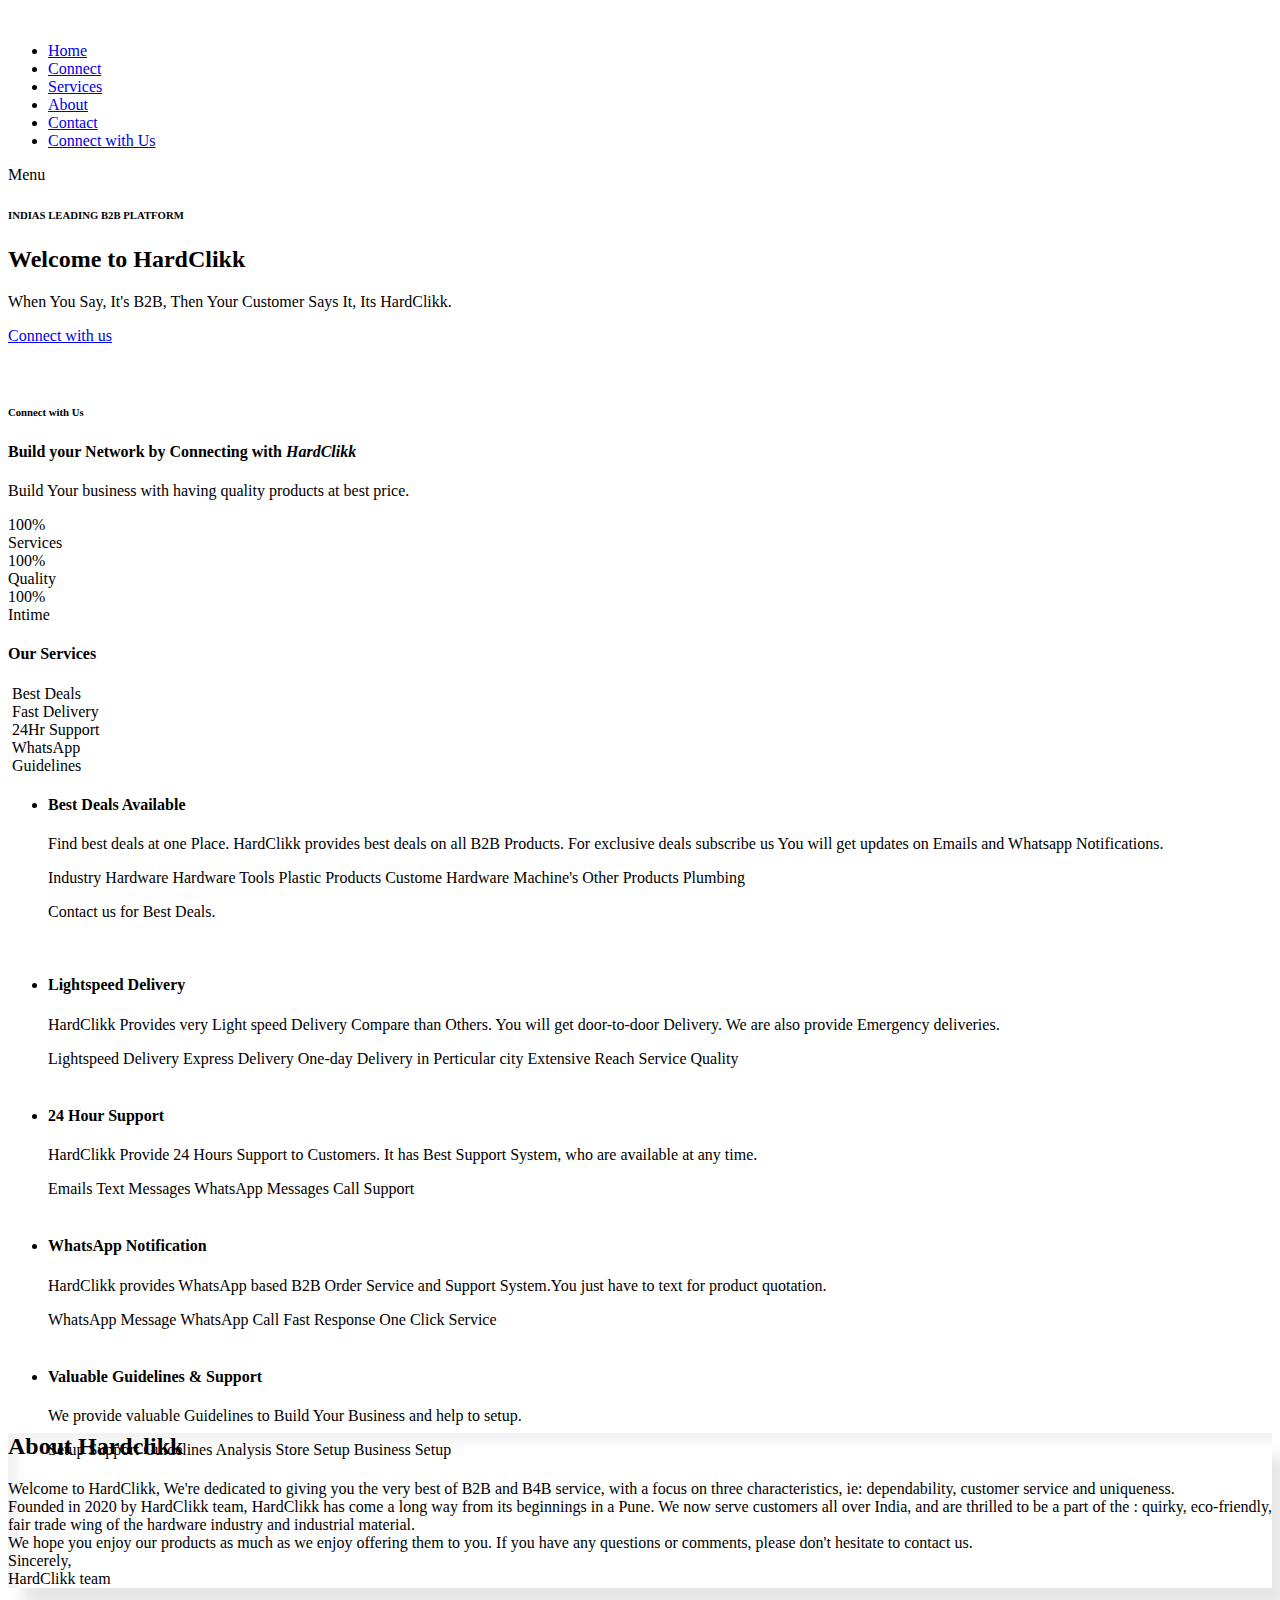
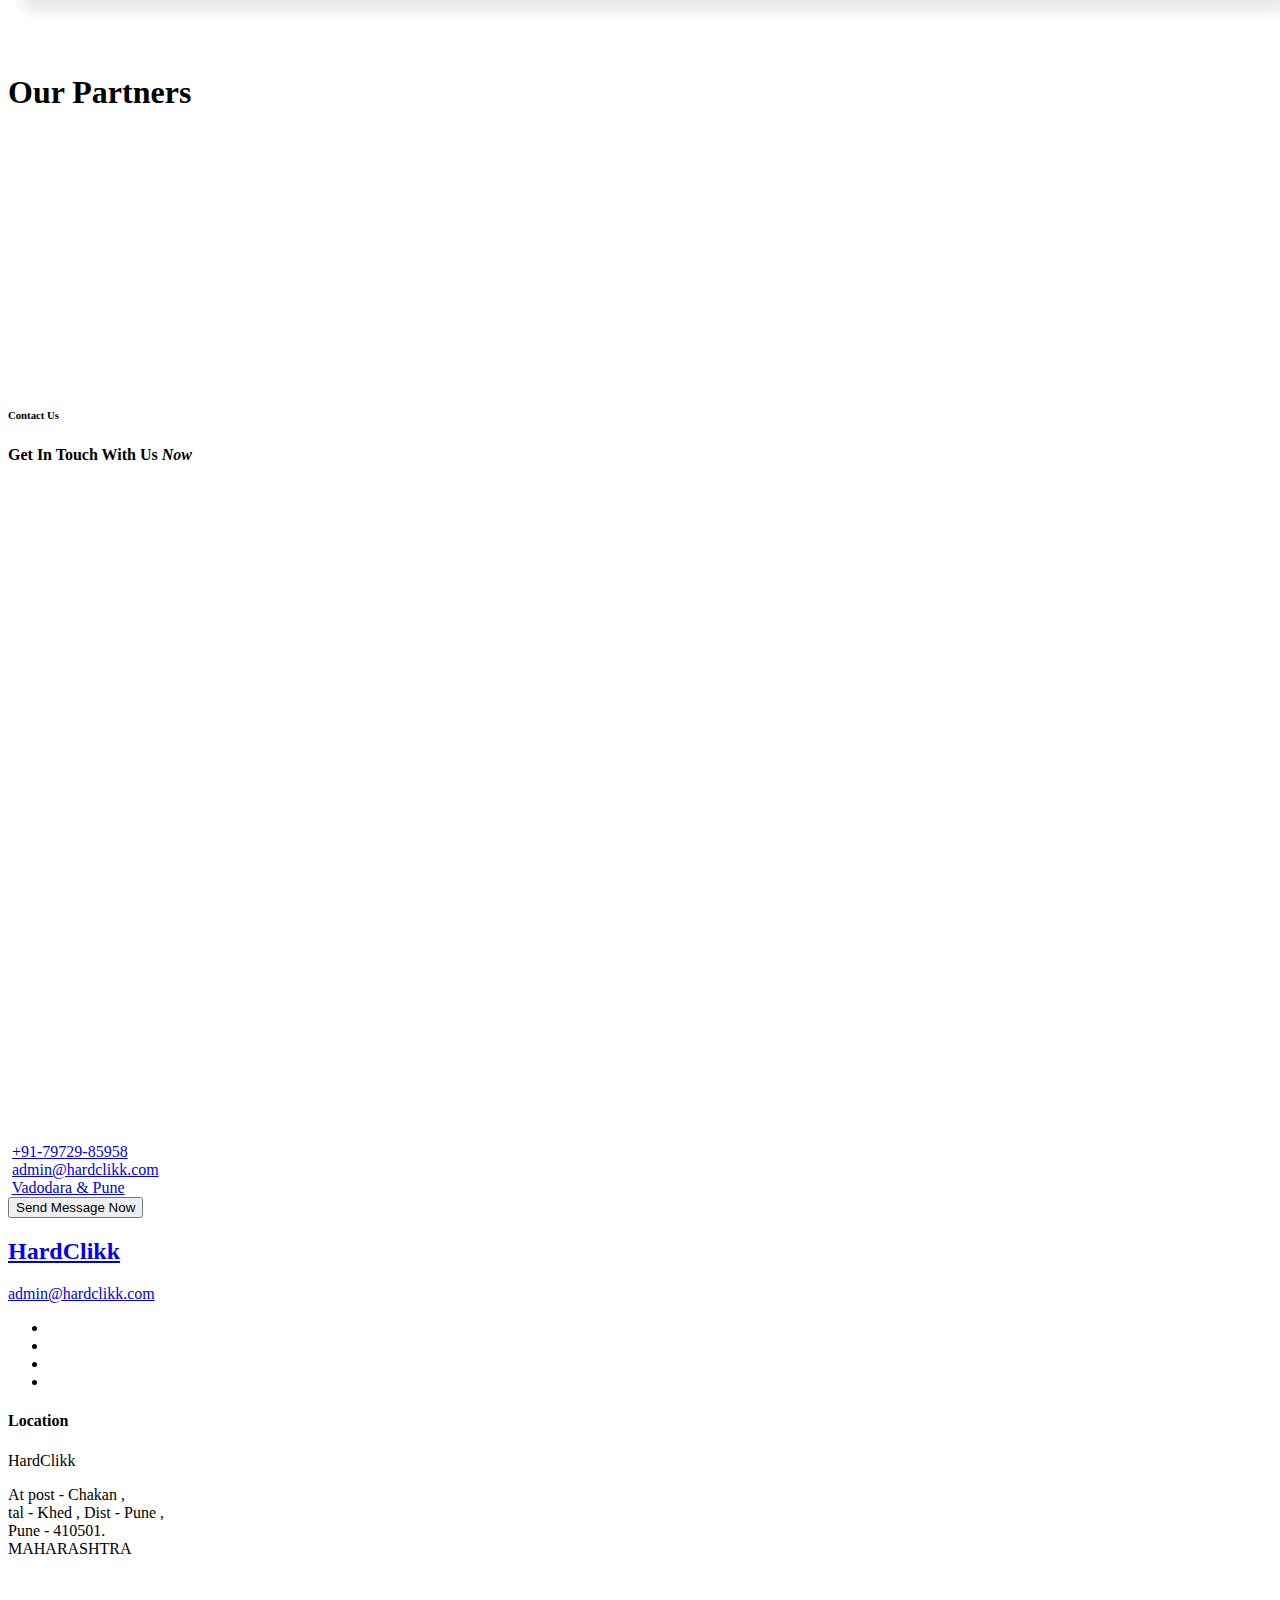
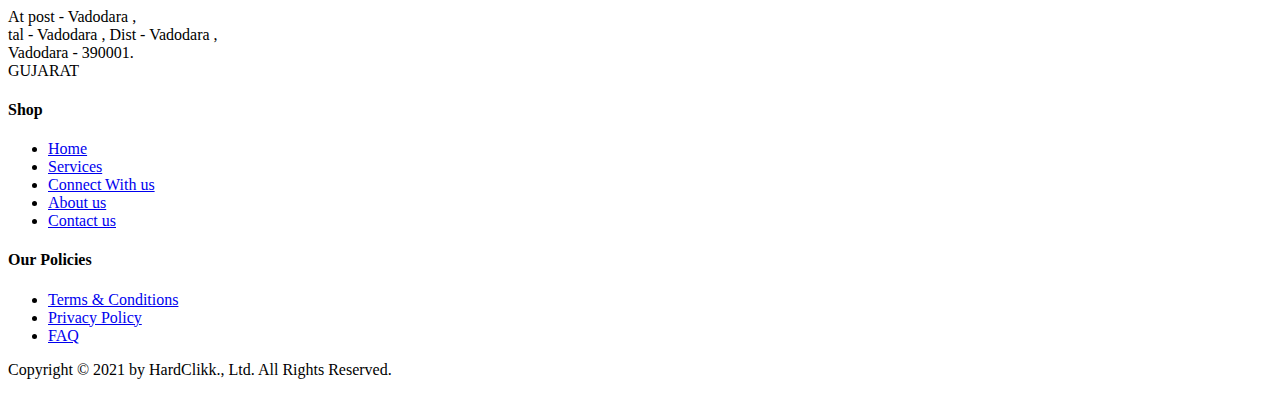
==== index.html @ 77396c47 "Add files via upload" ====
<!DOCTYPE html>
<html lang="en">

<head>

  <meta charset="UTF-8">
  <meta name="viewport" content="width=device-width, initial-scale=1, shrink-to-fit=no">
  <meta name="description" content="">
  <meta name="author" content="">
  <link rel="preconnect" href="https://fonts.googleapis.com">
  <link rel="preconnect" href="https://fonts.gstatic.com" crossorigin>
  <link href="https://fonts.googleapis.com/css2?family=Poppins:wght@100;200;300;400;500;600;700;800;900&display=swap"
    rel="stylesheet">

  <title> Hardclikk- Time to buy the best</title>

  <!-- Bootstrap core CSS -->
  <link href="vendor/bootstrap/css/bootstrap.min.css" rel="stylesheet">


  <!-- Additional CSS Files -->
  <link rel="stylesheet" href="assets/css/fontawesome.css">
  <link rel="stylesheet" href="assets/css/style.css">
  <link rel="stylesheet" href="assets/css/animated.css">
  <link rel="stylesheet" href="assets/css/owl.css">
 

</head>

<body>

  <!-- ***** Preloader Start ***** -->
  <div id="js-preloader" class="js-preloader">
    <div class="preloader-inner">
      <span class="dot"></span>
      <div class="dots">
        <span></span>
        <span></span>
        <span></span>
      </div>
    </div>
  </div>
  <!-- ***** Preloader End ***** -->

  <!-- ***** Header Area Start ***** -->
  <header class="header-area header-sticky wow slideInDown" data-wow-duration="0.75s" data-wow-delay="0s">
    <div class="container" style="background-color: #ffffff;">
      <div class="row">
        <div class="col-12">
          <nav class="main-nav">
            <!-- ***** Logo Start ***** -->
            <a href="index.html" class="logo">
              <img src="assets/images/logo-v3.png" alt="">
            </a>
            <!-- ***** Logo End ***** -->
            <!-- ***** Menu Start ***** -->
            <ul class="nav">
              <li class="scroll-to-section"><a href="#top" class="active">Home</a></li>
              <li class="scroll-to-section"><a href="#aboutconnect">Connect</a></li>
              <li class="scroll-to-section"><a href="#services">Services</a></li>
              <li class="scroll-to-section"><a href="#about">About</a></li>
              <li class="scroll-to-section"><a href="#contact">Contact</a></li>
              <li class="scroll-to-section">
                <div class="border-first-button"><a href="#contact">Connect with Us</a></div>
              </li>
            </ul>
            <a class="menu-trigger">
              <span>Menu</span>
            </a>
            <!-- ***** Menu End ***** -->
          </nav>
        </div>
      </div>
    </div>
  </header>
  <!-- ***** Header Area End ***** -->

  <div class="main-banner wow fadeIn" id="top" data-wow-duration="1s" data-wow-delay="0.5s">
    <div class="container">
      <div class="row">
        <div class="col-lg-12">
          <div class="row">
            <div class="col-lg-6 align-self-center">
              <div class="left-content show-up header-text wow fadeInLeft" data-wow-duration="1s" data-wow-delay="1s">
                <div class="row">
                  <div class="col-lg-12">
                    <h6>INDIAS LEADING B2B PLATFORM</h6>
                    <h2>Welcome to HardClikk</h2>
                    <p>When You Say, It's B2B, Then Your Customer Says It, Its HardClikk.</p>
                  </div>
                  <div class="col-lg-12">
                    <div class="border-first-button scroll-to-section">
                      <a href="#contact">Connect with us</a>
                    </div>
                  </div>
                </div>
              </div>
            </div>
            <div class="col-lg-6">
              <div class="right-image wow fadeInRight" data-wow-duration="1s" data-wow-delay="0.5s">
                <img src="assets/images/slider-dec-v3.png" alt="">
              </div>
            </div>
          </div>
        </div>
      </div>
    </div>
  </div>

  <div id="aboutconnect" class="aboutconnect section">
    <div class="container">
      <div class="row">
        <div class="col-lg-12">
          <div class="row">
            <div class="col-lg-6">
              <div class="aboutconnect-left-image  wow fadeInLeft" data-wow-duration="1s" data-wow-delay="0.5s">
                <img src="assets/images/about-dec-v3.png" alt="">
              </div>
            </div>
            <div class="col-lg-6 align-self-center  wow fadeInRight" data-wow-duration="1s" data-wow-delay="0.5s">
              <div class="aboutconnect-right-content">
                <div class="section-heading">
                  <h6>Connect with Us</h6>
                  <h4>Build your Network by Connecting with <em>HardClikk</em></h4>
                  <div class="line-dec"></div>
                </div>
                <p>Build Your business with having quality products at best price.</p>
                <div class="row">
                  <div class="col-lg-4 col-sm-4">
                    <div class="skill-item first-skill-item wow fadeIn" data-wow-duration="1s" data-wow-delay="0s">
                      <div class="progress" data-percentage="90">
                        <span class="progress-left">
                          <span class="progress-bar"></span>
                        </span>
                        <span class="progress-right">
                          <span class="progress-bar"></span>
                        </span>
                        <div class="progress-value">
                          <div>
                            100%<br>
                            <span>Services</span>
                          </div>
                        </div>
                      </div>
                    </div>
                  </div>
                  <div class="col-lg-4 col-sm-4">
                    <div class="skill-item second-skill-item wow fadeIn" data-wow-duration="1s" data-wow-delay="0s">
                      <div class="progress" data-percentage="80">
                        <span class="progress-left">
                          <span class="progress-bar"></span>
                        </span>
                        <span class="progress-right">
                          <span class="progress-bar"></span>
                        </span>
                        <div class="progress-value">
                          <div>
                            100%<br>
                            <span>Quality</span>
                          </div>
                        </div>
                      </div>
                    </div>
                  </div>
                  <div class="col-lg-4 col-sm-4">
                    <div class="skill-item third-skill-item wow fadeIn" data-wow-duration="1s" data-wow-delay="0s">
                      <div class="progress" data-percentage="80">
                        <span class="progress-left">
                          <span class="progress-bar"></span>
                        </span>
                        <span class="progress-right">
                          <span class="progress-bar"></span>
                        </span>
                        <div class="progress-value">
                          <div>
                            100%<br>
                            <span>Intime</span>
                          </div>
                        </div>
                      </div>
                    </div>
                  </div>
                </div>
              </div>
            </div>
          </div>
        </div>
      </div>
    </div>
  </div>

  <div id="services" class="services section">
    <div class="container">
      <div class="row">
        <div class="col-lg-12">
          <div class="section-heading  wow fadeInDown" data-wow-duration="1s" data-wow-delay="0.5s">
            <h4>Our Services</h4>
            <!-- <h4>What Our Agency <em>Provides</em></h4> -->
            <div class="line-dec"></div>
          </div>
        </div>
        <div class="col-lg-12">
          <div class="naccs">
            <div class="grid">
              <div class="row">
                <div class="col-lg-12">
                  <div class="menu">
                    <div class="first-thumb active">
                      <div class="thumb">
                        <span class="icon"><img src="assets/images/service-icon-01.png" alt=""></span>
                        Best Deals
                      </div>
                    </div>
                    <div>
                      <div class="thumb">
                        <span class="icon"><img src="assets/images/service-icon-02.png" alt=""></span>
                        Fast Delivery
                      </div>
                    </div>
                    <div>
                      <div class="thumb">
                        <span class="icon"><img src="assets/images/service-icon-03.png" alt=""></span>
                        24Hr Support
                      </div>
                    </div>
                    <div>
                      <div class="thumb">
                        <span class="icon"><img src="assets/images/service-icon-04.png" alt=""></span>
                        WhatsApp
                      </div>
                    </div>
                    <div class="last-thumb">
                      <div class="thumb">
                        <span class="icon"><img src="assets/images/service-icon-01.png" alt=""></span>
                        Guidelines
                      </div>
                    </div>
                  </div>
                </div>
                <div class="col-lg-12">
                  <ul class="nacc">
                    <li class="active">
                      <div>
                        <div class="thumb">
                          <div class="row">
                            <div class="col-lg-6 align-self-center">
                              <div class="left-text">
                                <h4>Best Deals Available</h4>
                                <p>Find best deals at one Place. HardClikk provides best deals on all B2B Products. For
                                  exclusive deals subscribe us You will get updates on Emails and Whatsapp
                                  Notifications.</p>
                                <div class="ticks-list"><span><i class="fa fa-check"></i> Industry Hardware</span>
                                  <span><i class="fa fa-check"></i> Hardware Tools</span> <span><i class="fa fa-check"></i>
                                    Plastic Products</span>
                                  <span><i class="fa fa-check"></i> Custome Hardware Machine's</span> <span><i class="fa fa-check"></i>
                                    Other Products</span> <span><i class="fa fa-check"></i> Plumbing</span>
                                </div>
                                <p>Contact us for Best Deals.</p>
                              </div>
                            </div>
                            <div class="col-lg-6 align-self-center">
                              <div class="right-image">
                                <img src="assets/images/services-image.png" alt="">
                              </div>
                            </div>
                          </div>
                        </div>
                      </div>
                    </li>
                    <li>
                      <div>
                        <div class="thumb">
                          <div class="row">
                            <div class="col-lg-6 align-self-center">
                              <div class="left-text">
                                <h4>Lightspeed Delivery</h4>
                                <p>HardClikk Provides very Light speed Delivery Compare than Others. You will get door-to-door Delivery. We are also provide Emergency deliveries.</p>
                                <div class="ticks-list"><span><i class="fa fa-check"></i> Lightspeed Delivery</span>
                                  <span><i class="fa fa-check"></i> Express Delivery</span> <span><i class="fa fa-check"></i>
                                    One-day Delivery in Perticular city</span>
                                  <span><i class="fa fa-check"></i> Extensive Reach</span> <span><i class="fa fa-check"></i>
                                    Service Quality</span> 
                                </div>
                                
                              </div>
                            </div>
                            <div class="col-lg-6 align-self-center">
                              <div class="right-image">
                                <img src="assets/images/services-image-02.png" alt="">
                              </div>
                            </div>
                          </div>
                        </div>
                      </div>
                    </li>
                    <li>
                      <div>
                        <div class="thumb">
                          <div class="row">
                            <div class="col-lg-6 align-self-center">
                              <div class="left-text">
                                <h4>24 Hour Support</h4>
                                <p>HardClikk Provide 24 Hours Support to Customers. It has Best Support System, who are available at any time.</p>
                                <div class="ticks-list"><span><i class="fa fa-check"></i> Emails</span>
                                  <span><i class="fa fa-check"></i> Text Messages</span> <span><i class="fa fa-check"></i>
                                    WhatsApp Messages</span>
                                  <span><i class="fa fa-check"></i> Call Support</span> 
                                </div>
                                
                              </div>
                            </div>
                            <div class="col-lg-6 align-self-center">
                              <div class="right-image">
                                <img src="assets/images/services-image-03.png" alt="">
                              </div>
                            </div>
                          </div>
                        </div>
                      </div>
                    </li>
                    <li>
                      <div>
                        <div class="thumb">
                          <div class="row">
                            <div class="col-lg-6 align-self-center">
                              <div class="left-text">
                                <h4>WhatsApp Notification</h4>
                                <p>HardClikk provides WhatsApp based B2B Order Service and Support System.You just have to text for product quotation.</p>
                                <div class="ticks-list"><span><i class="fa fa-check"></i> WhatsApp Message</span>
                                  <span><i class="fa fa-check"></i> WhatsApp Call</span> <span><i class="fa fa-check"></i>
                                    Fast Response</span>
                                  <span><i class="fa fa-check"></i> One Click Service</span> 
                                </div>
                                
                              </div>
                            </div>
                            <div class="col-lg-6 align-self-center">
                              <div class="right-image">
                                <img src="assets/images/services-image-04.png" alt="">
                              </div>
                            </div>
                          </div>
                        </div>
                      </div>
                    </li>
                    <li>
                      <div>
                        <div class="thumb">
                          <div class="row">
                            <div class="col-lg-6 align-self-center">
                              <div class="left-text">
                                <h4>Valuable Guidelines &amp; Support</h4>
                                <p>We provide valuable Guidelines to Build Your Business and help to setup.</p>
                                <div class="ticks-list"><span><i class="fa fa-check"></i> Setup Support</span>
                                  <span><i class="fa fa-check"></i> Guidelines</span> <span><i class="fa fa-check"></i>
                                    Analysis</span>
                                  <span><i class="fa fa-check"></i> Store Setup</span> <span><i class="fa fa-check"></i>
                                    Business Setup</span> 
                                </div>
                                
                              </div>
                            </div>
                            <div class="col-lg-6 align-self-center">
                              <div class="right-image">
                                <img src="assets/images/services-image-05.png" alt="">
                              </div>
                            </div>
                          </div>
                        </div>
                      </div>
                    </li>
                  </ul>
                </div>
              </div>
            </div>
          </div>
        </div>
      </div>
    </div>
  </div>
  
  
  <!-- About us starts -->
  <div id="about" class="our-services section">
    <div class="container" style="box-shadow: inset 10px 10px 10px rgba(0,0,0,0.05),
      15px 25px 10px rgba(0, 0, 0, 0.05),
      15px 20px 20px rgba(0, 0, 0, 0.05),
      inset -10px -10px 15px rgba(255, 255, 255, 0.9); position:relative; bottom:4em;">
      <div class="row">
        <div class="col-lg-6 offset-lg-3">
          <div class="section-heading" style="margin-top:20px;">
            <h2>About <a>Hardclikk</a></h2>
          </div>
        </div>
      </div>
      <div class="row">
        <div class="col-lg-12">
          <div class="item">
            <div style="text-align:justify;">
              Welcome to HardClikk, We're dedicated to giving you the very best of B2B and B4B service, with a focus on three
              characteristics, ie: dependability, customer service and uniqueness.</div>
            <div style="text-align:justify;">
              Founded in 2020 by HardClikk team, HardClikk has come a long way from its beginnings in a Pune. We now
              serve customers all over India, and are thrilled to be a part of the : quirky, eco-friendly, fair trade
              wing of the hardware industry and industrial material.</div>
            <div style="text-align:justify;">
              We hope you enjoy our products as much as we enjoy offering them to you. If you have any questions or
              comments, please don't hesitate to contact us.
            </div>
            <div style="text-align:justify;">
              Sincerely,
            </div>
            <div style="text-align:justify;">
              HardClikk team
            </div>
          </div>
        </div>
      </div>
    </div>
  </div>

  <!-- About us Ends -->
  
  
  
  <div id="free-quote" class="free-quote">
    <div class="container">
      <div class="row">
        <div class="col-lg-4 offset-lg-4">
          <div class="section-heading  wow fadeIn" data-wow-duration="1s" data-wow-delay="0.3s">
            <h1>Our Partners</h1>
            <div class="line-dec"></div>
          </div>
        </div>
        <div class="col-lg-12  wow fadeIn" data-wow-duration="1s" data-wow-delay="0.8s">
          <div class="row">
            <div class="col-lg-2">
              <img src="assets/images/1.png" alt="">
            </div>
            <div class="col-lg-2">
              <img src="assets/images/2.png" alt="">
            </div>
            <div class="col-lg-2">
              <img src="assets/images/3.png" alt="">
            </div>
            <div class="col-lg-2">
              <img src="assets/images/4.png" alt="">
            </div>
            <div class="col-lg-2">
              <img src="assets/images/5.png" alt="">
            </div>
            <div class="col-lg-2">
              <img src="assets/images/6.png" alt="">
            </div>
            <div class="col-lg-2">
              <img src="assets/images/7.png" alt="">
            </div>
            <div class="col-lg-2">
              <img src="assets/images/8.png" alt="">
            </div>
            <div class="col-lg-2">
              <img src="assets/images/9.png" alt="">
            </div>
            <div class="col-lg-2">
              <img src="assets/images/10.png" alt="">
            </div>
            <div class="col-lg-2">
              <img src="assets/images/11.png" alt="">
            </div>
            <div class="col-lg-2">
              <img src="assets/images/12.png" alt="">
            </div>
            <div class="col-lg-2 offset-lg-4">
              <img src="assets/images/13.png" alt="">
            </div>
            <div class="col-lg-2">
              <img src="assets/images/14.png" alt="">
            </div>
          </div>
        </div>
      </div>
    </div>
  </div>

  <!-- Contact form  -->
  <div id="contact" class="contact-us section">
    <div class="container">
      <div class="row">
        <div class="col-lg-6 offset-lg-3">
          <div class="section-heading wow fadeIn" data-wow-duration="1s" data-wow-delay="0.5s">
            <h6>Contact Us</h6>
            <h4>Get In Touch With Us <em>Now</em></h4>
            <div class="line-dec"></div>
          </div>
        </div>
        <div class="col-lg-12 wow fadeInUp" data-wow-duration="0.5s" data-wow-delay="0.25s">
          <form id="contact" method="POST" action="contact.php">
            <div class="row">
              <div class="col-lg-12">
                <div class="contact-dec">
                  <img src="assets/images/contact-dec-v3.png" alt="">
                </div>
              </div>
              <div class="col-lg-5">
                <div id="map">
                  <iframe src="https://www.google.com/maps/d/u/2/embed?mid=1jVLb3lazgufJfF5Opi6e1o_I4y-th_Ui&ehbc=2E312F" width="100%" height="636px" frameborder="0" style="border:0" allowfullscreen></iframe>
                </div>
              </div>
              
              <div class="col-lg-7">
                <div class="fill-form">
                  <div class="row">
                    <div class="col-lg-4">
                      <div class="info-post">
                        <div class="icon">
                          <img src="assets/images/phone-icon.png" alt="">
                          <a href="#">+91-79729-85958</a>
                        </div>
                      </div>
                    </div>
                    <div class="col-lg-4">
                      <div class="info-post">
                        <div class="icon">
                          <img src="assets/images/email-icon.png" alt="">
                          <a href="#">admin@hardclikk.com</a>
                        </div>
                      </div>
                    </div>
                    <div class="col-lg-4">
                      <div class="info-post">
                        <div class="icon">
                          <img src="assets/images/location-icon.png" alt="">
                          <a href="#">Vadodara & Pune</a>
                        </div>
                      </div>
                    </div>
                    <div class="col-lg-6">
                      <!-- <fieldset>
                        <input type="name" name="name" id="name" placeholder="Name" autocomplete="on" required>
                      </fieldset>
                      <fieldset>
                        <input type="text" name="email" id="email" pattern="[^ @]*@[^ @]*" placeholder="Your Email"
                          required="">
                      </fieldset>
                      <fieldset>
                        <input type="subject" name="subject" id="subject" placeholder="Subject" autocomplete="on">
                      </fieldset>
                    </div>
                    <div class="col-lg-6">
                      <fieldset>
                        <textarea name="message" type="text" class="form-control" id="message" placeholder="Message"
                          required=""></textarea>
                      </fieldset>
                    </div>
                    <div class="col-lg-12">
                      <fieldset> -->
                        <button type="submit" id="form-submit" class="main-button ">Send Message Now</button>
                      </fieldset>
                    </div>
                  </div>
                </div>
              </div>
            </div>
          </form>
        </div>
      </div>
    </div>
  </div>
  <!-- Contact form Ends -->

  <!-- Footer Starts -->
  <footer>
    <div class="container">
      <div class="row">
        <div class="col-lg-3">
          <div class="about footer-item">
            <div class="log">
              <a href="#"><h2>HardClikk</h2></a>
            </div>
            <a href="https://www.gmail.com mailto: admin@hardclikk.com">admin@hardclikk.com</a>
            <ul>
              <li><a href="https://business.facebook.com/HardClikk/?business_id=145772686737886" target="_blank"><i
                    class="fa fa-facebook"></i></a></li>
              <li><a href="https://twitter.com/HClikk" target="_blank"><i class="fa fa-twitter"></i></a></li>
              <li><a href="https://www.linkedin.com/company/hardclikk" target="_blank"><i
                    class="fa fa-linkedin"></i></a></li>
              <li><a href="https://www.instagram.com/hardclikk/?hl=en" target="_blank"><i
                    class="fa fa-instagram"></i></a></li>
            </ul>
          </div>
        </div>
        <div class="col-lg-3">
          <div class="location footer-item">
            <h4>Location</h4>
            <p>HardClikk</p>
              <p>At post - Chakan ,<br>
              tal - Khed , Dist - Pune ,<br>
              Pune - 410501. <br>
              MAHARASHTRA</p>
              <br>
              <p>At post - Vadodara ,<br>
                tal - Vadodara , Dist - Vadodara ,<br>
                Vadodara - 390001. <br>
                GUJARAT</p>
          </div>
        </div>
        <div class="col-lg-3">
          <div class="Shop footer-item">
            <h4>Shop</h4>
            <ul>
              <li><a href="#top">Home</a></li>
              <li><a href="#services">Services</a></li>
              <li><a href="#aboutconnect">Connect With us</a></li>
              <li><a href="#about">About us</a></li>
              <li><a href="#contact">Contact us</a></li>
            </ul>
          </div>
        </div>
        <div class="col-lg-3">
          <div class="policies footer-item">
            <h4>Our Policies</h4>
            <ul>
              <li><a href="Terms.html">Terms & Conditions</a></li>
              <li><a href="https://www.hardclikk.com/privacypolicy">Privacy Policy</a></li>
              <li><a href="faq.html">FAQ</a></li>
              
            </ul>
          </div>
        </div>
        <div class="col-lg-12">
          <div class="copyright">
            <p>Copyright © 2021 by HardClikk., Ltd. All Rights Reserved.</p>
          </div>
        </div>
      </div>
    </div>
  </footer>
  <!-- Footer Ends -->


  <!-- Scripts -->
  <script src="vendor/jquery/jquery.min.js"></script>
  <script src="vendor/bootstrap/js/bootstrap.bundle.min.js"></script>
  <script src="assets/js/owl-carousel.js"></script>
  <script src="assets/js/animation.js"></script>
  <script src="assets/js/imagesloaded.js"></script>
  <script src="assets/js/custom.js"></script>
  <!-- <script src="mail.js"></script> -->
  <script src="https://smtpjs.com/v3/smtp.js">
  </script>
  <script>
    function sendEmail() {
      Email.send({
          Host: "smtp.elasticemail.com",
          Username: "viv275949@gmail.com",
          Password: "8345EBDD35D8D612D6618E2D9A9720C26355",
          To: 'viv275949@gmail.com',
          From: document.getElementById('email').value,
          Subject: document.getElementById('subject').value,
          Body: "And this is the body"
      }).then(
          message => alert(message)
      );
  }
  </script>

</body>

</html>
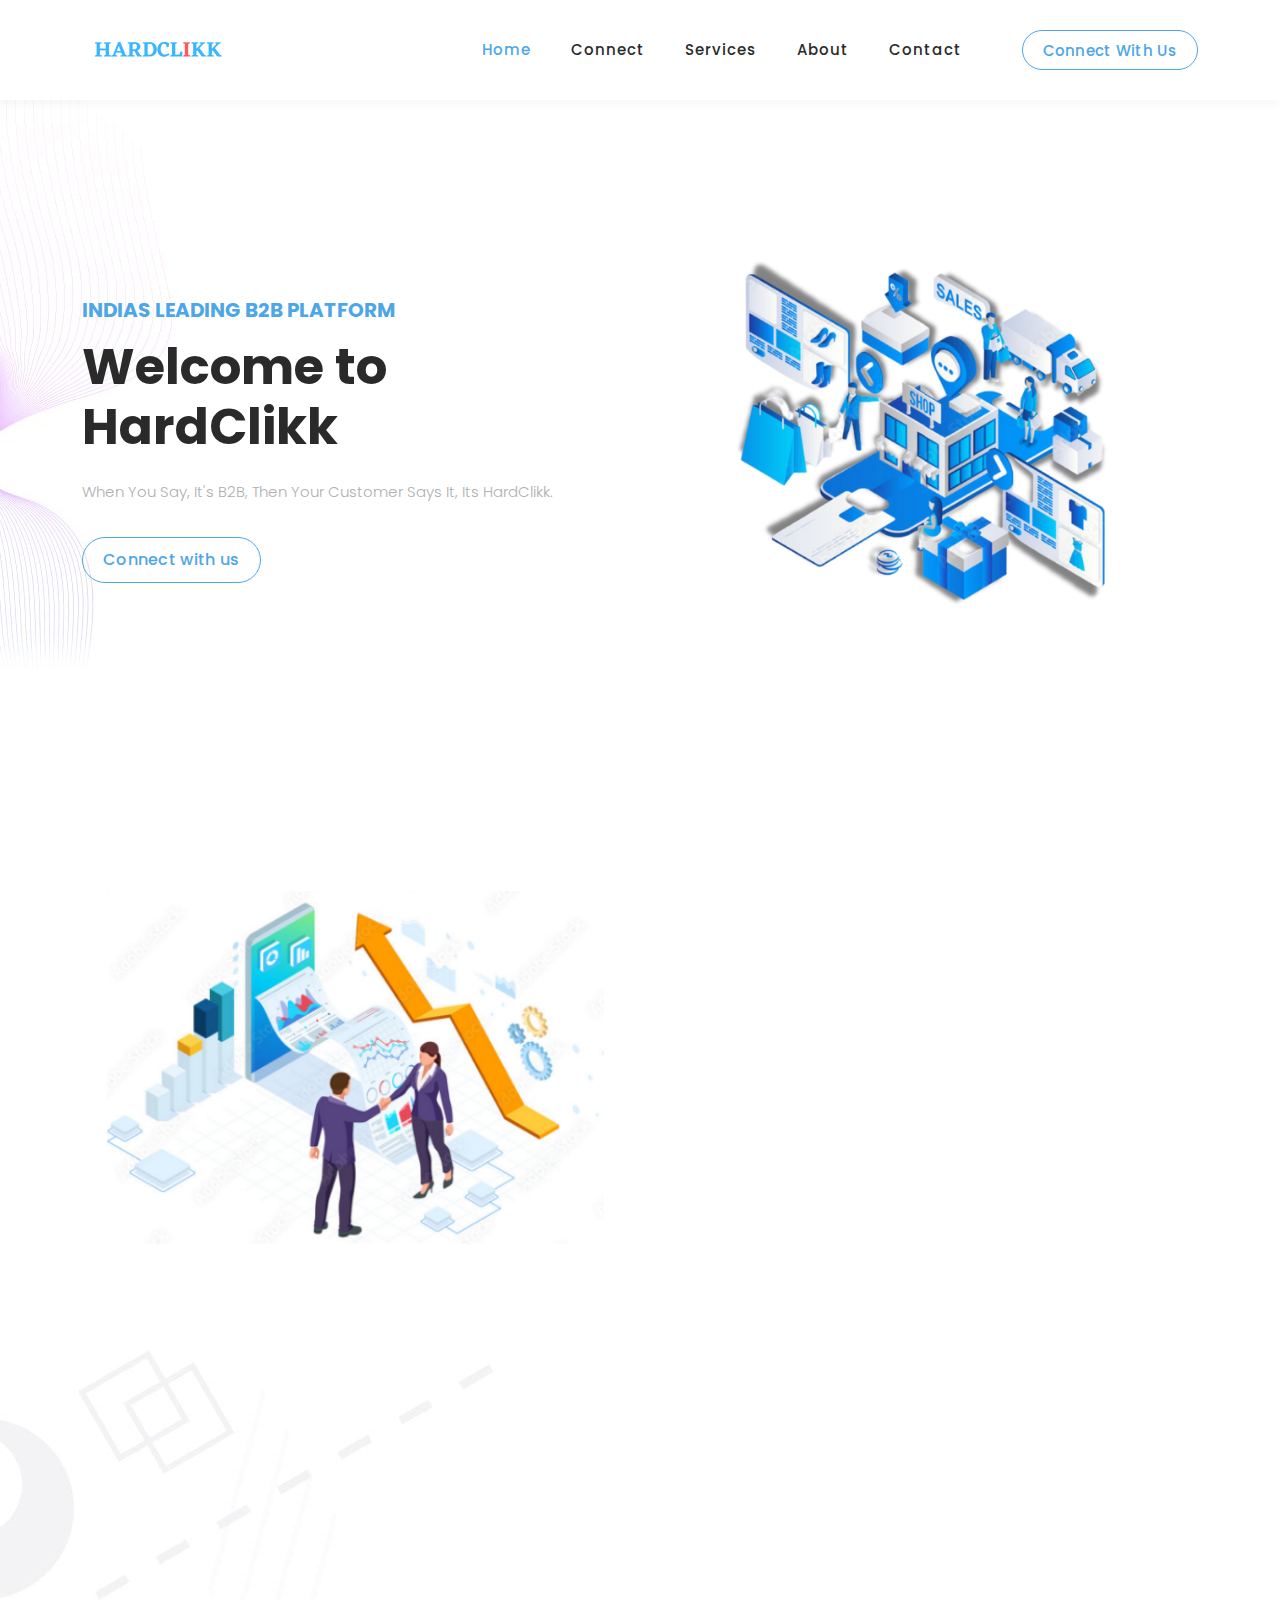
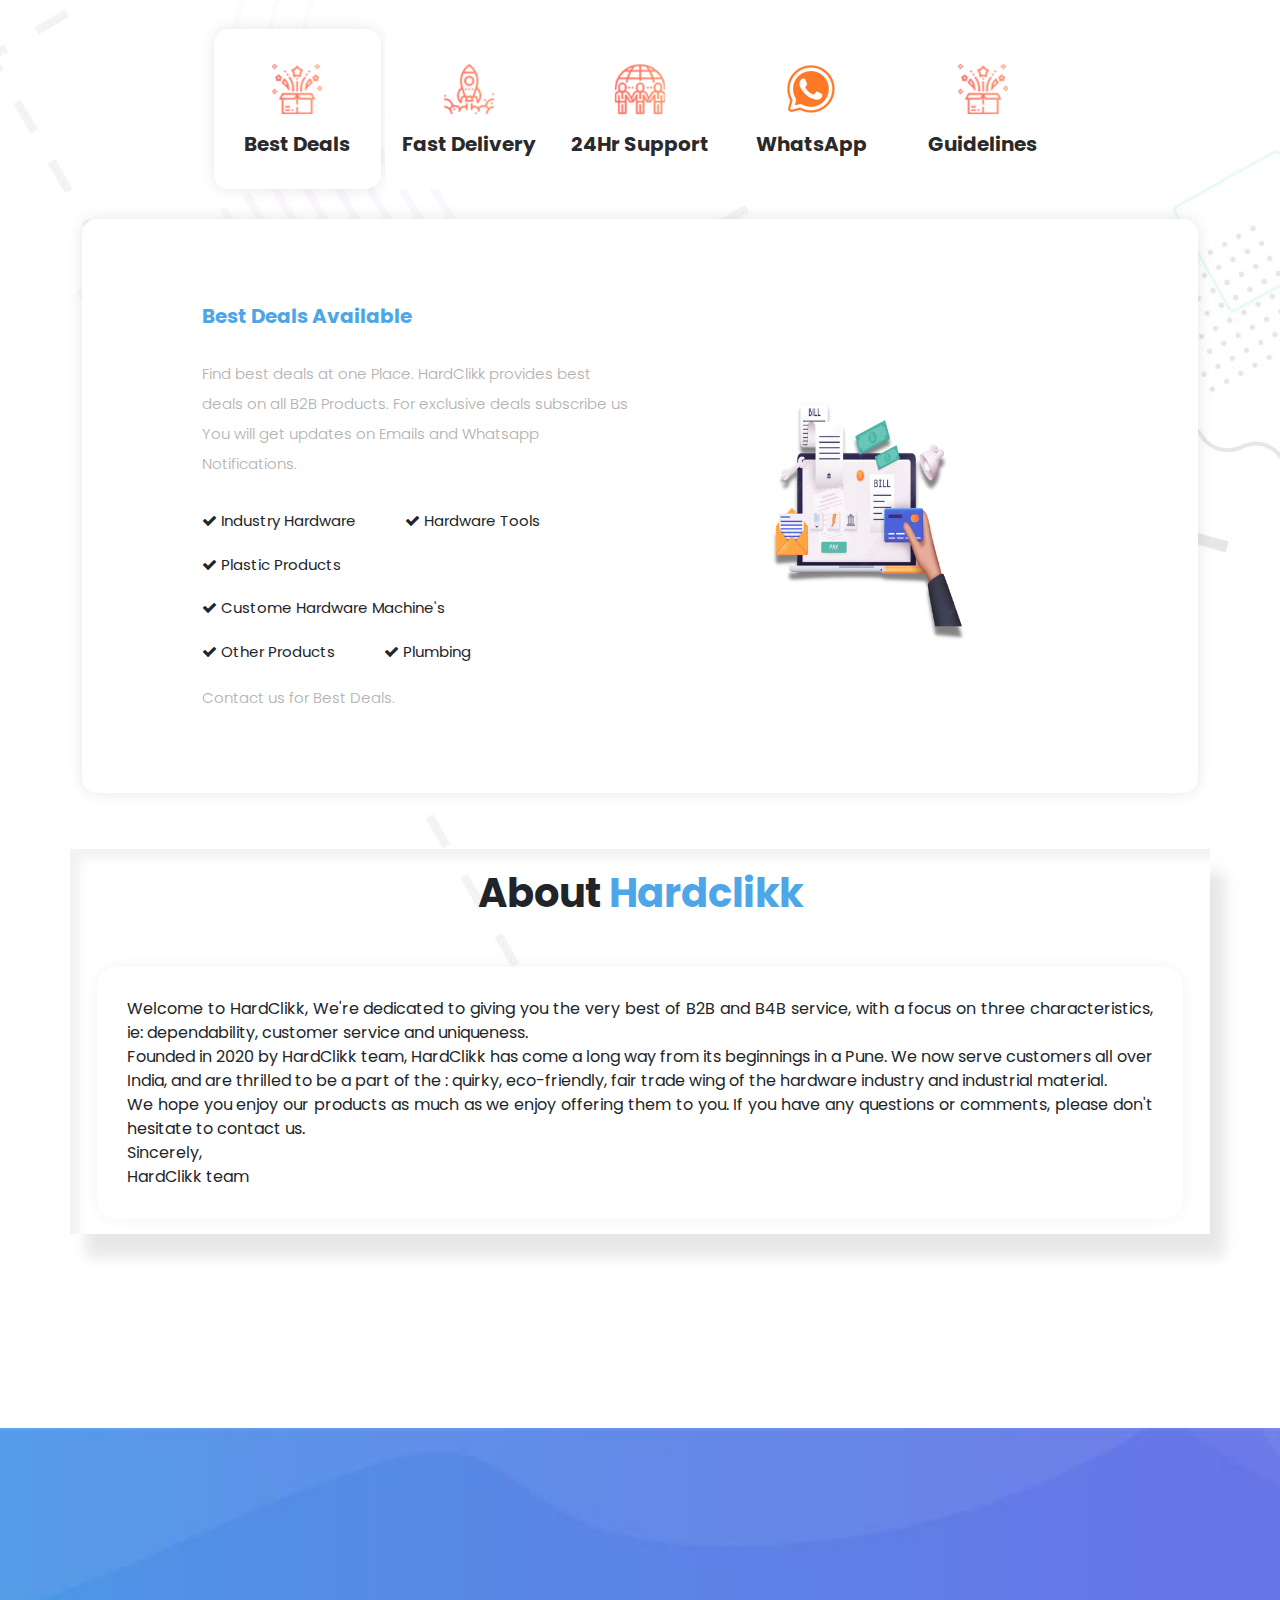
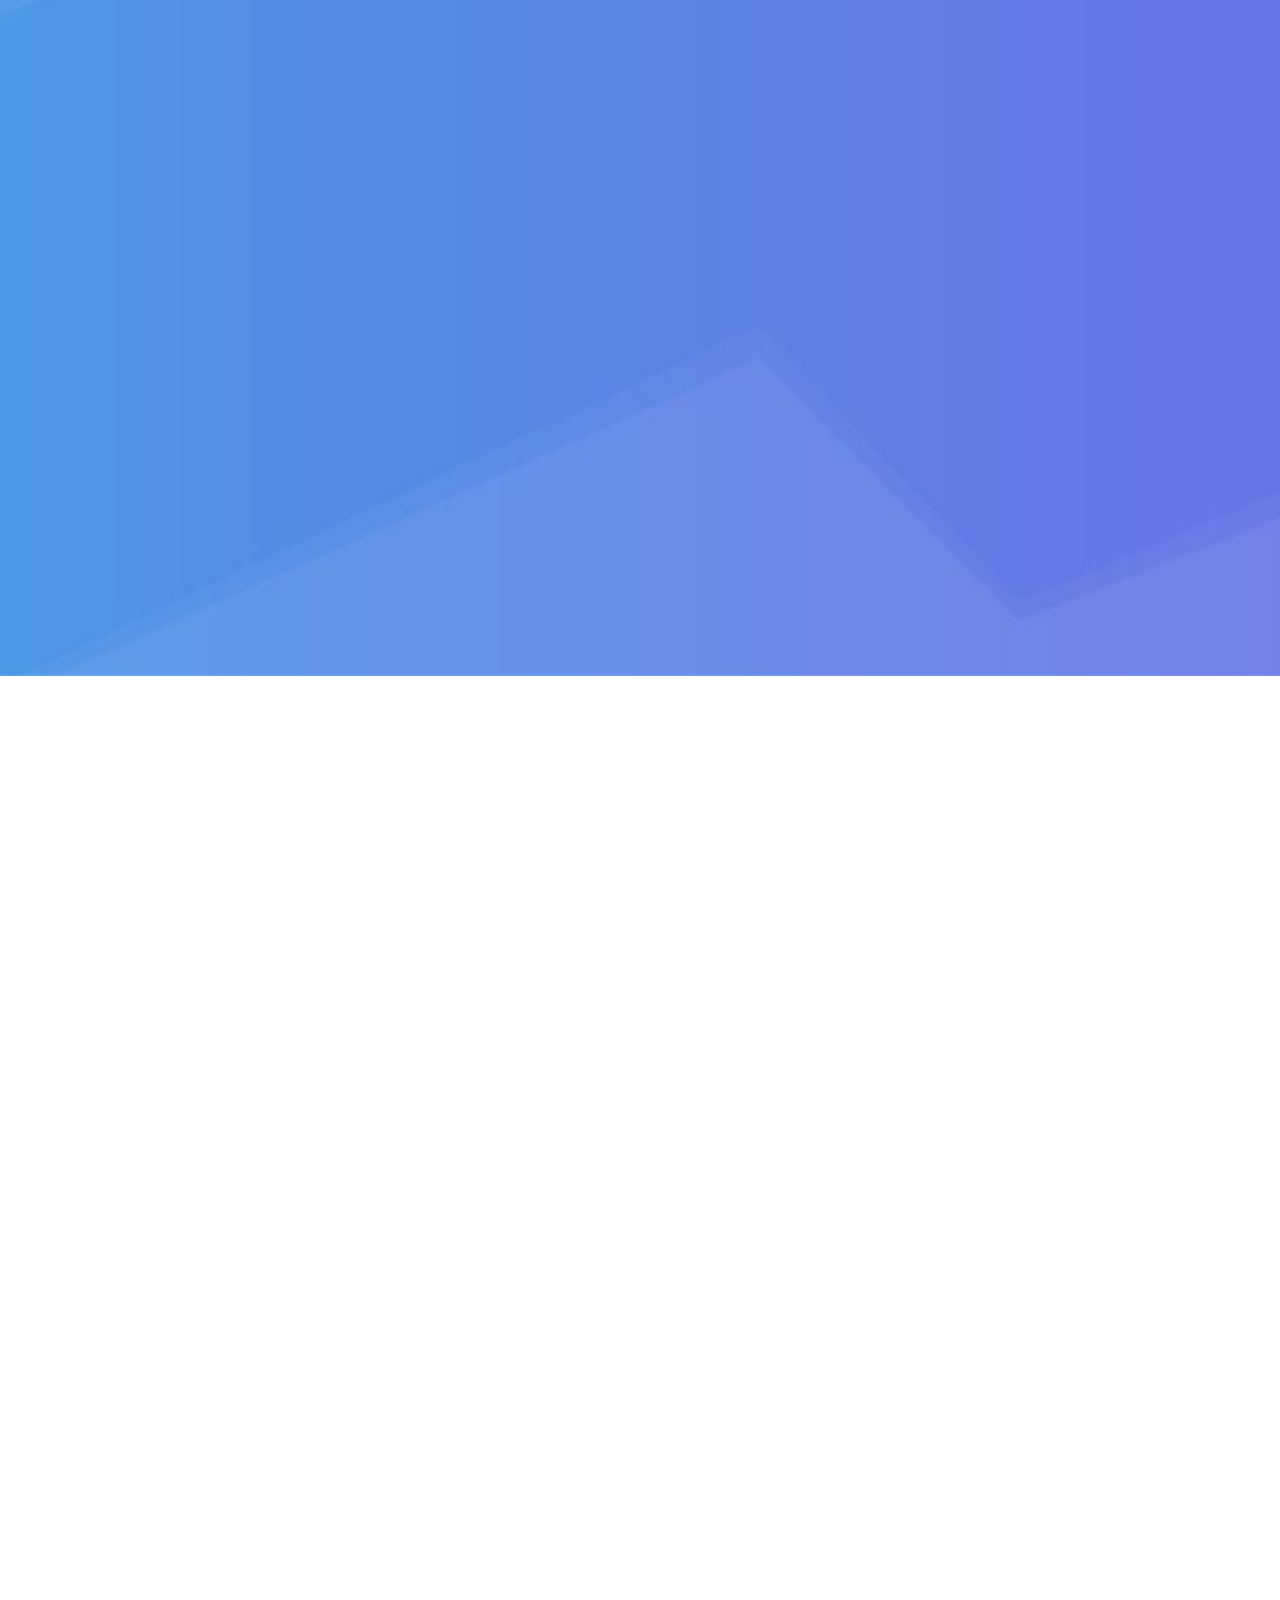
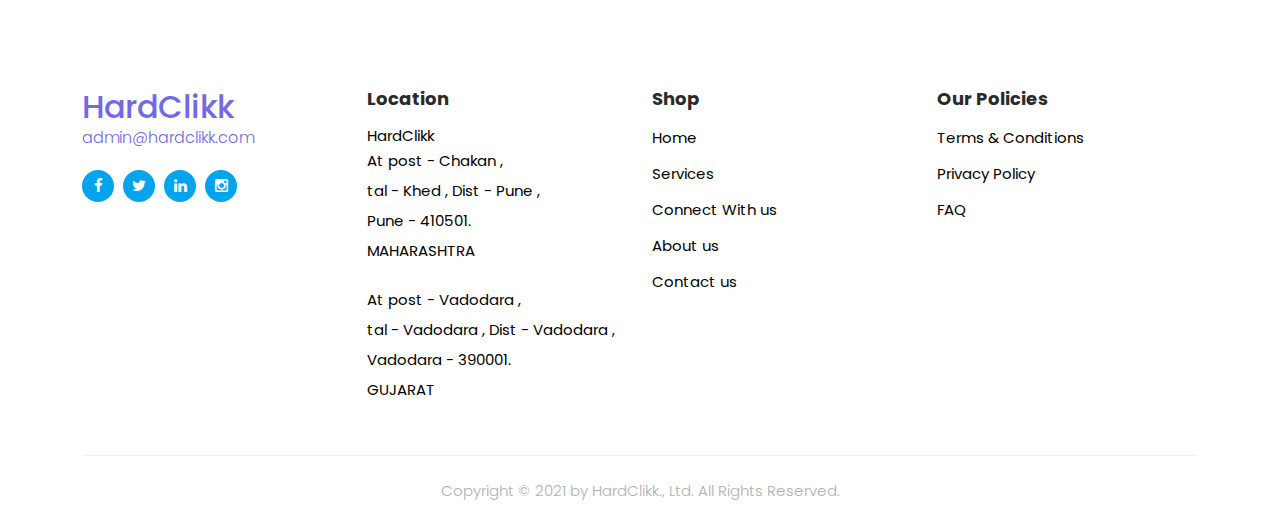
==== commit 4a4ff6cc: "Update index.html" ====
--- a/index.html
+++ b/index.html
@@ -554,8 +554,8 @@
                     </div>
                     <div class="col-lg-12">
                       <fieldset> -->
-                        <button type="submit" id="form-submit" class="main-button ">Send Message Now</button>
-                      </fieldset>
+<!--                         <button type="submit" id="form-submit" class="main-button ">Send Message Now</button>
+                      </fieldset> -->
                     </div>
                   </div>
                 </div>
@@ -666,4 +666,4 @@
 
 </body>
 
-</html>+</html>
--- a/assets/css/style.css
+++ b/assets/css/style.css
@@ -0,0 +1,2213 @@
+/*
+
+TemplateMo 568 DigiMedia
+
+https://templatemo.com/tm-568-digimedia
+
+*/
+
+/* ---------------------------------------------
+Table of contents
+------------------------------------------------
+01. font & reset css
+02. reset
+03. global styles
+04. header
+05. banner
+06. features
+07. testimonials
+08. contact
+09. footer
+10. preloader
+11. search
+12. portfolio
+
+--------------------------------------------- */
+/* 
+---------------------------------------------
+font & reset css
+--------------------------------------------- 
+*/
+/* 
+---------------------------------------------
+reset
+--------------------------------------------- 
+*/
+html, body, div, span, applet, object, iframe, h1, h2, h3, h4, h5, h6, p, blockquote, div
+pre, a, abbr, acronym, address, big, cite, code, del, dfn, em, font, img, ins, kbd, q,
+s, samp, small, strike, strong, sub, sup, tt, var, b, u, i, center, dl, dt, dd, ol, ul, li,
+figure, header, nav, section, article, aside, footer, figcaption {
+  margin: 0;
+  padding: 0;
+  border: 0;
+  outline: 0;
+}
+
+/* clear fix */
+.grid:after {
+  content: '';
+  display: block;
+  clear: both;
+}
+
+/* ---- .grid-item ---- */
+
+.grid-sizer,
+.grid-item {
+  width: 50%;
+}
+
+.grid-item {
+  float: left;
+}
+
+.grid-item img {
+  display: block;
+  max-width: 100%;
+}
+
+.clearfix:after {
+  content: ".";
+  display: block;
+  clear: both;
+  visibility: hidden;
+  line-height: 0;
+  height: 0;
+}
+
+.clearfix {
+  display: inline-block;
+}
+
+html[xmlns] .clearfix {
+  display: block;
+}
+
+* html .clearfix {
+  height: 1%;
+}
+
+ul, li {
+  padding: 0;
+  margin: 0;
+  list-style: none;
+}
+
+header, nav, section, article, aside, footer, hgroup {
+  display: block;
+}
+
+* {
+  box-sizing: border-box;
+}
+
+html, body {
+  font-family: 'Poppins', sans-serif;
+  font-weight: 400;
+  background-color: #fff;
+  -ms-text-size-adjust: 100%;
+  -webkit-font-smoothing: antialiased;
+  -moz-osx-font-smoothing: grayscale;
+}
+
+a {
+  text-decoration: none !important;
+}
+
+h1, h2, h3, h4, h5, h6 {
+  margin-top: 0px;
+  margin-bottom: 0px;
+}
+
+ul {
+  margin-bottom: 0px;
+}
+
+p {
+  font-size: 15px;
+  line-height: 30px;
+  font-weight: 300;
+  color: #afafaf;
+}
+
+img {
+  width: 100%;
+  overflow: hidden;
+}
+
+/* 
+---------------------------------------------
+global styles
+--------------------------------------------- 
+*/
+html,
+body {
+  background: #fff;
+  font-family: 'Poppins', sans-serif;
+}
+
+::selection {
+  background: #4da6e7;
+  color: #fff !important;
+}
+
+::-moz-selection {
+  background: #4da6e7;
+  color: #fff !important;
+}
+
+@media (max-width: 991px) {
+  html, body {
+    overflow-x: hidden;
+  }
+  .mobile-top-fix {
+    margin-top: 30px;
+    margin-bottom: 0px;
+  }
+  .mobile-bottom-fix {
+    margin-bottom: 30px;
+  }
+  .mobile-bottom-fix-big {
+    margin-bottom: 60px;
+  }
+}
+
+.page-section {
+  margin-top: 120px;
+}
+
+.section-heading {
+  position: relative;
+  z-index: 2;
+}
+
+.section-heading h6 {
+  font-size: 15px;
+  font-weight: 700;
+  color: #4da6e7;
+  text-transform: uppercase;
+  margin-bottom: 15px;
+}
+
+.section-heading h4 {
+  color: #2a2a2a;
+  font-size: 35px;
+  font-weight: 700;
+  text-transform: capitalize;
+  margin-bottom: 25px;
+}
+
+.section-heading h4 em {
+  font-style: normal;
+  color: #4da6e7;
+}
+
+.section-heading .line-dec {
+  width: 50px;
+  height: 2px;
+  background-color: #4da6e7;
+}
+
+.border-first-button a {
+  display: inline-block !important;
+  padding: 10px 20px !important;
+  color: #4da6e7 !important;
+  border: 1px solid #4da6e7 !important;
+  border-radius: 23px;
+  font-weight: 500 !important;
+  letter-spacing: 0.3px !important;
+  transition: all .5s;
+}
+
+.border-first-button a:hover {
+  background-color: #4da6e7;
+  color: #fff !important;
+}
+
+
+
+/* 
+---------------------------------------------
+header
+--------------------------------------------- 
+*/
+
+.background-header {
+  background-color: #fff!important;
+  height: 80px!important;
+  position: fixed!important;
+  top: 0px;
+  left: 0px;
+  right: 0px;
+  box-shadow: 0px 5px 8px rgba(0,0,0,0.03);
+}
+
+.background-header .logo,
+.background-header .main-nav .nav li a {
+  color: #fff;
+}
+
+.background-header .main-nav .nav li:hover a {
+  color: #4da6e7;
+}
+
+.background-header .nav li a.active {
+  position: relative;
+  color: #fff;
+}
+
+.background-header .nav li a.active:after {
+  position: absolute;
+  width: 100%;
+  height: 1px;
+  background-color: #4da6e7;
+  content: '';
+  left: 50%;
+  bottom: -20px;
+  transform: translateX(-50%);
+}
+
+.background-header .nav li:last-child a.active:after {
+  background-color: transparent;
+}
+
+.header-area {
+  background-color: #fff;
+  box-shadow: 0px 5px 8px rgba(0,0,0,0.03);
+  position: absolute;
+  left: 0px;
+  right: 0px;
+  z-index: 100;
+  height: 100px;
+  -webkit-transition: all .5s ease 0s;
+  -moz-transition: all .5s ease 0s;
+  -o-transition: all .5s ease 0s;
+  transition: all .5s ease 0s;
+}
+
+.header-area .main-nav {
+  min-height: 80px;
+  background: transparent;
+}
+
+.header-area .main-nav .logo {
+  float: left;
+  -webkit-transition: all 0.3s ease 0s;
+  -moz-transition: all 0.3s ease 0s;
+  -o-transition: all 0.3s ease 0s;
+  transition: all 0.3s ease 0s;
+}
+
+.header-area .main-nav .logo {
+    line-height: 100px;
+    float: left;
+    -webkit-transition: all 0.3s ease 0s;
+    -moz-transition: all 0.3s ease 0s;
+    -o-transition: all 0.3s ease 0s;
+    transition: all 0.3s ease 0s;
+}
+
+.background-header .main-nav .logo {
+  line-height: 80px;
+}
+
+.background-header .main-nav .nav {
+  margin-top: 20px !important;
+}
+
+.header-area .main-nav .nav {
+  float: right;
+  margin-top: 30px;
+  margin-right: 0px;
+  background-color: transparent;
+  -webkit-transition: all 0.3s ease 0s;
+  -moz-transition: all 0.3s ease 0s;
+  -o-transition: all 0.3s ease 0s;
+  transition: all 0.3s ease 0s;
+  position: relative;
+  z-index: 999;
+}
+
+.header-area .main-nav .nav li {
+  padding-left: 20px;
+  padding-right: 20px;
+}
+
+.header-area .main-nav .nav li:last-child {
+  padding-right: 0px;
+  padding-left: 40px;
+}
+
+.header-area .main-nav .nav li:last-child a ,
+.background-header .main-nav .nav li:last-child a {
+  padding: 0px 20px !important;
+  font-weight: 400;
+}
+
+.header-area .main-nav .nav li:last-child a:hover ,
+.background-header .main-nav .nav li:last-child a:hover {
+  color: #fff !important;
+}
+
+.header-area .main-nav .nav li a {
+  display: block;
+  font-weight: 500;
+  font-size: 15px;
+  color: #2a2a2a;
+  text-transform: capitalize;
+  -webkit-transition: all 0.3s ease 0s;
+  -moz-transition: all 0.3s ease 0s;
+  -o-transition: all 0.3s ease 0s;
+  transition: all 0.3s ease 0s;
+  height: 40px;
+  line-height: 40px;
+  border: transparent;
+  letter-spacing: 1px;
+}
+
+.header-area .main-nav .nav li:hover a,
+.header-area .main-nav .nav li a.active {
+  color: #4da6e7!important;
+}
+
+.background-header .main-nav .nav li:hover a,
+.background-header .main-nav .nav li a.active {
+  color: #4da6e7!important;
+  opacity: 1;
+}
+
+.header-area .main-nav .nav li.submenu {
+  position: relative;
+  padding-right: 30px;
+}
+
+.header-area .main-nav .nav li.submenu:after {
+  font-family: FontAwesome;
+  content: "\f107";
+  font-size: 12px;
+  color: #2a2a2a;
+  position: absolute;
+  right: 18px;
+  top: 12px;
+}
+
+.background-header .main-nav .nav li.submenu:after {
+  color: #2a2a2a;
+}
+
+.header-area .main-nav .nav li.submenu ul {
+  position: absolute;
+  width: 200px;
+  box-shadow: 0 2px 28px 0 rgba(0, 0, 0, 0.06);
+  overflow: hidden;
+  top: 50px;
+  opacity: 0;
+  transform: translateY(+2em);
+  visibility: hidden;
+  z-index: -1;
+  transition: all 0.3s ease-in-out 0s, visibility 0s linear 0.3s, z-index 0s linear 0.01s;
+}
+
+.header-area .main-nav .nav li.submenu ul li {
+  margin-left: 0px;
+  padding-left: 0px;
+  padding-right: 0px;
+}
+
+.header-area .main-nav .nav li.submenu ul li a {
+  opacity: 1;
+  display: block;
+  background: #f7f7f7;
+  color: #2a2a2a!important;
+  padding-left: 20px;
+  height: 40px;
+  line-height: 40px;
+  -webkit-transition: all 0.3s ease 0s;
+  -moz-transition: all 0.3s ease 0s;
+  -o-transition: all 0.3s ease 0s;
+  transition: all 0.3s ease 0s;
+  position: relative;
+  font-size: 13px;
+  font-weight: 400;
+  border-bottom: 1px solid #eee;
+}
+
+.header-area .main-nav .nav li.submenu ul li a:hover {
+  background: #fff;
+  color: #4da6e7!important;
+  padding-left: 25px;
+}
+
+.header-area .main-nav .nav li.submenu ul li a:hover:before {
+  width: 3px;
+}
+
+.header-area .main-nav .nav li.submenu:hover ul {
+  visibility: visible;
+  opacity: 1;
+  z-index: 1;
+  transform: translateY(0%);
+  transition-delay: 0s, 0s, 0.3s;
+}
+
+.header-area .main-nav .menu-trigger {
+  cursor: pointer;
+  display: block;
+  position: absolute;
+  top: 33px;
+  width: 32px;
+  height: 40px;
+  text-indent: -9999em;
+  z-index: 99;
+  right: 40px;
+  display: none;
+}
+
+.background-header .main-nav .menu-trigger {
+  top: 23px;
+}
+
+.header-area .main-nav .menu-trigger span,
+.header-area .main-nav .menu-trigger span:before,
+.header-area .main-nav .menu-trigger span:after {
+  -moz-transition: all 0.4s;
+  -o-transition: all 0.4s;
+  -webkit-transition: all 0.4s;
+  transition: all 0.4s;
+  background-color: #2a2a2a;
+  display: block;
+  position: absolute;
+  width: 30px;
+  height: 2px;
+  left: 0;
+}
+
+.background-header .main-nav .menu-trigger span,
+.background-header .main-nav .menu-trigger span:before,
+.background-header .main-nav .menu-trigger span:after {
+  background-color: #2a2a2a;
+}
+
+.header-area .main-nav .menu-trigger span:before,
+.header-area .main-nav .menu-trigger span:after {
+  -moz-transition: all 0.4s;
+  -o-transition: all 0.4s;
+  -webkit-transition: all 0.4s;
+  transition: all 0.4s;
+  background-color: #2a2a2a;
+  display: block;
+  position: absolute;
+  width: 30px;
+  height: 2px;
+  left: 0;
+  width: 75%;
+}
+
+.background-header .main-nav .menu-trigger span:before,
+.background-header .main-nav .menu-trigger span:after {
+  background-color: #2a2a2a;
+}
+
+.header-area .main-nav .menu-trigger span:before,
+.header-area .main-nav .menu-trigger span:after {
+  content: "";
+}
+
+.header-area .main-nav .menu-trigger span {
+  top: 16px;
+}
+
+.header-area .main-nav .menu-trigger span:before {
+  -moz-transform-origin: 33% 100%;
+  -ms-transform-origin: 33% 100%;
+  -webkit-transform-origin: 33% 100%;
+  transform-origin: 33% 100%;
+  top: -10px;
+  z-index: 10;
+}
+
+.header-area .main-nav .menu-trigger span:after {
+  -moz-transform-origin: 33% 0;
+  -ms-transform-origin: 33% 0;
+  -webkit-transform-origin: 33% 0;
+  transform-origin: 33% 0;
+  top: 10px;
+}
+
+.header-area .main-nav .menu-trigger.active span,
+.header-area .main-nav .menu-trigger.active span:before,
+.header-area .main-nav .menu-trigger.active span:after {
+  background-color: transparent;
+  width: 100%;
+}
+
+.header-area .main-nav .menu-trigger.active span:before {
+  -moz-transform: translateY(6px) translateX(1px) rotate(45deg);
+  -ms-transform: translateY(6px) translateX(1px) rotate(45deg);
+  -webkit-transform: translateY(6px) translateX(1px) rotate(45deg);
+  transform: translateY(6px) translateX(1px) rotate(45deg);
+  background-color: #2a2a2a;
+}
+
+.background-header .main-nav .menu-trigger.active span:before {
+  background-color: #2a2a2a;
+}
+
+.header-area .main-nav .menu-trigger.active span:after {
+  -moz-transform: translateY(-6px) translateX(1px) rotate(-45deg);
+  -ms-transform: translateY(-6px) translateX(1px) rotate(-45deg);
+  -webkit-transform: translateY(-6px) translateX(1px) rotate(-45deg);
+  transform: translateY(-6px) translateX(1px) rotate(-45deg);
+  background-color: #2a2a2a;
+}
+
+.background-header .main-nav .menu-trigger.active span:after {
+  background-color: #2a2a2a;
+}
+
+.header-area.header-sticky {
+  min-height: 80px;
+}
+
+.header-area .nav {
+  margin-top: 30px;
+}
+
+.header-area.header-sticky .nav li a.active {
+  color: #4da6e7;
+}
+
+@media (max-width: 1200px) {
+  .header-area .main-nav .nav li {
+    padding-left: 12px;
+    padding-right: 12px;
+  }
+  .header-area .main-nav:before {
+    display: none;
+  }
+}
+
+@media (max-width: 992px) {
+  .header-area .main-nav .nav li:last-child  ,
+  .background-header .main-nav .nav li:last-child {
+    display: none;
+  }
+  .header-area .main-nav .nav li:nth-child(6),
+  .background-header .main-nav .nav li:nth-child(6) {
+    padding-right: 0px;
+  }
+  .background-header .nav li a.active:after {
+    display: none;
+  }
+}
+
+@media (max-width: 767px) {
+  .pre-header ul.info li:last-child {
+    display: none;
+  }
+  .background-header .main-nav .nav {
+    margin-top: 80px !important;
+  }
+  .header-area .main-nav .logo {
+    color: #1e1e1e;
+  }
+  .header-area.header-sticky .nav li a:hover,
+  .header-area.header-sticky .nav li a.active {
+    color: #4da6e7!important;
+    opacity: 1;
+  }
+  .header-area.header-sticky .nav li.search-icon a {
+    width: 100%;
+  }
+  .header-area {
+    background-color: #fff;
+    padding: 0px 15px;
+    height: 100px;
+    box-shadow: none;
+    text-align: center;
+    box-shadow: 0px 5px 8px rgba(0,0,0,0.03);
+  }
+  .header-area .container {
+    padding: 0px;
+  }
+  .header-area .logo {
+    margin-left: 30px;
+  }
+  .header-area .menu-trigger {
+    display: block !important;
+  }
+  .header-area .main-nav {
+    overflow: hidden;
+  }
+  .header-area .main-nav .nav {
+    float: none;
+    width: 100%;
+    display: none;
+    -webkit-transition: all 0s ease 0s;
+    -moz-transition: all 0s ease 0s;
+    -o-transition: all 0s ease 0s;
+    transition: all 0s ease 0s;
+    margin-left: 0px;
+  }
+  .background-header .nav {
+    margin-top: 80px;
+  }
+  .header-area .main-nav .nav li:first-child {
+    border-top: 1px solid #eee;
+  }
+  .header-area.header-sticky .nav {
+    margin-top: 100px;
+  }
+  .header-area .main-nav .nav li {
+    width: 100%;
+    background: #fff;
+    border-bottom: 1px solid #e7e7e7;
+    padding-left: 0px !important;
+    padding-right: 0px !important;
+  }
+  .header-area .main-nav .nav li a {
+    height: 50px !important;
+    line-height: 50px !important;
+    padding: 0px !important;
+    border: none !important;
+    background: #f7f7f7 !important;
+    color: #191a20 !important;
+  }
+  .header-area .main-nav .nav li a:hover {
+    background: #eee !important;
+    color: #4da6e7!important;
+  }
+  .header-area .main-nav .nav li.submenu ul {
+    position: relative;
+    visibility: inherit;
+    opacity: 1;
+    z-index: 1;
+    transform: translateY(0%);
+    transition-delay: 0s, 0s, 0.3s;
+    top: 0px;
+    width: 100%;
+    box-shadow: none;
+    height: 0px;
+  }
+  .header-area .main-nav .nav li.submenu ul li a {
+    font-size: 12px;
+    font-weight: 400;
+  }
+  .header-area .main-nav .nav li.submenu ul li a:hover:before {
+    width: 0px;
+  }
+  .header-area .main-nav .nav li.submenu ul.active {
+    height: auto !important;
+  }
+  .header-area .main-nav .nav li.submenu:after {
+    color: #3B566E;
+    right: 25px;
+    font-size: 14px;
+    top: 15px;
+  }
+  .header-area .main-nav .nav li.submenu:hover ul, .header-area .main-nav .nav li.submenu:focus ul {
+    height: 0px;
+  }
+}
+
+@media (min-width: 767px) {
+  .header-area .main-nav .nav {
+    display: flex !important;
+  }
+}
+
+/* 
+---------------------------------------------
+preloader
+--------------------------------------------- 
+*/
+
+.js-preloader {
+    position: fixed;
+    top: 0;
+    left: 0;
+    right: 0;
+    bottom: 0;
+    background-color: #fff;
+    display: -webkit-box;
+    display: flex;
+    -webkit-box-align: center;
+    align-items: center;
+    -webkit-box-pack: center;
+    justify-content: center;
+    opacity: 1;
+    visibility: visible;
+    z-index: 9999;
+    -webkit-transition: opacity 0.25s ease;
+    transition: opacity 0.25s ease;
+}
+
+.js-preloader.loaded {
+    opacity: 0;
+    visibility: hidden;
+    pointer-events: none;
+}
+
+@-webkit-keyframes dot {
+    50% {
+        -webkit-transform: translateX(96px);
+        transform: translateX(96px);
+    }
+}
+
+@keyframes dot {
+    50% {
+        -webkit-transform: translateX(96px);
+        transform: translateX(96px);
+    }
+}
+
+@-webkit-keyframes dots {
+    50% {
+        -webkit-transform: translateX(-31px);
+        transform: translateX(-31px);
+    }
+}
+
+@keyframes dots {
+    50% {
+        -webkit-transform: translateX(-31px);
+        transform: translateX(-31px);
+    }
+}
+
+.preloader-inner {
+    position: relative;
+    width: 142px;
+    height: 40px;
+    background: #fff;
+}
+
+.preloader-inner .dot {
+    position: absolute;
+    width: 16px;
+    height: 16px;
+    top: 12px;
+    left: 15px;
+    background: #4da6e7;
+    border-radius: 50%;
+    -webkit-transform: translateX(0);
+    transform: translateX(0);
+    -webkit-animation: dot 2.8s infinite;
+    animation: dot 2.8s infinite;
+}
+
+.preloader-inner .dots {
+    -webkit-transform: translateX(0);
+    transform: translateX(0);
+    margin-top: 12px;
+    margin-left: 31px;
+    -webkit-animation: dots 2.8s infinite;
+    animation: dots 2.8s infinite;
+}
+
+.preloader-inner .dots span {
+    display: block;
+    float: left;
+    width: 16px;
+    height: 16px;
+    margin-left: 16px;
+    background: #4da6e7;
+    border-radius: 50%;
+}
+
+
+
+/* 
+---------------------------------------------
+Banner Style
+--------------------------------------------- 
+*/
+
+.main-banner {
+  background-repeat: no-repeat;
+  background-position: center center;
+  background-size: cover;
+  padding: 226px 0px 120px 0px;
+  position: relative;
+  overflow: hidden;
+}
+
+.main-banner:after {
+  content: '';
+  background-image: url(../images/slider-left-dec.jpg);
+  background-repeat: no-repeat;
+  position: absolute;
+  left: 0;
+  top: 60px;
+  width: 262px;
+  height: 625px;
+  z-index: 1;
+}
+
+.main-banner:before {
+  content: '';
+  background-image: url(../images/slider-right-dec.jpg);
+  background-repeat: no-repeat;
+  position: absolute;
+  right: 0;
+  top: 60px;
+  width: 1159px;
+  height: 797px;
+  z-index: -1;
+}
+
+.main-banner .left-content {
+  margin-right: 15px;
+}
+
+.main-banner .left-content h6 {
+  text-transform: capitalize;
+  font-size: 20px;
+  font-weight: 700;
+  color: #4da6e7;
+  margin-bottom: 15px;
+  text-transform: uppercase;
+}
+
+.main-banner .left-content h2 {
+  z-index: 2;
+  position: relative;
+  font-weight: 700;
+  font-size: 50px;
+  color: #2a2a2a;
+  margin-bottom: 20px;
+}
+
+.main-banner .left-content p {
+  margin-bottom: 30px;
+  margin-right: 45px;
+}
+
+.main-banner .right-image {
+  text-align: right;
+  position: relative;
+  z-index: 20;
+}
+
+.main-banner .right-image img {
+  max-width: 593px;
+}
+
+
+
+/* 
+---------------------------------------------
+About Style
+--------------------------------------------- 
+*/
+
+#aboutconnect {
+  padding-top: 10px;
+}
+
+.aboutconnect-left-image img {
+  margin-right: 45px;
+}
+
+.aboutconnect-right-content p {
+  margin-top: 30px;
+  margin-bottom: 45px;
+}
+
+.skills-content {
+  position: relative;
+  z-index: 1;
+  margin-top: -50px;
+  background-color: #f5f5f5;
+  border-bottom-right-radius: 50px;
+  border-bottom-left-radius: 50px;
+  padding: 110px 0px 50px 0px;
+}
+
+.skill-item {
+  text-align: center;
+}
+
+.progress {
+  width: 150px;
+  height: 150px;
+  line-height: 150px;
+  background: none;
+  margin: 0 auto;
+  box-shadow: none;
+  position: relative;
+}
+.progress:after {
+  content: "";
+  width: 100%;
+  height: 100%;
+  border-radius: 50%;
+  border: 5px solid #fff;
+  position: absolute;
+  top: 0;
+  left: 0;
+}
+.progress > span {
+  width: 50%;
+  height: 100%;
+  overflow: hidden;
+  position: absolute;
+  top: 0;
+  z-index: 1;
+}
+.progress .progress-left {
+  left: 0;
+}
+.progress .progress-bar {
+  width: 100%;
+  height: 100%;
+  background: none;
+  border-width: 5px;
+  border-style: solid;
+  position: absolute;
+  top: 0;
+  border-color: #fd6a54;
+}
+
+.first-skill-item .progress .progress-bar {
+  border-color: #4da6e7;
+}
+
+.second-skill-item .progress .progress-bar {
+  border-color: #726ae3;
+}
+
+.third-skill-item .progress .progress-bar {
+  border-color: #f58b56;
+}
+
+.progress .progress-left .progress-bar {
+  right: -100%;
+  border-top-right-radius: 75px;
+  border-bottom-right-radius: 75px;
+  border-left: 0;
+  -webkit-transform-origin: center left;
+  transform-origin: center left;
+}
+.progress .progress-right {
+  right: 0;
+}
+.progress .progress-right .progress-bar {
+  left: -100%;
+  border-top-left-radius: 75px;
+  border-bottom-left-radius: 75px;
+  border-right: 0;
+  -webkit-transform-origin: center right;
+  transform-origin: center right;
+}
+.progress .progress-value {
+  text-align: center;
+  color: #2a2a2a;
+  display: flex;
+  width: 100%;
+  border-radius: 50%;
+  font-size: 35px;
+  text-align: center;
+  line-height: 25px;
+  align-items: center;
+  justify-content: center;
+  height: 100%;
+  font-weight: 700;
+}
+.progress .progress-value div {
+  margin-top: 10px;
+}
+.progress .progress-value span {
+  font-size: 18px;
+  text-transform: none;
+  color: #afafaf;
+  font-weight: 300;
+}
+
+/* This for loop creates the  necessary css animation names 
+Due to the split circle of progress-left and progress right, we must use the animations on each side. 
+*/
+.progress[data-percentage="10"] .progress-right .progress-bar {
+  animation: loading-1 1.5s linear forwards;
+}
+.progress[data-percentage="10"] .progress-left .progress-bar {
+  animation: 0;
+}
+
+.progress[data-percentage="20"] .progress-right .progress-bar {
+  animation: loading-2 1.5s linear forwards;
+}
+.progress[data-percentage="20"] .progress-left .progress-bar {
+  animation: 0;
+}
+
+.progress[data-percentage="30"] .progress-right .progress-bar {
+  animation: loading-3 1.5s linear forwards;
+}
+.progress[data-percentage="30"] .progress-left .progress-bar {
+  animation: 0;
+}
+
+.progress[data-percentage="40"] .progress-right .progress-bar {
+  animation: loading-4 1.5s linear forwards;
+}
+.progress[data-percentage="40"] .progress-left .progress-bar {
+  animation: 0;
+}
+
+.progress[data-percentage="50"] .progress-right .progress-bar {
+  animation: loading-5 1.5s linear forwards;
+}
+.progress[data-percentage="50"] .progress-left .progress-bar {
+  animation: 0;
+}
+
+.progress[data-percentage="60"] .progress-right .progress-bar {
+  animation: loading-5 1.5s linear forwards;
+}
+.progress[data-percentage="60"] .progress-left .progress-bar {
+  animation: loading-1 1.5s linear forwards 1.5s;
+}
+
+.progress[data-percentage="70"] .progress-right .progress-bar {
+  animation: loading-5 1.5s linear forwards;
+}
+.progress[data-percentage="70"] .progress-left .progress-bar {
+  animation: loading-2 1.5s linear forwards 1.5s;
+}
+
+.progress[data-percentage="80"] .progress-right .progress-bar {
+  animation: loading-5 1.5s linear forwards;
+}
+.progress[data-percentage="80"] .progress-left .progress-bar {
+  animation: loading-3 1.5s linear forwards 1.5s;
+}
+
+.progress[data-percentage="90"] .progress-right .progress-bar {
+  animation: loading-5 1.5s linear forwards;
+}
+.progress[data-percentage="90"] .progress-left .progress-bar {
+  animation: loading-4 1.5s linear forwards 1.5s;
+}
+
+.progress[data-percentage="100"] .progress-right .progress-bar {
+  animation: loading-5 1.5s linear forwards;
+}
+.progress[data-percentage="100"] .progress-left .progress-bar {
+  animation: loading-5 1.5s linear forwards 1.5s;
+}
+
+@keyframes loading-1 {
+  0% {
+    -webkit-transform: rotate(0deg);
+    transform: rotate(0deg);
+  }
+  100% {
+    -webkit-transform: rotate(36);
+    transform: rotate(36deg);
+  }
+}
+@keyframes loading-2 {
+  0% {
+    -webkit-transform: rotate(0deg);
+    transform: rotate(0deg);
+  }
+  100% {
+    -webkit-transform: rotate(72);
+    transform: rotate(72deg);
+  }
+}
+@keyframes loading-3 {
+  0% {
+    -webkit-transform: rotate(0deg);
+    transform: rotate(0deg);
+  }
+  100% {
+    -webkit-transform: rotate(108);
+    transform: rotate(108deg);
+  }
+}
+@keyframes loading-4 {
+  0% {
+    -webkit-transform: rotate(0deg);
+    transform: rotate(0deg);
+  }
+  100% {
+    -webkit-transform: rotate(144);
+    transform: rotate(144deg);
+  }
+}
+@keyframes loading-5 {
+  0% {
+    -webkit-transform: rotate(0deg);
+    transform: rotate(0deg);
+  }
+  100% {
+    -webkit-transform: rotate(180);
+    transform: rotate(180deg);
+  }
+}
+.progress {
+  margin-bottom: 1em;
+}
+
+/* 
+---------------------------------------------
+Services Style
+--------------------------------------------- 
+*/
+
+.services {
+  padding-top: 130px;
+  position: relative;
+}
+
+.services:after {
+  content: '';
+  background-image: url(../images/services-left-dec.jpg);
+  background-repeat: no-repeat;
+  position: absolute;
+  left: 0;
+  top: 0px;
+  width: 786px;
+  height: 1217px;
+  z-index: 0;
+}
+
+.services:before {
+  content: '';
+  background-image: url(../images/services-right-dec.jpg);
+  background-repeat: no-repeat;
+  position: absolute;
+  right: 0;
+  top: 400px;
+  width: 161px;
+  height: 413px;
+  z-index: 0;
+}
+
+.services .section-heading {
+  text-align: center;
+  margin-bottom: 80px;
+}
+
+.services .section-heading .line-dec {
+  margin: 0 auto;
+}
+
+.services .naccs {
+  position: relative;
+  z-index: 1;
+}
+
+.services .icon {
+  display: block;
+  text-align: center;
+  margin: 0 auto;
+}
+
+.services .naccs .menu div h4 {
+  color: #fff;
+  font-size: 15px;
+  font-weight: 400;
+  width: 100%;
+}
+
+.services .icon img {
+  margin-bottom: 10px;
+  max-width: 60px;
+  min-width: 60px;
+}
+
+.services .naccs .menu {
+  text-align: center;
+  margin-bottom: 30px;
+}
+
+.services .naccs .menu div {
+  color: #2a2a2a;
+  margin: 0px;
+  width: 15%;
+  font-size: 20px;
+  font-weight: 700;
+  display: inline-block;
+  text-align: center;
+  cursor: pointer;
+  position: relative;
+  border-radius: 15px;
+  transition: 1s all cubic-bezier(0.075, 0.82, 0.165, 1);
+}
+
+.services .naccs .menu div .thumb {
+  display: inline-block;
+  width: 100%;
+  padding: 30px 0px;
+  background-color: #fff;
+}
+
+.services .naccs .menu div.active {
+  box-shadow: 0px 0px 15px rgba(0,0,0,0.1);
+}
+
+.services ul.nacc {
+  height: 100% !important;
+  position: relative;
+  min-height: 100%;
+  list-style: none;
+  margin: 0;
+  padding: 0;
+  transition: 0.5s all cubic-bezier(0.075, 0.82, 0.165, 1);
+}
+
+.services ul.nacc li {
+  opacity: 0;
+  transform: translateX(-50px);
+  position: absolute;
+  list-style: none;
+  transition: 1s all cubic-bezier(0.075, 0.82, 0.165, 1);
+}
+
+.services ul.nacc li.active {
+  transition-delay: 0.3s;
+  position: relative;
+  z-index: 2;
+  opacity: 1;
+  transform: translateX(0px);
+  box-shadow: 0px 0px 15px rgba(0,0,0,0.1);
+  background-color: #fff;
+  border-radius: 15px;
+  padding: 80px 120px 50px 120px;
+}
+
+.services ul.nacc li {
+  width: 100%;
+}
+
+.services ul.nacc li .right-image img {
+  max-width: 420px;
+  float: right;
+}
+
+.services .nacc .thumb h4 {
+  color: #2a2a2a;
+  font-size: 20px;
+  font-weight: 700;
+  line-height: 35px;
+  margin-bottom: 25px;
+}
+
+.services .nacc .thumb .main-white-button {
+  text-align: right;
+  margin-top: 40px;
+}
+
+.services .nacc .thumb .main-white-button a {
+  background-color: #8d99af;
+  color: #fff;
+}
+
+.services .nacc .thumb .main-white-button a i {
+  background-color: #fff;
+  color: #8d99af;
+}
+
+.services .left-text h4 {
+  font-size: 20px;
+  font-weight: 700;
+  color: #4da6e7 !important;
+}
+
+.services .left-text p {
+  margin-bottom: 30px;
+}
+
+.nacc .ticks-list span {
+  display: inline-block;
+  opacity: 1;
+  margin-right: 45px;
+  margin-bottom: 20px;
+  font-size: 15px;
+  font-weight: 400;
+}
+
+/* 
+---------------------------------------------
+About us part
+--------------------------------------------- 
+*/
+
+.our-services .services-left-dec img {
+  width: 387px;
+  height: 638px;
+  left: -80px;
+  top: -140px;
+  position: absolute;
+  z-index: 1;
+}
+
+.our-services .services-right-dec img {
+  width: 305px;
+  height: 305px;
+  right: 25px;
+  bottom: -120px;
+  position: absolute;
+  z-index: 1;
+}
+
+.our-services .container {
+  position: relative;
+}
+
+.our-services {
+  position: relative;
+  margin-top: 0px;
+  padding-top: 120px;
+}
+
+.our-services .section-heading {
+  text-align: center;
+  margin-bottom: 45px;
+}
+
+.our-services .section-heading h2 {
+  margin: 0px 60px;
+  margin-bottom: -10px;
+  font-weight: bold;
+  font-size: 2.5rem;
+}
+
+.our-services .section-heading h2 a{
+  color: #4DA6E7;
+}
+.our-services .item {
+  text-align: center;
+  margin: 15px;
+  border-radius: 20px;
+  background-color: #fff;
+  padding: 30px;
+  box-shadow: 0px 0px 15px rgba(0,0,0,0.05);
+}
+
+.our-services .item p {
+  margin-top: 35px;
+  padding-top: 30px;
+  border-top: 1px solid #eee;
+}
+
+/* 
+---------------------------------------------
+Free Quote
+--------------------------------------------- 
+*/
+
+.free-quote {
+  background-image: url(../images/quote-bg-v3.jpg);
+  background-repeat: no-repeat;
+  background-position: center center;
+  background-size: cover;
+  padding: 120px 0px;
+  text-align: center;
+  position: relative;
+  z-index: 2;
+  margin-top: 130px;
+}
+
+.free-quote .section-heading {
+  margin-bottom: 60px;
+}
+
+.free-quote .section-heading h6,
+.free-quote .section-heading h4 {
+  color: #fff;
+}
+
+.free-quote .section-heading .line-dec {
+  margin: 0 auto;
+  background-color: #fff;
+}
+
+.free-quote form {
+  background-color: #fff;
+  display: inline-block;
+  width: 100%;
+  min-height: 80px;
+  border-radius: 40px;
+  position: relative;
+  z-index: 1;
+}
+
+.free-quote form input {
+  width: 100%;
+  margin-top: 20px;
+  margin-left: 30px;
+  color: #afafaf;
+  font-weight: 400;
+  font-size: 15px;
+  height: 40px;
+  background-color: transparent;
+  border-bottom: 1px solid #eee;
+  border-top: none;
+  border-left: none;
+  border-right: none;
+  position: relative;
+  z-index: 2;
+  outline: none;
+}
+
+.free-quote form button {
+  width: 100%;
+  height: 80px;
+  border-top-right-radius: 40px;
+  border-bottom-right-radius: 40px;
+  outline: none;
+  border: none;
+  margin-left: 30px;
+  background-color: #4da6e7;
+  font-size: 15px;
+  color: #fff;
+}
+
+
+/* 
+---------------------------------------------
+Portfolio
+--------------------------------------------- 
+*/
+
+.our-portfolio {
+  padding-top: 130px;
+  overflow: hidden;
+  position: relative;
+}
+
+.our-portfolio:before {
+  content: '';
+  background-image: url(../images/portfolio-right-dec.jpg);
+  background-repeat: no-repeat;
+  position: absolute;
+  right: 0;
+  top: 0px;
+  width: 414px;
+  height: 861px;
+  z-index: 1;
+}
+
+.our-portfolio:after {
+  content: '';
+  background-image: url(../images/portfolio-left-dec.jpg);
+  background-repeat: no-repeat;
+  position: absolute;
+  left: 0;
+  top: 0px;
+  width: 677px;
+  height: 759px;
+  z-index: 1;
+}
+
+.our-portfolio .section-heading {
+  margin-bottom: 80px;
+}
+
+.our-portfolio .container-fluid {
+  padding-right: 15px;
+  padding-left: 15px;
+  position: relative;
+  z-index: 2;
+}
+
+.our-portfolio .item {
+  position: relative;
+  z-index: 222;
+}
+
+.portfolio-item {
+  border-radius: 25px;
+  box-shadow: 0px 0px 15px rgba(0,0,0,0.1);
+  margin: 15px;
+}
+
+.portfolio-item .thumb {
+  position: relative;
+  border-radius: 50px;
+}
+
+.portfolio-item:hover .down-content h4,
+.portfolio-item:hover .down-content span {
+  color: #4da6e7;
+}
+
+.portfolio-item .thumb img {
+  border-top-right-radius: 23px;
+  border-top-left-radius: 23px;
+  overflow: hidden;
+}
+
+.portfolio-item .down-content {
+  background-color: #fff;
+  text-align: center;
+  padding: 18px 0px;
+  border-bottom-right-radius: 23px;
+  border-bottom-left-radius: 23px;
+}
+
+.portfolio-item .down-content h4 {
+  font-size: 20px;
+  font-weight: 700;
+  color: #2a2a2a;
+  margin-bottom: 8px;
+  transition: all .3s;
+}
+
+.portfolio-item .down-content span {
+  font-size: 15px;
+  color: #afafaf;
+  transition: all .3s;
+}
+
+.our-portfolio .owl-nav {
+  display: inline-block!important;
+  position: absolute;
+  top: -125px;
+  right: 15%;
+  max-width: 1320px;
+}
+
+.our-portfolio .owl-nav .owl-next {
+  margin-left: 10px;
+}
+
+.our-portfolio .owl-nav span {
+  width: 46px;
+  height: 46px;
+  display: inline-block;
+  text-align: center;
+  line-height: 46px;
+  font-size: 30px;
+  background-color: #eee;
+  border-radius: 50%;
+  color: #fff;
+  transition: all 0.5s;
+}
+
+.our-portfolio .owl-nav span:hover {
+  color: #fff;
+  background-color: #4da6e7;
+}
+
+
+/* 
+---------------------------------------------
+Blog
+--------------------------------------------- 
+*/
+
+.blog:before {
+  content: '';
+  background-image: url(../images/blog-left-dec.jpg);
+  background-repeat: no-repeat;
+  position: absolute;
+  left: 0;
+  top: 0px;
+  width: 961px;
+  height: 1020px;
+  z-index: 0;
+}
+
+.blog {
+  position: relative;
+  padding-top: 130px;
+}
+
+.blog .section-heading {
+  text-align: center;
+  margin-bottom: 80px;
+}
+
+.blog .section-heading .line-dec {
+  margin: 0 auto;
+}
+
+.blog-post {
+  box-shadow: 0px 0px 15px rgba(0,0,0,0.1);
+  border-radius: 25px;
+  position: relative;
+  z-index: 2;
+}
+
+.show-up {
+  position: relative;
+  z-index: 222;
+}
+
+.blog-post .thumb img {
+  border-top-right-radius: 23px;
+  border-top-left-radius: 23px;
+}
+
+.blog-post .down-content {
+  border-bottom-right-radius: 23px;
+  border-bottom-left-radius: 23px;
+  background-color: #fff;
+  padding: 30px;
+}
+
+.blog-post .down-content span.category {
+  font-size: 15px;
+  color: #fff;
+  padding: 8px 12px;
+  background-color: #4da6e7;
+  border-radius: 18px;
+  display: inline-block;
+}
+
+.blog-post .down-content span.date {
+  font-size: 15px;
+  color: #afafaf;
+  text-align: right;
+  float: right;
+  margin-top: 4px;
+}
+
+.blog-post .down-content h4 {
+  font-size: 20px;
+  font-weight: 700;
+  color: #2a2a2a;
+  margin-top: 20px;
+  margin-bottom: 20px;
+  line-height: 30px;
+}
+
+.blog-post .down-content p {
+  margin-bottom: 30px;
+}
+
+.blog-post .down-content span.author {
+  font-size: 15px;
+  color: #2a2a2a;
+}
+
+.blog-post .down-content span.author img {
+  max-width: 56px;
+  border-radius: 50%;
+  margin-right: 15px;
+}
+
+.blog-post .down-content .border-first-button {
+  display: inline-block;
+  float: right;
+}
+
+.blog-posts {
+  margin-left: 30px;
+}
+
+.post-item {
+  margin-bottom: 62px;
+}
+
+.last-post-item {
+  margin-bottom: 0px;
+}
+
+.post-item .thumb {
+  display: inline-block;
+  float: left;
+  margin-right: 30px;
+}
+
+.post-item .thumb img {
+  border-radius: 23px;
+  display: inline-block;
+}
+
+.post-item .right-content {
+  padding-top: 20px;
+}
+
+.post-item .right-content span.category {
+  font-size: 15px;
+  color: #fff;
+  padding: 8px 12px;
+  background-color: #4da6e7;
+  border-radius: 18px;
+  display: inline-block;
+}
+
+.post-item .right-content span.date {
+  font-size: 15px;
+  color: #afafaf;
+  text-align: right;
+  float: right;
+  margin-top: 4px;
+}
+
+.post-item .right-content h4 {
+  font-size: 20px;
+  font-weight: 700;
+  color: #2a2a2a;
+  margin-top: 20px;
+  margin-bottom: 20px;
+  line-height: 30px;
+}
+
+
+/* 
+---------------------------------------------
+contact
+--------------------------------------------- 
+*/
+
+.contact-us {
+  padding-top: 130px;
+}
+
+.contact-us .section-heading .line-dec {
+  margin: 0 auto;
+}
+
+.contact-us .section-heading {
+  text-align: center;
+  margin-bottom: 80px;
+}
+
+
+form#contact:before {
+  background-image: url(../images/contact-top-right-v3.png);
+  position: absolute;
+  right: 0;
+  top: 0;
+  padding-top: 200px;
+  width: 726px;
+  height: 78px;
+  background-repeat: no-repeat;
+  content: '';
+  z-index: 1;
+}
+
+.contact-dec img {
+  max-width: 224px;
+  position: absolute;
+  right: 25px;
+  top: -242px;
+}
+
+form#contact:after {
+  background-image: url(../images/contact-bottom-right-v3.png);
+  position: absolute;
+  right: 0;
+  bottom: 0;
+  width: 532px;
+  height: 106px;
+  background-repeat: no-repeat;
+  content: '';
+  z-index: 1;
+}
+
+form#contact {
+  box-shadow: 0px 0px 15px rgba(0,0,0,0.1);
+  position: relative;
+  background-color: #fff;
+  border-radius: 23px;
+  text-align: center;
+}
+
+form#contact #map iframe {
+  margin-bottom: -7px;
+  position: relative;
+  z-index: 2;
+}
+
+.fill-form {
+  padding: 180px 60px 80px 30px;
+}
+
+.fill-form .info-post {
+  margin-bottom: 20px;
+}
+
+.fill-form .icon {
+  text-align: center;
+  box-shadow: 0px 0px 15px rgba(0,0,0,0.1);
+  border-radius: 23px;
+  padding: 25px 15px;
+}
+
+.fill-form .icon img {
+  max-width: 60px;
+  display: block;
+  margin: 0 auto;
+}
+
+.fill-form .icon a {
+  margin-top: 15px;
+  display: inline-block;
+  font-size: 15px;
+  font-weight: 500;
+  color: #2a2a2a;
+  transition: all .3s;
+}
+
+.fill-form .icon:hover a {
+  color: #4da6e7;
+}
+
+form#contact input {
+  width: 100%;
+  height: 46px;
+  background-color: transparent;
+  border: 1px solid #eee;
+  outline: none;
+  font-size: 15px;
+  font-weight: 300;
+  color: #2a2a2a;
+  padding: 0px 20px;
+  border-radius: 23px;
+  margin-top: 30px;
+}
+
+form#contact input::placeholder {
+  color: #aaa;
+}
+
+form#contact textarea {
+  width: 100%;
+  min-width: 100%;
+  max-width: 100%;
+  max-height: 200px;
+  min-height: 200px;
+  height: 200px;
+  border-radius: 23px;
+  background-color: transparent;
+  border: 1px solid #eee;
+  outline: none;
+  font-size: 15px;
+  font-weight: 300;
+  color: #2a2a2a;
+  padding: 15px 20px;
+  margin-top: 30px;
+}
+
+form#contact textarea::placeholder {
+  color: #aaa;
+}
+
+form#contact button {
+  display: inline-block;
+  background-color: #fff;
+  font-size: 15px;
+  font-weight: 400;
+  color: #4da6e7;
+  margin-top: 60px;
+  margin-left: 160px;
+  margin-right: 100px;
+  width: 100%;
+  text-transform: capitalize;
+  padding: 12px 40px;
+  border-radius: 23px;
+  letter-spacing: 0.25px;
+  border: 1px solid #4da6e7;
+  transition: all .3s;
+  outline: none;
+}
+
+form#contact button:hover {
+  background-color: #4da6e7!important;
+  color: #fff!important;
+}
+
+/* 
+---------------------------------------------
+Footer Style
+--------------------------------------------- 
+*/
+
+footer {
+  margin-top: 4rem;
+  z-index: 2;
+  position: relative;
+}
+
+footer .footer-item h4 {
+  font-size: 18px;
+  font-weight: 700;
+  color: #2a2a2a;
+  margin-bottom: 1rem;
+}
+
+footer .about .logo img {
+  width: 89px;
+  margin-bottom: 30px;
+}
+
+footer .about a {
+  color: #726AE3;
+  font-weight: 300;
+}
+
+footer .about ul {
+  margin-top: 20px;
+}
+
+footer .about ul li {
+  display: inline-block !important;
+  margin-right: 5px;
+}
+
+footer .about ul li a {
+  width: 32px;
+  height: 32px;
+  background-color: #03a4ed;
+  color: #fff !important;
+  border-radius: 50%;
+  text-align: center;
+  display: inline-block;
+  line-height: 32px;
+  font-size: 15px;
+}
+
+footer .about ul li a:hover {
+  background-color: #ff695f;
+}
+
+footer .footer-item ul li {
+  display: block;
+  margin-bottom: 12px;
+}
+
+footer .footer-item ul li:last-child {
+  margin-bottom: 0px;
+}
+
+footer .footer-item ul li a {
+  font-size: 15px;
+  color: black;
+  font-weight: 400;
+  transition: all .3s;
+}
+
+footer .footer-item ul li a:hover {
+  color: #ff695f;
+}
+
+footer .footer-item p {
+  font-size: 15px;
+  color: black;
+  font-weight: 400;
+  margin-top: -5px;
+}
+
+footer .footer-item form {
+  background-color: #03a4ed;
+  height: 46px;
+  border-radius: 23px;
+  position: relative;
+  margin-top: 15px;
+}
+
+footer .footer-item form input {
+  line-height: 46px;
+  background-color: transparent;
+  border: none;
+  font-size: 14px;
+  padding: 0px 20px;
+  outline: none;
+}
+
+footer .footer-item form input::placeholder {
+  color: #fff;
+}
+
+footer .footer-item form button {
+  position: absolute;
+  right: 20px;
+  top: 10px;
+  color: #fff;
+  background-color: transparent;
+  border: none;
+  outline: none;
+}
+
+footer .copyright p {
+  text-align: center;
+  border-top: 1px solid #eee;
+  color: #afafaf;
+  margin-top: 50px;
+  padding: 20px 0px;
+  font-weight: 300;
+}
+
+footer .copyright p a {
+  color: #ff695f;
+}
+
+/* 
+---------------------------------------------
+responsive
+--------------------------------------------- 
+*/
+
+@media (max-width: 1200px) {
+  .header-area .main-nav .logo h4 {
+    font-size: 24px;
+  }
+  .header-area .main-nav .logo h4 img {
+    max-width: 25px;
+    margin-left: 0px;
+  }
+  .header-area .main-nav .nav li:last-child {
+    padding-left: 20px;
+  }
+}
+
+@media (max-width: 992px) {
+  form#contact {
+    overflow: hidden;
+  }
+  .header-area .main-nav .logo h4 {
+    font-size: 20px;
+  }
+  .main-banner .left-content {
+    margin-right: 0px;
+  }
+  .main-banner {
+    text-align: center;
+    padding: 226px 0px 30px 0px;
+  }
+  .main-banner:before {
+    display: none;
+  }
+  .main-banner .right-image {
+    margin: 30px auto 0px auto;
+    text-align: center;
+  }
+  .features-item {
+    margin-bottom: 45px;
+  }
+  .last-features-item,
+  .last-skill-item {
+    margin-bottom: 0px !important;
+  }
+  .skill-item {
+    margin-bottom: 30px;
+  }
+  .about-left-image img {
+    margin-right: 0px;
+    margin-bottom: 45px;;
+  }
+  .services .naccs .menu div {
+    font-size: 15px;
+    font-weight: 500;
+  }
+  .service-item {
+    text-align: center;
+  }
+  .service-item .icon {
+    margin-top: 0px;
+    margin-bottom: 30px;
+  }
+  .about-us .left-image {
+    margin-right: 30px;
+    margin-left: 30px;
+    margin-bottom: 45px;
+  }
+  .blog-posts {
+    margin-left: 0px;
+    margin-top: 30px;
+  }
+  .post-item {
+    margin-bottom: 70px;
+  }
+  .our-portfolio .owl-nav {
+    display: none !important;
+  }
+  .contact-info {
+    margin-top: 60px;
+  }
+  form#contact {
+    padding: 45px;
+  }
+  
+}
+
+@media (max-width: 767px) {
+  .header-area .main-nav .logo h4 {
+    font-size: 30px;
+  }
+  .header-area .main-nav .logo h4 img {
+    max-width: 30px;
+    margin-left: 5px;
+  }
+  .main-banner .info-stat {
+    margin-bottom: 15px;
+  }
+  .service-item {
+    text-align: center;
+    padding: 30px;
+  }
+  .service-item .icon {
+    float: none;
+    margin-right: 0px;
+    margin-bottom: 15px;
+  }
+  .service-item .right-content {
+    display: inline-block;
+  }
+  .services .naccs .menu div .thumb {
+    padding: 5px;
+  }
+  .services .icon img {
+    margin: 0px;
+  }
+  .services ul.nacc li.active {
+    padding: 45px;
+  }
+  .services .naccs .menu div  {
+    font-size: 0px;
+  }
+  .services ul.nacc li .right-image img {
+    float: none;
+  }
+  .our-portfolio .section-heading,
+  .about-us .section-heading,
+  .about-us .about-item,
+  .about-us p,
+  .about-us .main-green-button {
+    text-align: center;
+  }
+  .our-portfolio .section-heading .line-dec {
+    margin: 0 auto;
+  }
+  .our-services .section-heading {
+    margin-left: 15px;
+    margin-right: 15px;
+  }
+  .free-quote form input {
+    margin-left: 0px;
+    padding: 0px 30px;
+  }
+  .free-quote form button {
+    margin-left: 0px;
+    border-bottom-left-radius: 40px;
+    border-top-right-radius: 0px;
+  }
+  .blog-posts {
+    margin-left: 0px;
+    margin-top: 30px;
+  }
+  .post-item {
+    margin-bottom: 30px;
+  }
+  .post-item .thumb img {
+    max-width: 140px;
+  }
+  .post-item .right-content p {
+    display: none;
+  }
+  .about-us .about-item {
+    margin-top: 15px;
+  }
+  form#contact {
+    padding: 30px;
+  }
+}--- a/assets/css/animated.css
+++ b/assets/css/animated.css
@@ -0,0 +1,3158 @@
+@charset "UTF-8";
+/*!
+Animate.css - http://daneden.me/animate
+Licensed under the MIT license - http://opensource.org/licenses/MIT
+
+Copyright (c) 2014 Daniel Eden
+*/
+
+.animated {
+  -webkit-animation-duration: 1s;
+          animation-duration: 1s;
+  -webkit-animation-fill-mode: both;
+          animation-fill-mode: both;
+}
+
+.animated.infinite {
+  -webkit-animation-iteration-count: infinite;
+          animation-iteration-count: infinite;
+}
+
+.animated.hinge {
+  -webkit-animation-duration: 2s;
+          animation-duration: 2s;
+}
+
+@-webkit-keyframes bounce {
+  0%, 20%, 53%, 80%, 100% {
+    -webkit-transition-timing-function: cubic-bezier(0.215, 0.610, 0.355, 1.000);
+            transition-timing-function: cubic-bezier(0.215, 0.610, 0.355, 1.000);
+    -webkit-transform: translate3d(0,0,0);
+            transform: translate3d(0,0,0);
+  }
+
+  40%, 43% {
+    -webkit-transition-timing-function: cubic-bezier(0.755, 0.050, 0.855, 0.060);
+            transition-timing-function: cubic-bezier(0.755, 0.050, 0.855, 0.060);
+    -webkit-transform: translate3d(0, -30px, 0);
+            transform: translate3d(0, -30px, 0);
+  }
+
+  70% {
+    -webkit-transition-timing-function: cubic-bezier(0.755, 0.050, 0.855, 0.060);
+            transition-timing-function: cubic-bezier(0.755, 0.050, 0.855, 0.060);
+    -webkit-transform: translate3d(0, -15px, 0);
+            transform: translate3d(0, -15px, 0);
+  }
+
+  90% {
+    -webkit-transform: translate3d(0,-4px,0);
+            transform: translate3d(0,-4px,0);
+  }
+}
+
+@keyframes bounce {
+  0%, 20%, 53%, 80%, 100% {
+    -webkit-transition-timing-function: cubic-bezier(0.215, 0.610, 0.355, 1.000);
+            transition-timing-function: cubic-bezier(0.215, 0.610, 0.355, 1.000);
+    -webkit-transform: translate3d(0,0,0);
+            transform: translate3d(0,0,0);
+  }
+
+  40%, 43% {
+    -webkit-transition-timing-function: cubic-bezier(0.755, 0.050, 0.855, 0.060);
+            transition-timing-function: cubic-bezier(0.755, 0.050, 0.855, 0.060);
+    -webkit-transform: translate3d(0, -30px, 0);
+            transform: translate3d(0, -30px, 0);
+  }
+
+  70% {
+    -webkit-transition-timing-function: cubic-bezier(0.755, 0.050, 0.855, 0.060);
+            transition-timing-function: cubic-bezier(0.755, 0.050, 0.855, 0.060);
+    -webkit-transform: translate3d(0, -15px, 0);
+            transform: translate3d(0, -15px, 0);
+  }
+
+  90% {
+    -webkit-transform: translate3d(0,-4px,0);
+            transform: translate3d(0,-4px,0);
+  }
+}
+
+.bounce {
+  -webkit-animation-name: bounce;
+          animation-name: bounce;
+  -webkit-transform-origin: center bottom;
+      -ms-transform-origin: center bottom;
+          transform-origin: center bottom;
+}
+
+@-webkit-keyframes flash {
+  0%, 50%, 100% {
+    opacity: 1;
+  }
+
+  25%, 75% {
+    opacity: 0;
+  }
+}
+
+@keyframes flash {
+  0%, 50%, 100% {
+    opacity: 1;
+  }
+
+  25%, 75% {
+    opacity: 0;
+  }
+}
+
+.flash {
+  -webkit-animation-name: flash;
+          animation-name: flash;
+}
+
+/* originally authored by Nick Pettit - https://github.com/nickpettit/glide */
+
+@-webkit-keyframes pulse {
+  0% {
+    -webkit-transform: scale3d(1, 1, 1);
+            transform: scale3d(1, 1, 1);
+  }
+
+  50% {
+    -webkit-transform: scale3d(1.05, 1.05, 1.05);
+            transform: scale3d(1.05, 1.05, 1.05);
+  }
+
+  100% {
+    -webkit-transform: scale3d(1, 1, 1);
+            transform: scale3d(1, 1, 1);
+  }
+}
+
+@keyframes pulse {
+  0% {
+    -webkit-transform: scale3d(1, 1, 1);
+            transform: scale3d(1, 1, 1);
+  }
+
+  50% {
+    -webkit-transform: scale3d(1.05, 1.05, 1.05);
+            transform: scale3d(1.05, 1.05, 1.05);
+  }
+
+  100% {
+    -webkit-transform: scale3d(1, 1, 1);
+            transform: scale3d(1, 1, 1);
+  }
+}
+
+.pulse {
+  -webkit-animation-name: pulse;
+          animation-name: pulse;
+}
+
+@-webkit-keyframes rubberBand {
+  0% {
+    -webkit-transform: scale3d(1, 1, 1);
+            transform: scale3d(1, 1, 1);
+  }
+
+  30% {
+    -webkit-transform: scale3d(1.25, 0.75, 1);
+            transform: scale3d(1.25, 0.75, 1);
+  }
+
+  40% {
+    -webkit-transform: scale3d(0.75, 1.25, 1);
+            transform: scale3d(0.75, 1.25, 1);
+  }
+
+  50% {
+    -webkit-transform: scale3d(1.15, 0.85, 1);
+            transform: scale3d(1.15, 0.85, 1);
+  }
+
+  65% {
+    -webkit-transform: scale3d(.95, 1.05, 1);
+            transform: scale3d(.95, 1.05, 1);
+  }
+
+  75% {
+    -webkit-transform: scale3d(1.05, .95, 1);
+            transform: scale3d(1.05, .95, 1);
+  }
+
+  100% {
+    -webkit-transform: scale3d(1, 1, 1);
+            transform: scale3d(1, 1, 1);
+  }
+}
+
+@keyframes rubberBand {
+  0% {
+    -webkit-transform: scale3d(1, 1, 1);
+            transform: scale3d(1, 1, 1);
+  }
+
+  30% {
+    -webkit-transform: scale3d(1.25, 0.75, 1);
+            transform: scale3d(1.25, 0.75, 1);
+  }
+
+  40% {
+    -webkit-transform: scale3d(0.75, 1.25, 1);
+            transform: scale3d(0.75, 1.25, 1);
+  }
+
+  50% {
+    -webkit-transform: scale3d(1.15, 0.85, 1);
+            transform: scale3d(1.15, 0.85, 1);
+  }
+
+  65% {
+    -webkit-transform: scale3d(.95, 1.05, 1);
+            transform: scale3d(.95, 1.05, 1);
+  }
+
+  75% {
+    -webkit-transform: scale3d(1.05, .95, 1);
+            transform: scale3d(1.05, .95, 1);
+  }
+
+  100% {
+    -webkit-transform: scale3d(1, 1, 1);
+            transform: scale3d(1, 1, 1);
+  }
+}
+
+.rubberBand {
+  -webkit-animation-name: rubberBand;
+          animation-name: rubberBand;
+}
+
+@-webkit-keyframes shake {
+  0%, 100% {
+    -webkit-transform: translate3d(0, 0, 0);
+            transform: translate3d(0, 0, 0);
+  }
+
+  10%, 30%, 50%, 70%, 90% {
+    -webkit-transform: translate3d(-10px, 0, 0);
+            transform: translate3d(-10px, 0, 0);
+  }
+
+  20%, 40%, 60%, 80% {
+    -webkit-transform: translate3d(10px, 0, 0);
+            transform: translate3d(10px, 0, 0);
+  }
+}
+
+@keyframes shake {
+  0%, 100% {
+    -webkit-transform: translate3d(0, 0, 0);
+            transform: translate3d(0, 0, 0);
+  }
+
+  10%, 30%, 50%, 70%, 90% {
+    -webkit-transform: translate3d(-10px, 0, 0);
+            transform: translate3d(-10px, 0, 0);
+  }
+
+  20%, 40%, 60%, 80% {
+    -webkit-transform: translate3d(10px, 0, 0);
+            transform: translate3d(10px, 0, 0);
+  }
+}
+
+.shake {
+  -webkit-animation-name: shake;
+          animation-name: shake;
+}
+
+@-webkit-keyframes swing {
+  20% {
+    -webkit-transform: rotate3d(0, 0, 1, 15deg);
+            transform: rotate3d(0, 0, 1, 15deg);
+  }
+
+  40% {
+    -webkit-transform: rotate3d(0, 0, 1, -10deg);
+            transform: rotate3d(0, 0, 1, -10deg);
+  }
+
+  60% {
+    -webkit-transform: rotate3d(0, 0, 1, 5deg);
+            transform: rotate3d(0, 0, 1, 5deg);
+  }
+
+  80% {
+    -webkit-transform: rotate3d(0, 0, 1, -5deg);
+            transform: rotate3d(0, 0, 1, -5deg);
+  }
+
+  100% {
+    -webkit-transform: rotate3d(0, 0, 1, 0deg);
+            transform: rotate3d(0, 0, 1, 0deg);
+  }
+}
+
+@keyframes swing {
+  20% {
+    -webkit-transform: rotate3d(0, 0, 1, 15deg);
+            transform: rotate3d(0, 0, 1, 15deg);
+  }
+
+  40% {
+    -webkit-transform: rotate3d(0, 0, 1, -10deg);
+            transform: rotate3d(0, 0, 1, -10deg);
+  }
+
+  60% {
+    -webkit-transform: rotate3d(0, 0, 1, 5deg);
+            transform: rotate3d(0, 0, 1, 5deg);
+  }
+
+  80% {
+    -webkit-transform: rotate3d(0, 0, 1, -5deg);
+            transform: rotate3d(0, 0, 1, -5deg);
+  }
+
+  100% {
+    -webkit-transform: rotate3d(0, 0, 1, 0deg);
+            transform: rotate3d(0, 0, 1, 0deg);
+  }
+}
+
+.swing {
+  -webkit-transform-origin: top center;
+      -ms-transform-origin: top center;
+          transform-origin: top center;
+  -webkit-animation-name: swing;
+          animation-name: swing;
+}
+
+@-webkit-keyframes tada {
+  0% {
+    -webkit-transform: scale3d(1, 1, 1);
+            transform: scale3d(1, 1, 1);
+  }
+
+  10%, 20% {
+    -webkit-transform: scale3d(.9, .9, .9) rotate3d(0, 0, 1, -3deg);
+            transform: scale3d(.9, .9, .9) rotate3d(0, 0, 1, -3deg);
+  }
+
+  30%, 50%, 70%, 90% {
+    -webkit-transform: scale3d(1.1, 1.1, 1.1) rotate3d(0, 0, 1, 3deg);
+            transform: scale3d(1.1, 1.1, 1.1) rotate3d(0, 0, 1, 3deg);
+  }
+
+  40%, 60%, 80% {
+    -webkit-transform: scale3d(1.1, 1.1, 1.1) rotate3d(0, 0, 1, -3deg);
+            transform: scale3d(1.1, 1.1, 1.1) rotate3d(0, 0, 1, -3deg);
+  }
+
+  100% {
+    -webkit-transform: scale3d(1, 1, 1);
+            transform: scale3d(1, 1, 1);
+  }
+}
+
+@keyframes tada {
+  0% {
+    -webkit-transform: scale3d(1, 1, 1);
+            transform: scale3d(1, 1, 1);
+  }
+
+  10%, 20% {
+    -webkit-transform: scale3d(.9, .9, .9) rotate3d(0, 0, 1, -3deg);
+            transform: scale3d(.9, .9, .9) rotate3d(0, 0, 1, -3deg);
+  }
+
+  30%, 50%, 70%, 90% {
+    -webkit-transform: scale3d(1.1, 1.1, 1.1) rotate3d(0, 0, 1, 3deg);
+            transform: scale3d(1.1, 1.1, 1.1) rotate3d(0, 0, 1, 3deg);
+  }
+
+  40%, 60%, 80% {
+    -webkit-transform: scale3d(1.1, 1.1, 1.1) rotate3d(0, 0, 1, -3deg);
+            transform: scale3d(1.1, 1.1, 1.1) rotate3d(0, 0, 1, -3deg);
+  }
+
+  100% {
+    -webkit-transform: scale3d(1, 1, 1);
+            transform: scale3d(1, 1, 1);
+  }
+}
+
+.tada {
+  -webkit-animation-name: tada;
+          animation-name: tada;
+}
+
+/* originally authored by Nick Pettit - https://github.com/nickpettit/glide */
+
+@-webkit-keyframes wobble {
+  0% {
+    -webkit-transform: none;
+            transform: none;
+  }
+
+  15% {
+    -webkit-transform: translate3d(-25%, 0, 0) rotate3d(0, 0, 1, -5deg);
+            transform: translate3d(-25%, 0, 0) rotate3d(0, 0, 1, -5deg);
+  }
+
+  30% {
+    -webkit-transform: translate3d(20%, 0, 0) rotate3d(0, 0, 1, 3deg);
+            transform: translate3d(20%, 0, 0) rotate3d(0, 0, 1, 3deg);
+  }
+
+  45% {
+    -webkit-transform: translate3d(-15%, 0, 0) rotate3d(0, 0, 1, -3deg);
+            transform: translate3d(-15%, 0, 0) rotate3d(0, 0, 1, -3deg);
+  }
+
+  60% {
+    -webkit-transform: translate3d(10%, 0, 0) rotate3d(0, 0, 1, 2deg);
+            transform: translate3d(10%, 0, 0) rotate3d(0, 0, 1, 2deg);
+  }
+
+  75% {
+    -webkit-transform: translate3d(-5%, 0, 0) rotate3d(0, 0, 1, -1deg);
+            transform: translate3d(-5%, 0, 0) rotate3d(0, 0, 1, -1deg);
+  }
+
+  100% {
+    -webkit-transform: none;
+            transform: none;
+  }
+}
+
+@keyframes wobble {
+  0% {
+    -webkit-transform: none;
+            transform: none;
+  }
+
+  15% {
+    -webkit-transform: translate3d(-25%, 0, 0) rotate3d(0, 0, 1, -5deg);
+            transform: translate3d(-25%, 0, 0) rotate3d(0, 0, 1, -5deg);
+  }
+
+  30% {
+    -webkit-transform: translate3d(20%, 0, 0) rotate3d(0, 0, 1, 3deg);
+            transform: translate3d(20%, 0, 0) rotate3d(0, 0, 1, 3deg);
+  }
+
+  45% {
+    -webkit-transform: translate3d(-15%, 0, 0) rotate3d(0, 0, 1, -3deg);
+            transform: translate3d(-15%, 0, 0) rotate3d(0, 0, 1, -3deg);
+  }
+
+  60% {
+    -webkit-transform: translate3d(10%, 0, 0) rotate3d(0, 0, 1, 2deg);
+            transform: translate3d(10%, 0, 0) rotate3d(0, 0, 1, 2deg);
+  }
+
+  75% {
+    -webkit-transform: translate3d(-5%, 0, 0) rotate3d(0, 0, 1, -1deg);
+            transform: translate3d(-5%, 0, 0) rotate3d(0, 0, 1, -1deg);
+  }
+
+  100% {
+    -webkit-transform: none;
+            transform: none;
+  }
+}
+
+.wobble {
+  -webkit-animation-name: wobble;
+          animation-name: wobble;
+}
+
+@-webkit-keyframes bounceIn {
+  0%, 20%, 40%, 60%, 80%, 100% {
+    -webkit-transition-timing-function: cubic-bezier(0.215, 0.610, 0.355, 1.000);
+            transition-timing-function: cubic-bezier(0.215, 0.610, 0.355, 1.000);
+  }
+
+  0% {
+    opacity: 0;
+    -webkit-transform: scale3d(.3, .3, .3);
+            transform: scale3d(.3, .3, .3);
+  }
+
+  20% {
+    -webkit-transform: scale3d(1.1, 1.1, 1.1);
+            transform: scale3d(1.1, 1.1, 1.1);
+  }
+
+  40% {
+    -webkit-transform: scale3d(.9, .9, .9);
+            transform: scale3d(.9, .9, .9);
+  }
+
+  60% {
+    opacity: 1;
+    -webkit-transform: scale3d(1.03, 1.03, 1.03);
+            transform: scale3d(1.03, 1.03, 1.03);
+  }
+
+  80% {
+    -webkit-transform: scale3d(.97, .97, .97);
+            transform: scale3d(.97, .97, .97);
+  }
+
+  100% {
+    opacity: 1;
+    -webkit-transform: scale3d(1, 1, 1);
+            transform: scale3d(1, 1, 1);
+  }
+}
+
+@keyframes bounceIn {
+  0%, 20%, 40%, 60%, 80%, 100% {
+    -webkit-transition-timing-function: cubic-bezier(0.215, 0.610, 0.355, 1.000);
+            transition-timing-function: cubic-bezier(0.215, 0.610, 0.355, 1.000);
+  }
+
+  0% {
+    opacity: 0;
+    -webkit-transform: scale3d(.3, .3, .3);
+            transform: scale3d(.3, .3, .3);
+  }
+
+  20% {
+    -webkit-transform: scale3d(1.1, 1.1, 1.1);
+            transform: scale3d(1.1, 1.1, 1.1);
+  }
+
+  40% {
+    -webkit-transform: scale3d(.9, .9, .9);
+            transform: scale3d(.9, .9, .9);
+  }
+
+  60% {
+    opacity: 1;
+    -webkit-transform: scale3d(1.03, 1.03, 1.03);
+            transform: scale3d(1.03, 1.03, 1.03);
+  }
+
+  80% {
+    -webkit-transform: scale3d(.97, .97, .97);
+            transform: scale3d(.97, .97, .97);
+  }
+
+  100% {
+    opacity: 1;
+    -webkit-transform: scale3d(1, 1, 1);
+            transform: scale3d(1, 1, 1);
+  }
+}
+
+.bounceIn {
+  -webkit-animation-name: bounceIn;
+          animation-name: bounceIn;
+  -webkit-animation-duration: .75s;
+          animation-duration: .75s;
+}
+
+@-webkit-keyframes bounceInDown {
+  0%, 60%, 75%, 90%, 100% {
+    -webkit-transition-timing-function: cubic-bezier(0.215, 0.610, 0.355, 1.000);
+            transition-timing-function: cubic-bezier(0.215, 0.610, 0.355, 1.000);
+  }
+
+  0% {
+    opacity: 0;
+    -webkit-transform: translate3d(0, -3000px, 0);
+            transform: translate3d(0, -3000px, 0);
+  }
+
+  60% {
+    opacity: 1;
+    -webkit-transform: translate3d(0, 25px, 0);
+            transform: translate3d(0, 25px, 0);
+  }
+
+  75% {
+    -webkit-transform: translate3d(0, -10px, 0);
+            transform: translate3d(0, -10px, 0);
+  }
+
+  90% {
+    -webkit-transform: translate3d(0, 5px, 0);
+            transform: translate3d(0, 5px, 0);
+  }
+
+  100% {
+    -webkit-transform: none;
+            transform: none;
+  }
+}
+
+@keyframes bounceInDown {
+  0%, 60%, 75%, 90%, 100% {
+    -webkit-transition-timing-function: cubic-bezier(0.215, 0.610, 0.355, 1.000);
+            transition-timing-function: cubic-bezier(0.215, 0.610, 0.355, 1.000);
+  }
+
+  0% {
+    opacity: 0;
+    -webkit-transform: translate3d(0, -3000px, 0);
+            transform: translate3d(0, -3000px, 0);
+  }
+
+  60% {
+    opacity: 1;
+    -webkit-transform: translate3d(0, 25px, 0);
+            transform: translate3d(0, 25px, 0);
+  }
+
+  75% {
+    -webkit-transform: translate3d(0, -10px, 0);
+            transform: translate3d(0, -10px, 0);
+  }
+
+  90% {
+    -webkit-transform: translate3d(0, 5px, 0);
+            transform: translate3d(0, 5px, 0);
+  }
+
+  100% {
+    -webkit-transform: none;
+            transform: none;
+  }
+}
+
+.bounceInDown {
+  -webkit-animation-name: bounceInDown;
+          animation-name: bounceInDown;
+}
+
+@-webkit-keyframes bounceInLeft {
+  0%, 60%, 75%, 90%, 100% {
+    -webkit-transition-timing-function: cubic-bezier(0.215, 0.610, 0.355, 1.000);
+            transition-timing-function: cubic-bezier(0.215, 0.610, 0.355, 1.000);
+  }
+
+  0% {
+    opacity: 0;
+    -webkit-transform: translate3d(-3000px, 0, 0);
+            transform: translate3d(-3000px, 0, 0);
+  }
+
+  60% {
+    opacity: 1;
+    -webkit-transform: translate3d(25px, 0, 0);
+            transform: translate3d(25px, 0, 0);
+  }
+
+  75% {
+    -webkit-transform: translate3d(-10px, 0, 0);
+            transform: translate3d(-10px, 0, 0);
+  }
+
+  90% {
+    -webkit-transform: translate3d(5px, 0, 0);
+            transform: translate3d(5px, 0, 0);
+  }
+
+  100% {
+    -webkit-transform: none;
+            transform: none;
+  }
+}
+
+@keyframes bounceInLeft {
+  0%, 60%, 75%, 90%, 100% {
+    -webkit-transition-timing-function: cubic-bezier(0.215, 0.610, 0.355, 1.000);
+            transition-timing-function: cubic-bezier(0.215, 0.610, 0.355, 1.000);
+  }
+
+  0% {
+    opacity: 0;
+    -webkit-transform: translate3d(-3000px, 0, 0);
+            transform: translate3d(-3000px, 0, 0);
+  }
+
+  60% {
+    opacity: 1;
+    -webkit-transform: translate3d(25px, 0, 0);
+            transform: translate3d(25px, 0, 0);
+  }
+
+  75% {
+    -webkit-transform: translate3d(-10px, 0, 0);
+            transform: translate3d(-10px, 0, 0);
+  }
+
+  90% {
+    -webkit-transform: translate3d(5px, 0, 0);
+            transform: translate3d(5px, 0, 0);
+  }
+
+  100% {
+    -webkit-transform: none;
+            transform: none;
+  }
+}
+
+.bounceInLeft {
+  -webkit-animation-name: bounceInLeft;
+          animation-name: bounceInLeft;
+}
+
+@-webkit-keyframes bounceInRight {
+  0%, 60%, 75%, 90%, 100% {
+    -webkit-transition-timing-function: cubic-bezier(0.215, 0.610, 0.355, 1.000);
+            transition-timing-function: cubic-bezier(0.215, 0.610, 0.355, 1.000);
+  }
+
+  0% {
+    opacity: 0;
+    -webkit-transform: translate3d(3000px, 0, 0);
+            transform: translate3d(3000px, 0, 0);
+  }
+
+  60% {
+    opacity: 1;
+    -webkit-transform: translate3d(-25px, 0, 0);
+            transform: translate3d(-25px, 0, 0);
+  }
+
+  75% {
+    -webkit-transform: translate3d(10px, 0, 0);
+            transform: translate3d(10px, 0, 0);
+  }
+
+  90% {
+    -webkit-transform: translate3d(-5px, 0, 0);
+            transform: translate3d(-5px, 0, 0);
+  }
+
+  100% {
+    -webkit-transform: none;
+            transform: none;
+  }
+}
+
+@keyframes bounceInRight {
+  0%, 60%, 75%, 90%, 100% {
+    -webkit-transition-timing-function: cubic-bezier(0.215, 0.610, 0.355, 1.000);
+            transition-timing-function: cubic-bezier(0.215, 0.610, 0.355, 1.000);
+  }
+
+  0% {
+    opacity: 0;
+    -webkit-transform: translate3d(3000px, 0, 0);
+            transform: translate3d(3000px, 0, 0);
+  }
+
+  60% {
+    opacity: 1;
+    -webkit-transform: translate3d(-25px, 0, 0);
+            transform: translate3d(-25px, 0, 0);
+  }
+
+  75% {
+    -webkit-transform: translate3d(10px, 0, 0);
+            transform: translate3d(10px, 0, 0);
+  }
+
+  90% {
+    -webkit-transform: translate3d(-5px, 0, 0);
+            transform: translate3d(-5px, 0, 0);
+  }
+
+  100% {
+    -webkit-transform: none;
+            transform: none;
+  }
+}
+
+.bounceInRight {
+  -webkit-animation-name: bounceInRight;
+          animation-name: bounceInRight;
+}
+
+@-webkit-keyframes bounceInUp {
+  0%, 60%, 75%, 90%, 100% {
+    -webkit-transition-timing-function: cubic-bezier(0.215, 0.610, 0.355, 1.000);
+            transition-timing-function: cubic-bezier(0.215, 0.610, 0.355, 1.000);
+  }
+
+  0% {
+    opacity: 0;
+    -webkit-transform: translate3d(0, 3000px, 0);
+            transform: translate3d(0, 3000px, 0);
+  }
+
+  60% {
+    opacity: 1;
+    -webkit-transform: translate3d(0, -20px, 0);
+            transform: translate3d(0, -20px, 0);
+  }
+
+  75% {
+    -webkit-transform: translate3d(0, 10px, 0);
+            transform: translate3d(0, 10px, 0);
+  }
+
+  90% {
+    -webkit-transform: translate3d(0, -5px, 0);
+            transform: translate3d(0, -5px, 0);
+  }
+
+  100% {
+    -webkit-transform: translate3d(0, 0, 0);
+            transform: translate3d(0, 0, 0);
+  }
+}
+
+@keyframes bounceInUp {
+  0%, 60%, 75%, 90%, 100% {
+    -webkit-transition-timing-function: cubic-bezier(0.215, 0.610, 0.355, 1.000);
+            transition-timing-function: cubic-bezier(0.215, 0.610, 0.355, 1.000);
+  }
+
+  0% {
+    opacity: 0;
+    -webkit-transform: translate3d(0, 3000px, 0);
+            transform: translate3d(0, 3000px, 0);
+  }
+
+  60% {
+    opacity: 1;
+    -webkit-transform: translate3d(0, -20px, 0);
+            transform: translate3d(0, -20px, 0);
+  }
+
+  75% {
+    -webkit-transform: translate3d(0, 10px, 0);
+            transform: translate3d(0, 10px, 0);
+  }
+
+  90% {
+    -webkit-transform: translate3d(0, -5px, 0);
+            transform: translate3d(0, -5px, 0);
+  }
+
+  100% {
+    -webkit-transform: translate3d(0, 0, 0);
+            transform: translate3d(0, 0, 0);
+  }
+}
+
+.bounceInUp {
+  -webkit-animation-name: bounceInUp;
+          animation-name: bounceInUp;
+}
+
+@-webkit-keyframes bounceOut {
+  20% {
+    -webkit-transform: scale3d(.9, .9, .9);
+            transform: scale3d(.9, .9, .9);
+  }
+
+  50%, 55% {
+    opacity: 1;
+    -webkit-transform: scale3d(1.1, 1.1, 1.1);
+            transform: scale3d(1.1, 1.1, 1.1);
+  }
+
+  100% {
+    opacity: 0;
+    -webkit-transform: scale3d(.3, .3, .3);
+            transform: scale3d(.3, .3, .3);
+  }
+}
+
+@keyframes bounceOut {
+  20% {
+    -webkit-transform: scale3d(.9, .9, .9);
+            transform: scale3d(.9, .9, .9);
+  }
+
+  50%, 55% {
+    opacity: 1;
+    -webkit-transform: scale3d(1.1, 1.1, 1.1);
+            transform: scale3d(1.1, 1.1, 1.1);
+  }
+
+  100% {
+    opacity: 0;
+    -webkit-transform: scale3d(.3, .3, .3);
+            transform: scale3d(.3, .3, .3);
+  }
+}
+
+.bounceOut {
+  -webkit-animation-name: bounceOut;
+          animation-name: bounceOut;
+  -webkit-animation-duration: .75s;
+          animation-duration: .75s;
+}
+
+@-webkit-keyframes bounceOutDown {
+  20% {
+    -webkit-transform: translate3d(0, 10px, 0);
+            transform: translate3d(0, 10px, 0);
+  }
+
+  40%, 45% {
+    opacity: 1;
+    -webkit-transform: translate3d(0, -20px, 0);
+            transform: translate3d(0, -20px, 0);
+  }
+
+  100% {
+    opacity: 0;
+    -webkit-transform: translate3d(0, 2000px, 0);
+            transform: translate3d(0, 2000px, 0);
+  }
+}
+
+@keyframes bounceOutDown {
+  20% {
+    -webkit-transform: translate3d(0, 10px, 0);
+            transform: translate3d(0, 10px, 0);
+  }
+
+  40%, 45% {
+    opacity: 1;
+    -webkit-transform: translate3d(0, -20px, 0);
+            transform: translate3d(0, -20px, 0);
+  }
+
+  100% {
+    opacity: 0;
+    -webkit-transform: translate3d(0, 2000px, 0);
+            transform: translate3d(0, 2000px, 0);
+  }
+}
+
+.bounceOutDown {
+  -webkit-animation-name: bounceOutDown;
+          animation-name: bounceOutDown;
+}
+
+@-webkit-keyframes bounceOutLeft {
+  20% {
+    opacity: 1;
+    -webkit-transform: translate3d(20px, 0, 0);
+            transform: translate3d(20px, 0, 0);
+  }
+
+  100% {
+    opacity: 0;
+    -webkit-transform: translate3d(-2000px, 0, 0);
+            transform: translate3d(-2000px, 0, 0);
+  }
+}
+
+@keyframes bounceOutLeft {
+  20% {
+    opacity: 1;
+    -webkit-transform: translate3d(20px, 0, 0);
+            transform: translate3d(20px, 0, 0);
+  }
+
+  100% {
+    opacity: 0;
+    -webkit-transform: translate3d(-2000px, 0, 0);
+            transform: translate3d(-2000px, 0, 0);
+  }
+}
+
+.bounceOutLeft {
+  -webkit-animation-name: bounceOutLeft;
+          animation-name: bounceOutLeft;
+}
+
+@-webkit-keyframes bounceOutRight {
+  20% {
+    opacity: 1;
+    -webkit-transform: translate3d(-20px, 0, 0);
+            transform: translate3d(-20px, 0, 0);
+  }
+
+  100% {
+    opacity: 0;
+    -webkit-transform: translate3d(2000px, 0, 0);
+            transform: translate3d(2000px, 0, 0);
+  }
+}
+
+@keyframes bounceOutRight {
+  20% {
+    opacity: 1;
+    -webkit-transform: translate3d(-20px, 0, 0);
+            transform: translate3d(-20px, 0, 0);
+  }
+
+  100% {
+    opacity: 0;
+    -webkit-transform: translate3d(2000px, 0, 0);
+            transform: translate3d(2000px, 0, 0);
+  }
+}
+
+.bounceOutRight {
+  -webkit-animation-name: bounceOutRight;
+          animation-name: bounceOutRight;
+}
+
+@-webkit-keyframes bounceOutUp {
+  20% {
+    -webkit-transform: translate3d(0, -10px, 0);
+            transform: translate3d(0, -10px, 0);
+  }
+
+  40%, 45% {
+    opacity: 1;
+    -webkit-transform: translate3d(0, 20px, 0);
+            transform: translate3d(0, 20px, 0);
+  }
+
+  100% {
+    opacity: 0;
+    -webkit-transform: translate3d(0, -2000px, 0);
+            transform: translate3d(0, -2000px, 0);
+  }
+}
+
+@keyframes bounceOutUp {
+  20% {
+    -webkit-transform: translate3d(0, -10px, 0);
+            transform: translate3d(0, -10px, 0);
+  }
+
+  40%, 45% {
+    opacity: 1;
+    -webkit-transform: translate3d(0, 20px, 0);
+            transform: translate3d(0, 20px, 0);
+  }
+
+  100% {
+    opacity: 0;
+    -webkit-transform: translate3d(0, -2000px, 0);
+            transform: translate3d(0, -2000px, 0);
+  }
+}
+
+.bounceOutUp {
+  -webkit-animation-name: bounceOutUp;
+          animation-name: bounceOutUp;
+}
+
+@-webkit-keyframes fadeIn {
+  0% {opacity: 0;}
+  100% {opacity: 1;}
+}
+
+@keyframes fadeIn {
+  0% {opacity: 0;}
+  100% {opacity: 1;}
+}
+
+.fadeIn {
+  -webkit-animation-name: fadeIn;
+          animation-name: fadeIn;
+}
+
+@-webkit-keyframes fadeInDown {
+  0% {
+    opacity: 0;
+    -webkit-transform: translate3d(0, -100%, 0);
+            transform: translate3d(0, -100%, 0);
+  }
+
+  100% {
+    opacity: 1;
+    -webkit-transform: none;
+            transform: none;
+  }
+}
+
+@keyframes fadeInDown {
+  0% {
+    opacity: 0;
+    -webkit-transform: translate3d(0, -100%, 0);
+            transform: translate3d(0, -100%, 0);
+  }
+
+  100% {
+    opacity: 1;
+    -webkit-transform: none;
+            transform: none;
+  }
+}
+
+.fadeInDown {
+  -webkit-animation-name: fadeInDown;
+          animation-name: fadeInDown;
+}
+
+@-webkit-keyframes fadeInDownBig {
+  0% {
+    opacity: 0;
+    -webkit-transform: translate3d(0, -2000px, 0);
+            transform: translate3d(0, -2000px, 0);
+  }
+
+  100% {
+    opacity: 1;
+    -webkit-transform: none;
+            transform: none;
+  }
+}
+
+@keyframes fadeInDownBig {
+  0% {
+    opacity: 0;
+    -webkit-transform: translate3d(0, -2000px, 0);
+            transform: translate3d(0, -2000px, 0);
+  }
+
+  100% {
+    opacity: 1;
+    -webkit-transform: none;
+            transform: none;
+  }
+}
+
+.fadeInDownBig {
+  -webkit-animation-name: fadeInDownBig;
+          animation-name: fadeInDownBig;
+}
+
+@-webkit-keyframes fadeInLeft {
+  0% {
+    opacity: 0;
+    -webkit-transform: translate3d(-100%, 0, 0);
+            transform: translate3d(-100%, 0, 0);
+  }
+
+  100% {
+    opacity: 1;
+    -webkit-transform: none;
+            transform: none;
+  }
+}
+
+@keyframes fadeInLeft {
+  0% {
+    opacity: 0;
+    -webkit-transform: translate3d(-100%, 0, 0);
+            transform: translate3d(-100%, 0, 0);
+  }
+
+  100% {
+    opacity: 1;
+    -webkit-transform: none;
+            transform: none;
+  }
+}
+
+.fadeInLeft {
+  -webkit-animation-name: fadeInLeft;
+          animation-name: fadeInLeft;
+}
+
+@-webkit-keyframes fadeInLeftBig {
+  0% {
+    opacity: 0;
+    -webkit-transform: translate3d(-2000px, 0, 0);
+            transform: translate3d(-2000px, 0, 0);
+  }
+
+  100% {
+    opacity: 1;
+    -webkit-transform: none;
+            transform: none;
+  }
+}
+
+@keyframes fadeInLeftBig {
+  0% {
+    opacity: 0;
+    -webkit-transform: translate3d(-2000px, 0, 0);
+            transform: translate3d(-2000px, 0, 0);
+  }
+
+  100% {
+    opacity: 1;
+    -webkit-transform: none;
+            transform: none;
+  }
+}
+
+.fadeInLeftBig {
+  -webkit-animation-name: fadeInLeftBig;
+          animation-name: fadeInLeftBig;
+}
+
+@-webkit-keyframes fadeInRight {
+  0% {
+    opacity: 0;
+    -webkit-transform: translate3d(100%, 0, 0);
+            transform: translate3d(100%, 0, 0);
+  }
+
+  100% {
+    opacity: 1;
+    -webkit-transform: none;
+            transform: none;
+  }
+}
+
+@keyframes fadeInRight {
+  0% {
+    opacity: 0;
+    -webkit-transform: translate3d(100%, 0, 0);
+            transform: translate3d(100%, 0, 0);
+  }
+
+  100% {
+    opacity: 1;
+    -webkit-transform: none;
+            transform: none;
+  }
+}
+
+.fadeInRight {
+  -webkit-animation-name: fadeInRight;
+          animation-name: fadeInRight;
+}
+
+@-webkit-keyframes fadeInRightBig {
+  0% {
+    opacity: 0;
+    -webkit-transform: translate3d(2000px, 0, 0);
+            transform: translate3d(2000px, 0, 0);
+  }
+
+  100% {
+    opacity: 1;
+    -webkit-transform: none;
+            transform: none;
+  }
+}
+
+@keyframes fadeInRightBig {
+  0% {
+    opacity: 0;
+    -webkit-transform: translate3d(2000px, 0, 0);
+            transform: translate3d(2000px, 0, 0);
+  }
+
+  100% {
+    opacity: 1;
+    -webkit-transform: none;
+            transform: none;
+  }
+}
+
+.fadeInRightBig {
+  -webkit-animation-name: fadeInRightBig;
+          animation-name: fadeInRightBig;
+}
+
+@-webkit-keyframes fadeInUp {
+  0% {
+    opacity: 0;
+    -webkit-transform: translate3d(0, 100%, 0);
+            transform: translate3d(0, 100%, 0);
+  }
+
+  100% {
+    opacity: 1;
+    -webkit-transform: none;
+            transform: none;
+  }
+}
+
+@keyframes fadeInUp {
+  0% {
+    opacity: 0;
+    -webkit-transform: translate3d(0, 100%, 0);
+            transform: translate3d(0, 100%, 0);
+  }
+
+  100% {
+    opacity: 1;
+    -webkit-transform: none;
+            transform: none;
+  }
+}
+
+.fadeInUp {
+  -webkit-animation-name: fadeInUp;
+          animation-name: fadeInUp;
+}
+
+@-webkit-keyframes fadeInUpBig {
+  0% {
+    opacity: 0;
+    -webkit-transform: translate3d(0, 2000px, 0);
+            transform: translate3d(0, 2000px, 0);
+  }
+
+  100% {
+    opacity: 1;
+    -webkit-transform: none;
+            transform: none;
+  }
+}
+
+@keyframes fadeInUpBig {
+  0% {
+    opacity: 0;
+    -webkit-transform: translate3d(0, 2000px, 0);
+            transform: translate3d(0, 2000px, 0);
+  }
+
+  100% {
+    opacity: 1;
+    -webkit-transform: none;
+            transform: none;
+  }
+}
+
+.fadeInUpBig {
+  -webkit-animation-name: fadeInUpBig;
+          animation-name: fadeInUpBig;
+}
+
+@-webkit-keyframes fadeOut {
+  0% {opacity: 1;}
+  100% {opacity: 0;}
+}
+
+@keyframes fadeOut {
+  0% {opacity: 1;}
+  100% {opacity: 0;}
+}
+
+.fadeOut {
+  -webkit-animation-name: fadeOut;
+          animation-name: fadeOut;
+}
+
+@-webkit-keyframes fadeOutDown {
+  0% {
+    opacity: 1;
+  }
+
+  100% {
+    opacity: 0;
+    -webkit-transform: translate3d(0, 100%, 0);
+            transform: translate3d(0, 100%, 0);
+  }
+}
+
+@keyframes fadeOutDown {
+  0% {
+    opacity: 1;
+  }
+
+  100% {
+    opacity: 0;
+    -webkit-transform: translate3d(0, 100%, 0);
+            transform: translate3d(0, 100%, 0);
+  }
+}
+
+.fadeOutDown {
+  -webkit-animation-name: fadeOutDown;
+          animation-name: fadeOutDown;
+}
+
+@-webkit-keyframes fadeOutDownBig {
+  0% {
+    opacity: 1;
+  }
+
+  100% {
+    opacity: 0;
+    -webkit-transform: translate3d(0, 2000px, 0);
+            transform: translate3d(0, 2000px, 0);
+  }
+}
+
+@keyframes fadeOutDownBig {
+  0% {
+    opacity: 1;
+  }
+
+  100% {
+    opacity: 0;
+    -webkit-transform: translate3d(0, 2000px, 0);
+            transform: translate3d(0, 2000px, 0);
+  }
+}
+
+.fadeOutDownBig {
+  -webkit-animation-name: fadeOutDownBig;
+          animation-name: fadeOutDownBig;
+}
+
+@-webkit-keyframes fadeOutLeft {
+  0% {
+    opacity: 1;
+  }
+
+  100% {
+    opacity: 0;
+    -webkit-transform: translate3d(-100%, 0, 0);
+            transform: translate3d(-100%, 0, 0);
+  }
+}
+
+@keyframes fadeOutLeft {
+  0% {
+    opacity: 1;
+  }
+
+  100% {
+    opacity: 0;
+    -webkit-transform: translate3d(-100%, 0, 0);
+            transform: translate3d(-100%, 0, 0);
+  }
+}
+
+.fadeOutLeft {
+  -webkit-animation-name: fadeOutLeft;
+          animation-name: fadeOutLeft;
+}
+
+@-webkit-keyframes fadeOutLeftBig {
+  0% {
+    opacity: 1;
+  }
+
+  100% {
+    opacity: 0;
+    -webkit-transform: translate3d(-2000px, 0, 0);
+            transform: translate3d(-2000px, 0, 0);
+  }
+}
+
+@keyframes fadeOutLeftBig {
+  0% {
+    opacity: 1;
+  }
+
+  100% {
+    opacity: 0;
+    -webkit-transform: translate3d(-2000px, 0, 0);
+            transform: translate3d(-2000px, 0, 0);
+  }
+}
+
+.fadeOutLeftBig {
+  -webkit-animation-name: fadeOutLeftBig;
+          animation-name: fadeOutLeftBig;
+}
+
+@-webkit-keyframes fadeOutRight {
+  0% {
+    opacity: 1;
+  }
+
+  100% {
+    opacity: 0;
+    -webkit-transform: translate3d(100%, 0, 0);
+            transform: translate3d(100%, 0, 0);
+  }
+}
+
+@keyframes fadeOutRight {
+  0% {
+    opacity: 1;
+  }
+
+  100% {
+    opacity: 0;
+    -webkit-transform: translate3d(100%, 0, 0);
+            transform: translate3d(100%, 0, 0);
+  }
+}
+
+.fadeOutRight {
+  -webkit-animation-name: fadeOutRight;
+          animation-name: fadeOutRight;
+}
+
+@-webkit-keyframes fadeOutRightBig {
+  0% {
+    opacity: 1;
+  }
+
+  100% {
+    opacity: 0;
+    -webkit-transform: translate3d(2000px, 0, 0);
+            transform: translate3d(2000px, 0, 0);
+  }
+}
+
+@keyframes fadeOutRightBig {
+  0% {
+    opacity: 1;
+  }
+
+  100% {
+    opacity: 0;
+    -webkit-transform: translate3d(2000px, 0, 0);
+            transform: translate3d(2000px, 0, 0);
+  }
+}
+
+.fadeOutRightBig {
+  -webkit-animation-name: fadeOutRightBig;
+          animation-name: fadeOutRightBig;
+}
+
+@-webkit-keyframes fadeOutUp {
+  0% {
+    opacity: 1;
+  }
+
+  100% {
+    opacity: 0;
+    -webkit-transform: translate3d(0, -100%, 0);
+            transform: translate3d(0, -100%, 0);
+  }
+}
+
+@keyframes fadeOutUp {
+  0% {
+    opacity: 1;
+  }
+
+  100% {
+    opacity: 0;
+    -webkit-transform: translate3d(0, -100%, 0);
+            transform: translate3d(0, -100%, 0);
+  }
+}
+
+.fadeOutUp {
+  -webkit-animation-name: fadeOutUp;
+          animation-name: fadeOutUp;
+}
+
+@-webkit-keyframes fadeOutUpBig {
+  0% {
+    opacity: 1;
+  }
+
+  100% {
+    opacity: 0;
+    -webkit-transform: translate3d(0, -2000px, 0);
+            transform: translate3d(0, -2000px, 0);
+  }
+}
+
+@keyframes fadeOutUpBig {
+  0% {
+    opacity: 1;
+  }
+
+  100% {
+    opacity: 0;
+    -webkit-transform: translate3d(0, -2000px, 0);
+            transform: translate3d(0, -2000px, 0);
+  }
+}
+
+.fadeOutUpBig {
+  -webkit-animation-name: fadeOutUpBig;
+          animation-name: fadeOutUpBig;
+}
+
+@-webkit-keyframes flip {
+  0% {
+    -webkit-transform: perspective(400px) rotate3d(0, 1, 0, -360deg);
+            transform: perspective(400px) rotate3d(0, 1, 0, -360deg);
+    -webkit-animation-timing-function: ease-out;
+            animation-timing-function: ease-out;
+  }
+
+  40% {
+    -webkit-transform: perspective(400px) translate3d(0, 0, 150px) rotate3d(0, 1, 0, -190deg);
+            transform: perspective(400px) translate3d(0, 0, 150px) rotate3d(0, 1, 0, -190deg);
+    -webkit-animation-timing-function: ease-out;
+            animation-timing-function: ease-out;
+  }
+
+  50% {
+    -webkit-transform: perspective(400px) translate3d(0, 0, 150px) rotate3d(0, 1, 0, -170deg);
+            transform: perspective(400px) translate3d(0, 0, 150px) rotate3d(0, 1, 0, -170deg);
+    -webkit-animation-timing-function: ease-in;
+            animation-timing-function: ease-in;
+  }
+
+  80% {
+    -webkit-transform: perspective(400px) scale3d(.95, .95, .95);
+            transform: perspective(400px) scale3d(.95, .95, .95);
+    -webkit-animation-timing-function: ease-in;
+            animation-timing-function: ease-in;
+  }
+
+  100% {
+    -webkit-transform: perspective(400px);
+            transform: perspective(400px);
+    -webkit-animation-timing-function: ease-in;
+            animation-timing-function: ease-in;
+  }
+}
+
+@keyframes flip {
+  0% {
+    -webkit-transform: perspective(400px) rotate3d(0, 1, 0, -360deg);
+            transform: perspective(400px) rotate3d(0, 1, 0, -360deg);
+    -webkit-animation-timing-function: ease-out;
+            animation-timing-function: ease-out;
+  }
+
+  40% {
+    -webkit-transform: perspective(400px) translate3d(0, 0, 150px) rotate3d(0, 1, 0, -190deg);
+            transform: perspective(400px) translate3d(0, 0, 150px) rotate3d(0, 1, 0, -190deg);
+    -webkit-animation-timing-function: ease-out;
+            animation-timing-function: ease-out;
+  }
+
+  50% {
+    -webkit-transform: perspective(400px) translate3d(0, 0, 150px) rotate3d(0, 1, 0, -170deg);
+            transform: perspective(400px) translate3d(0, 0, 150px) rotate3d(0, 1, 0, -170deg);
+    -webkit-animation-timing-function: ease-in;
+            animation-timing-function: ease-in;
+  }
+
+  80% {
+    -webkit-transform: perspective(400px) scale3d(.95, .95, .95);
+            transform: perspective(400px) scale3d(.95, .95, .95);
+    -webkit-animation-timing-function: ease-in;
+            animation-timing-function: ease-in;
+  }
+
+  100% {
+    -webkit-transform: perspective(400px);
+            transform: perspective(400px);
+    -webkit-animation-timing-function: ease-in;
+            animation-timing-function: ease-in;
+  }
+}
+
+.animated.flip {
+  -webkit-backface-visibility: visible;
+          backface-visibility: visible;
+  -webkit-animation-name: flip;
+          animation-name: flip;
+}
+
+@-webkit-keyframes flipInX {
+  0% {
+    -webkit-transform: perspective(400px) rotate3d(1, 0, 0, 90deg);
+            transform: perspective(400px) rotate3d(1, 0, 0, 90deg);
+    -webkit-transition-timing-function: ease-in;
+            transition-timing-function: ease-in;
+    opacity: 0;
+  }
+
+  40% {
+    -webkit-transform: perspective(400px) rotate3d(1, 0, 0, -20deg);
+            transform: perspective(400px) rotate3d(1, 0, 0, -20deg);
+    -webkit-transition-timing-function: ease-in;
+            transition-timing-function: ease-in;
+  }
+
+  60% {
+    -webkit-transform: perspective(400px) rotate3d(1, 0, 0, 10deg);
+            transform: perspective(400px) rotate3d(1, 0, 0, 10deg);
+    opacity: 1;
+  }
+
+  80% {
+    -webkit-transform: perspective(400px) rotate3d(1, 0, 0, -5deg);
+            transform: perspective(400px) rotate3d(1, 0, 0, -5deg);
+  }
+
+  100% {
+    -webkit-transform: perspective(400px);
+            transform: perspective(400px);
+  }
+}
+
+@keyframes flipInX {
+  0% {
+    -webkit-transform: perspective(400px) rotate3d(1, 0, 0, 90deg);
+            transform: perspective(400px) rotate3d(1, 0, 0, 90deg);
+    -webkit-transition-timing-function: ease-in;
+            transition-timing-function: ease-in;
+    opacity: 0;
+  }
+
+  40% {
+    -webkit-transform: perspective(400px) rotate3d(1, 0, 0, -20deg);
+            transform: perspective(400px) rotate3d(1, 0, 0, -20deg);
+    -webkit-transition-timing-function: ease-in;
+            transition-timing-function: ease-in;
+  }
+
+  60% {
+    -webkit-transform: perspective(400px) rotate3d(1, 0, 0, 10deg);
+            transform: perspective(400px) rotate3d(1, 0, 0, 10deg);
+    opacity: 1;
+  }
+
+  80% {
+    -webkit-transform: perspective(400px) rotate3d(1, 0, 0, -5deg);
+            transform: perspective(400px) rotate3d(1, 0, 0, -5deg);
+  }
+
+  100% {
+    -webkit-transform: perspective(400px);
+            transform: perspective(400px);
+  }
+}
+
+.flipInX {
+  -webkit-backface-visibility: visible !important;
+          backface-visibility: visible !important;
+  -webkit-animation-name: flipInX;
+          animation-name: flipInX;
+}
+
+@-webkit-keyframes flipInY {
+  0% {
+    -webkit-transform: perspective(400px) rotate3d(0, 1, 0, 90deg);
+            transform: perspective(400px) rotate3d(0, 1, 0, 90deg);
+    -webkit-transition-timing-function: ease-in;
+            transition-timing-function: ease-in;
+    opacity: 0;
+  }
+
+  40% {
+    -webkit-transform: perspective(400px) rotate3d(0, 1, 0, -20deg);
+            transform: perspective(400px) rotate3d(0, 1, 0, -20deg);
+    -webkit-transition-timing-function: ease-in;
+            transition-timing-function: ease-in;
+  }
+
+  60% {
+    -webkit-transform: perspective(400px) rotate3d(0, 1, 0, 10deg);
+            transform: perspective(400px) rotate3d(0, 1, 0, 10deg);
+    opacity: 1;
+  }
+
+  80% {
+    -webkit-transform: perspective(400px) rotate3d(0, 1, 0, -5deg);
+            transform: perspective(400px) rotate3d(0, 1, 0, -5deg);
+  }
+
+  100% {
+    -webkit-transform: perspective(400px);
+            transform: perspective(400px);
+  }
+}
+
+@keyframes flipInY {
+  0% {
+    -webkit-transform: perspective(400px) rotate3d(0, 1, 0, 90deg);
+            transform: perspective(400px) rotate3d(0, 1, 0, 90deg);
+    -webkit-transition-timing-function: ease-in;
+            transition-timing-function: ease-in;
+    opacity: 0;
+  }
+
+  40% {
+    -webkit-transform: perspective(400px) rotate3d(0, 1, 0, -20deg);
+            transform: perspective(400px) rotate3d(0, 1, 0, -20deg);
+    -webkit-transition-timing-function: ease-in;
+            transition-timing-function: ease-in;
+  }
+
+  60% {
+    -webkit-transform: perspective(400px) rotate3d(0, 1, 0, 10deg);
+            transform: perspective(400px) rotate3d(0, 1, 0, 10deg);
+    opacity: 1;
+  }
+
+  80% {
+    -webkit-transform: perspective(400px) rotate3d(0, 1, 0, -5deg);
+            transform: perspective(400px) rotate3d(0, 1, 0, -5deg);
+  }
+
+  100% {
+    -webkit-transform: perspective(400px);
+            transform: perspective(400px);
+  }
+}
+
+.flipInY {
+  -webkit-backface-visibility: visible !important;
+          backface-visibility: visible !important;
+  -webkit-animation-name: flipInY;
+          animation-name: flipInY;
+}
+
+@-webkit-keyframes flipOutX {
+  0% {
+    -webkit-transform: perspective(400px);
+            transform: perspective(400px);
+  }
+
+  30% {
+    -webkit-transform: perspective(400px) rotate3d(1, 0, 0, -20deg);
+            transform: perspective(400px) rotate3d(1, 0, 0, -20deg);
+    opacity: 1;
+  }
+
+  100% {
+    -webkit-transform: perspective(400px) rotate3d(1, 0, 0, 90deg);
+            transform: perspective(400px) rotate3d(1, 0, 0, 90deg);
+    opacity: 0;
+  }
+}
+
+@keyframes flipOutX {
+  0% {
+    -webkit-transform: perspective(400px);
+            transform: perspective(400px);
+  }
+
+  30% {
+    -webkit-transform: perspective(400px) rotate3d(1, 0, 0, -20deg);
+            transform: perspective(400px) rotate3d(1, 0, 0, -20deg);
+    opacity: 1;
+  }
+
+  100% {
+    -webkit-transform: perspective(400px) rotate3d(1, 0, 0, 90deg);
+            transform: perspective(400px) rotate3d(1, 0, 0, 90deg);
+    opacity: 0;
+  }
+}
+
+.flipOutX {
+  -webkit-animation-name: flipOutX;
+          animation-name: flipOutX;
+  -webkit-animation-duration: .75s;
+          animation-duration: .75s;
+  -webkit-backface-visibility: visible !important;
+          backface-visibility: visible !important;
+}
+
+@-webkit-keyframes flipOutY {
+  0% {
+    -webkit-transform: perspective(400px);
+            transform: perspective(400px);
+  }
+
+  30% {
+    -webkit-transform: perspective(400px) rotate3d(0, 1, 0, -15deg);
+            transform: perspective(400px) rotate3d(0, 1, 0, -15deg);
+    opacity: 1;
+  }
+
+  100% {
+    -webkit-transform: perspective(400px) rotate3d(0, 1, 0, 90deg);
+            transform: perspective(400px) rotate3d(0, 1, 0, 90deg);
+    opacity: 0;
+  }
+}
+
+@keyframes flipOutY {
+  0% {
+    -webkit-transform: perspective(400px);
+            transform: perspective(400px);
+  }
+
+  30% {
+    -webkit-transform: perspective(400px) rotate3d(0, 1, 0, -15deg);
+            transform: perspective(400px) rotate3d(0, 1, 0, -15deg);
+    opacity: 1;
+  }
+
+  100% {
+    -webkit-transform: perspective(400px) rotate3d(0, 1, 0, 90deg);
+            transform: perspective(400px) rotate3d(0, 1, 0, 90deg);
+    opacity: 0;
+  }
+}
+
+.flipOutY {
+  -webkit-backface-visibility: visible !important;
+          backface-visibility: visible !important;
+  -webkit-animation-name: flipOutY;
+          animation-name: flipOutY;
+  -webkit-animation-duration: .75s;
+          animation-duration: .75s;
+}
+
+@-webkit-keyframes lightSpeedIn {
+  0% {
+    -webkit-transform: translate3d(100%, 0, 0) skewX(-30deg);
+            transform: translate3d(100%, 0, 0) skewX(-30deg);
+    opacity: 0;
+  }
+
+  60% {
+    -webkit-transform: skewX(20deg);
+            transform: skewX(20deg);
+    opacity: 1;
+  }
+
+  80% {
+    -webkit-transform: skewX(-5deg);
+            transform: skewX(-5deg);
+    opacity: 1;
+  }
+
+  100% {
+    -webkit-transform: none;
+            transform: none;
+    opacity: 1;
+  }
+}
+
+@keyframes lightSpeedIn {
+  0% {
+    -webkit-transform: translate3d(100%, 0, 0) skewX(-30deg);
+            transform: translate3d(100%, 0, 0) skewX(-30deg);
+    opacity: 0;
+  }
+
+  60% {
+    -webkit-transform: skewX(20deg);
+            transform: skewX(20deg);
+    opacity: 1;
+  }
+
+  80% {
+    -webkit-transform: skewX(-5deg);
+            transform: skewX(-5deg);
+    opacity: 1;
+  }
+
+  100% {
+    -webkit-transform: none;
+            transform: none;
+    opacity: 1;
+  }
+}
+
+.lightSpeedIn {
+  -webkit-animation-name: lightSpeedIn;
+          animation-name: lightSpeedIn;
+  -webkit-animation-timing-function: ease-out;
+          animation-timing-function: ease-out;
+}
+
+@-webkit-keyframes lightSpeedOut {
+  0% {
+    opacity: 1;
+  }
+
+  100% {
+    -webkit-transform: translate3d(100%, 0, 0) skewX(30deg);
+            transform: translate3d(100%, 0, 0) skewX(30deg);
+    opacity: 0;
+  }
+}
+
+@keyframes lightSpeedOut {
+  0% {
+    opacity: 1;
+  }
+
+  100% {
+    -webkit-transform: translate3d(100%, 0, 0) skewX(30deg);
+            transform: translate3d(100%, 0, 0) skewX(30deg);
+    opacity: 0;
+  }
+}
+
+.lightSpeedOut {
+  -webkit-animation-name: lightSpeedOut;
+          animation-name: lightSpeedOut;
+  -webkit-animation-timing-function: ease-in;
+          animation-timing-function: ease-in;
+}
+
+@-webkit-keyframes rotateIn {
+  0% {
+    -webkit-transform-origin: center;
+            transform-origin: center;
+    -webkit-transform: rotate3d(0, 0, 1, -200deg);
+            transform: rotate3d(0, 0, 1, -200deg);
+    opacity: 0;
+  }
+
+  100% {
+    -webkit-transform-origin: center;
+            transform-origin: center;
+    -webkit-transform: none;
+            transform: none;
+    opacity: 1;
+  }
+}
+
+@keyframes rotateIn {
+  0% {
+    -webkit-transform-origin: center;
+            transform-origin: center;
+    -webkit-transform: rotate3d(0, 0, 1, -200deg);
+            transform: rotate3d(0, 0, 1, -200deg);
+    opacity: 0;
+  }
+
+  100% {
+    -webkit-transform-origin: center;
+            transform-origin: center;
+    -webkit-transform: none;
+            transform: none;
+    opacity: 1;
+  }
+}
+
+.rotateIn {
+  -webkit-animation-name: rotateIn;
+          animation-name: rotateIn;
+}
+
+@-webkit-keyframes rotateInDownLeft {
+  0% {
+    -webkit-transform-origin: left bottom;
+            transform-origin: left bottom;
+    -webkit-transform: rotate3d(0, 0, 1, -45deg);
+            transform: rotate3d(0, 0, 1, -45deg);
+    opacity: 0;
+  }
+
+  100% {
+    -webkit-transform-origin: left bottom;
+            transform-origin: left bottom;
+    -webkit-transform: none;
+            transform: none;
+    opacity: 1;
+  }
+}
+
+@keyframes rotateInDownLeft {
+  0% {
+    -webkit-transform-origin: left bottom;
+            transform-origin: left bottom;
+    -webkit-transform: rotate3d(0, 0, 1, -45deg);
+            transform: rotate3d(0, 0, 1, -45deg);
+    opacity: 0;
+  }
+
+  100% {
+    -webkit-transform-origin: left bottom;
+            transform-origin: left bottom;
+    -webkit-transform: none;
+            transform: none;
+    opacity: 1;
+  }
+}
+
+.rotateInDownLeft {
+  -webkit-animation-name: rotateInDownLeft;
+          animation-name: rotateInDownLeft;
+}
+
+@-webkit-keyframes rotateInDownRight {
+  0% {
+    -webkit-transform-origin: right bottom;
+            transform-origin: right bottom;
+    -webkit-transform: rotate3d(0, 0, 1, 45deg);
+            transform: rotate3d(0, 0, 1, 45deg);
+    opacity: 0;
+  }
+
+  100% {
+    -webkit-transform-origin: right bottom;
+            transform-origin: right bottom;
+    -webkit-transform: none;
+            transform: none;
+    opacity: 1;
+  }
+}
+
+@keyframes rotateInDownRight {
+  0% {
+    -webkit-transform-origin: right bottom;
+            transform-origin: right bottom;
+    -webkit-transform: rotate3d(0, 0, 1, 45deg);
+            transform: rotate3d(0, 0, 1, 45deg);
+    opacity: 0;
+  }
+
+  100% {
+    -webkit-transform-origin: right bottom;
+            transform-origin: right bottom;
+    -webkit-transform: none;
+            transform: none;
+    opacity: 1;
+  }
+}
+
+.rotateInDownRight {
+  -webkit-animation-name: rotateInDownRight;
+          animation-name: rotateInDownRight;
+}
+
+@-webkit-keyframes rotateInUpLeft {
+  0% {
+    -webkit-transform-origin: left bottom;
+            transform-origin: left bottom;
+    -webkit-transform: rotate3d(0, 0, 1, 45deg);
+            transform: rotate3d(0, 0, 1, 45deg);
+    opacity: 0;
+  }
+
+  100% {
+    -webkit-transform-origin: left bottom;
+            transform-origin: left bottom;
+    -webkit-transform: none;
+            transform: none;
+    opacity: 1;
+  }
+}
+
+@keyframes rotateInUpLeft {
+  0% {
+    -webkit-transform-origin: left bottom;
+            transform-origin: left bottom;
+    -webkit-transform: rotate3d(0, 0, 1, 45deg);
+            transform: rotate3d(0, 0, 1, 45deg);
+    opacity: 0;
+  }
+
+  100% {
+    -webkit-transform-origin: left bottom;
+            transform-origin: left bottom;
+    -webkit-transform: none;
+            transform: none;
+    opacity: 1;
+  }
+}
+
+.rotateInUpLeft {
+  -webkit-animation-name: rotateInUpLeft;
+          animation-name: rotateInUpLeft;
+}
+
+@-webkit-keyframes rotateInUpRight {
+  0% {
+    -webkit-transform-origin: right bottom;
+            transform-origin: right bottom;
+    -webkit-transform: rotate3d(0, 0, 1, -90deg);
+            transform: rotate3d(0, 0, 1, -90deg);
+    opacity: 0;
+  }
+
+  100% {
+    -webkit-transform-origin: right bottom;
+            transform-origin: right bottom;
+    -webkit-transform: none;
+            transform: none;
+    opacity: 1;
+  }
+}
+
+@keyframes rotateInUpRight {
+  0% {
+    -webkit-transform-origin: right bottom;
+            transform-origin: right bottom;
+    -webkit-transform: rotate3d(0, 0, 1, -90deg);
+            transform: rotate3d(0, 0, 1, -90deg);
+    opacity: 0;
+  }
+
+  100% {
+    -webkit-transform-origin: right bottom;
+            transform-origin: right bottom;
+    -webkit-transform: none;
+            transform: none;
+    opacity: 1;
+  }
+}
+
+.rotateInUpRight {
+  -webkit-animation-name: rotateInUpRight;
+          animation-name: rotateInUpRight;
+}
+
+@-webkit-keyframes rotateOut {
+  0% {
+    -webkit-transform-origin: center;
+            transform-origin: center;
+    opacity: 1;
+  }
+
+  100% {
+    -webkit-transform-origin: center;
+            transform-origin: center;
+    -webkit-transform: rotate3d(0, 0, 1, 200deg);
+            transform: rotate3d(0, 0, 1, 200deg);
+    opacity: 0;
+  }
+}
+
+@keyframes rotateOut {
+  0% {
+    -webkit-transform-origin: center;
+            transform-origin: center;
+    opacity: 1;
+  }
+
+  100% {
+    -webkit-transform-origin: center;
+            transform-origin: center;
+    -webkit-transform: rotate3d(0, 0, 1, 200deg);
+            transform: rotate3d(0, 0, 1, 200deg);
+    opacity: 0;
+  }
+}
+
+.rotateOut {
+  -webkit-animation-name: rotateOut;
+          animation-name: rotateOut;
+}
+
+@-webkit-keyframes rotateOutDownLeft {
+  0% {
+    -webkit-transform-origin: left bottom;
+            transform-origin: left bottom;
+    opacity: 1;
+  }
+
+  100% {
+    -webkit-transform-origin: left bottom;
+            transform-origin: left bottom;
+    -webkit-transform: rotate3d(0, 0, 1, 45deg);
+            transform: rotate3d(0, 0, 1, 45deg);
+    opacity: 0;
+  }
+}
+
+@keyframes rotateOutDownLeft {
+  0% {
+    -webkit-transform-origin: left bottom;
+            transform-origin: left bottom;
+    opacity: 1;
+  }
+
+  100% {
+    -webkit-transform-origin: left bottom;
+            transform-origin: left bottom;
+    -webkit-transform: rotate3d(0, 0, 1, 45deg);
+            transform: rotate3d(0, 0, 1, 45deg);
+    opacity: 0;
+  }
+}
+
+.rotateOutDownLeft {
+  -webkit-animation-name: rotateOutDownLeft;
+          animation-name: rotateOutDownLeft;
+}
+
+@-webkit-keyframes rotateOutDownRight {
+  0% {
+    -webkit-transform-origin: right bottom;
+            transform-origin: right bottom;
+    opacity: 1;
+  }
+
+  100% {
+    -webkit-transform-origin: right bottom;
+            transform-origin: right bottom;
+    -webkit-transform: rotate3d(0, 0, 1, -45deg);
+            transform: rotate3d(0, 0, 1, -45deg);
+    opacity: 0;
+  }
+}
+
+@keyframes rotateOutDownRight {
+  0% {
+    -webkit-transform-origin: right bottom;
+            transform-origin: right bottom;
+    opacity: 1;
+  }
+
+  100% {
+    -webkit-transform-origin: right bottom;
+            transform-origin: right bottom;
+    -webkit-transform: rotate3d(0, 0, 1, -45deg);
+            transform: rotate3d(0, 0, 1, -45deg);
+    opacity: 0;
+  }
+}
+
+.rotateOutDownRight {
+  -webkit-animation-name: rotateOutDownRight;
+          animation-name: rotateOutDownRight;
+}
+
+@-webkit-keyframes rotateOutUpLeft {
+  0% {
+    -webkit-transform-origin: left bottom;
+            transform-origin: left bottom;
+    opacity: 1;
+  }
+
+  100% {
+    -webkit-transform-origin: left bottom;
+            transform-origin: left bottom;
+    -webkit-transform: rotate3d(0, 0, 1, -45deg);
+            transform: rotate3d(0, 0, 1, -45deg);
+    opacity: 0;
+  }
+}
+
+@keyframes rotateOutUpLeft {
+  0% {
+    -webkit-transform-origin: left bottom;
+            transform-origin: left bottom;
+    opacity: 1;
+  }
+
+  100% {
+    -webkit-transform-origin: left bottom;
+            transform-origin: left bottom;
+    -webkit-transform: rotate3d(0, 0, 1, -45deg);
+            transform: rotate3d(0, 0, 1, -45deg);
+    opacity: 0;
+  }
+}
+
+.rotateOutUpLeft {
+  -webkit-animation-name: rotateOutUpLeft;
+          animation-name: rotateOutUpLeft;
+}
+
+@-webkit-keyframes rotateOutUpRight {
+  0% {
+    -webkit-transform-origin: right bottom;
+            transform-origin: right bottom;
+    opacity: 1;
+  }
+
+  100% {
+    -webkit-transform-origin: right bottom;
+            transform-origin: right bottom;
+    -webkit-transform: rotate3d(0, 0, 1, 90deg);
+            transform: rotate3d(0, 0, 1, 90deg);
+    opacity: 0;
+  }
+}
+
+@keyframes rotateOutUpRight {
+  0% {
+    -webkit-transform-origin: right bottom;
+            transform-origin: right bottom;
+    opacity: 1;
+  }
+
+  100% {
+    -webkit-transform-origin: right bottom;
+            transform-origin: right bottom;
+    -webkit-transform: rotate3d(0, 0, 1, 90deg);
+            transform: rotate3d(0, 0, 1, 90deg);
+    opacity: 0;
+  }
+}
+
+.rotateOutUpRight {
+  -webkit-animation-name: rotateOutUpRight;
+          animation-name: rotateOutUpRight;
+}
+
+@-webkit-keyframes hinge {
+  0% {
+    -webkit-transform-origin: top left;
+            transform-origin: top left;
+    -webkit-animation-timing-function: ease-in-out;
+            animation-timing-function: ease-in-out;
+  }
+
+  20%, 60% {
+    -webkit-transform: rotate3d(0, 0, 1, 80deg);
+            transform: rotate3d(0, 0, 1, 80deg);
+    -webkit-transform-origin: top left;
+            transform-origin: top left;
+    -webkit-animation-timing-function: ease-in-out;
+            animation-timing-function: ease-in-out;
+  }
+
+  40%, 80% {
+    -webkit-transform: rotate3d(0, 0, 1, 60deg);
+            transform: rotate3d(0, 0, 1, 60deg);
+    -webkit-transform-origin: top left;
+            transform-origin: top left;
+    -webkit-animation-timing-function: ease-in-out;
+            animation-timing-function: ease-in-out;
+    opacity: 1;
+  }
+
+  100% {
+    -webkit-transform: translate3d(0, 700px, 0);
+            transform: translate3d(0, 700px, 0);
+    opacity: 0;
+  }
+}
+
+@keyframes hinge {
+  0% {
+    -webkit-transform-origin: top left;
+            transform-origin: top left;
+    -webkit-animation-timing-function: ease-in-out;
+            animation-timing-function: ease-in-out;
+  }
+
+  20%, 60% {
+    -webkit-transform: rotate3d(0, 0, 1, 80deg);
+            transform: rotate3d(0, 0, 1, 80deg);
+    -webkit-transform-origin: top left;
+            transform-origin: top left;
+    -webkit-animation-timing-function: ease-in-out;
+            animation-timing-function: ease-in-out;
+  }
+
+  40%, 80% {
+    -webkit-transform: rotate3d(0, 0, 1, 60deg);
+            transform: rotate3d(0, 0, 1, 60deg);
+    -webkit-transform-origin: top left;
+            transform-origin: top left;
+    -webkit-animation-timing-function: ease-in-out;
+            animation-timing-function: ease-in-out;
+    opacity: 1;
+  }
+
+  100% {
+    -webkit-transform: translate3d(0, 700px, 0);
+            transform: translate3d(0, 700px, 0);
+    opacity: 0;
+  }
+}
+
+.hinge {
+  -webkit-animation-name: hinge;
+          animation-name: hinge;
+}
+
+/* originally authored by Nick Pettit - https://github.com/nickpettit/glide */
+
+@-webkit-keyframes rollIn {
+  0% {
+    opacity: 0;
+    -webkit-transform: translate3d(-100%, 0, 0) rotate3d(0, 0, 1, -120deg);
+            transform: translate3d(-100%, 0, 0) rotate3d(0, 0, 1, -120deg);
+  }
+
+  100% {
+    opacity: 1;
+    -webkit-transform: none;
+            transform: none;
+  }
+}
+
+@keyframes rollIn {
+  0% {
+    opacity: 0;
+    -webkit-transform: translate3d(-100%, 0, 0) rotate3d(0, 0, 1, -120deg);
+            transform: translate3d(-100%, 0, 0) rotate3d(0, 0, 1, -120deg);
+  }
+
+  100% {
+    opacity: 1;
+    -webkit-transform: none;
+            transform: none;
+  }
+}
+
+.rollIn {
+  -webkit-animation-name: rollIn;
+          animation-name: rollIn;
+}
+
+/* originally authored by Nick Pettit - https://github.com/nickpettit/glide */
+
+@-webkit-keyframes rollOut {
+  0% {
+    opacity: 1;
+  }
+
+  100% {
+    opacity: 0;
+    -webkit-transform: translate3d(100%, 0, 0) rotate3d(0, 0, 1, 120deg);
+            transform: translate3d(100%, 0, 0) rotate3d(0, 0, 1, 120deg);
+  }
+}
+
+@keyframes rollOut {
+  0% {
+    opacity: 1;
+  }
+
+  100% {
+    opacity: 0;
+    -webkit-transform: translate3d(100%, 0, 0) rotate3d(0, 0, 1, 120deg);
+            transform: translate3d(100%, 0, 0) rotate3d(0, 0, 1, 120deg);
+  }
+}
+
+.rollOut {
+  -webkit-animation-name: rollOut;
+          animation-name: rollOut;
+}
+
+@-webkit-keyframes zoomIn {
+  0% {
+    opacity: 0;
+    -webkit-transform: scale3d(.3, .3, .3);
+            transform: scale3d(.3, .3, .3);
+  }
+
+  50% {
+    opacity: 1;
+  }
+}
+
+@keyframes zoomIn {
+  0% {
+    opacity: 0;
+    -webkit-transform: scale3d(.3, .3, .3);
+            transform: scale3d(.3, .3, .3);
+  }
+
+  50% {
+    opacity: 1;
+  }
+}
+
+.zoomIn {
+  -webkit-animation-name: zoomIn;
+          animation-name: zoomIn;
+}
+
+@-webkit-keyframes zoomInDown {
+  0% {
+    opacity: 0;
+    -webkit-transform: scale3d(.1, .1, .1) translate3d(0, -1000px, 0);
+            transform: scale3d(.1, .1, .1) translate3d(0, -1000px, 0);
+    -webkit-animation-timing-function: cubic-bezier(0.550, 0.055, 0.675, 0.190);
+            animation-timing-function: cubic-bezier(0.550, 0.055, 0.675, 0.190);
+  }
+
+  60% {
+    opacity: 1;
+    -webkit-transform: scale3d(.475, .475, .475) translate3d(0, 60px, 0);
+            transform: scale3d(.475, .475, .475) translate3d(0, 60px, 0);
+    -webkit-animation-timing-function: cubic-bezier(0.175, 0.885, 0.320, 1);
+            animation-timing-function: cubic-bezier(0.175, 0.885, 0.320, 1);
+  }
+}
+
+@keyframes zoomInDown {
+  0% {
+    opacity: 0;
+    -webkit-transform: scale3d(.1, .1, .1) translate3d(0, -1000px, 0);
+            transform: scale3d(.1, .1, .1) translate3d(0, -1000px, 0);
+    -webkit-animation-timing-function: cubic-bezier(0.550, 0.055, 0.675, 0.190);
+            animation-timing-function: cubic-bezier(0.550, 0.055, 0.675, 0.190);
+  }
+
+  60% {
+    opacity: 1;
+    -webkit-transform: scale3d(.475, .475, .475) translate3d(0, 60px, 0);
+            transform: scale3d(.475, .475, .475) translate3d(0, 60px, 0);
+    -webkit-animation-timing-function: cubic-bezier(0.175, 0.885, 0.320, 1);
+            animation-timing-function: cubic-bezier(0.175, 0.885, 0.320, 1);
+  }
+}
+
+.zoomInDown {
+  -webkit-animation-name: zoomInDown;
+          animation-name: zoomInDown;
+}
+
+@-webkit-keyframes zoomInLeft {
+  0% {
+    opacity: 0;
+    -webkit-transform: scale3d(.1, .1, .1) translate3d(-1000px, 0, 0);
+            transform: scale3d(.1, .1, .1) translate3d(-1000px, 0, 0);
+    -webkit-animation-timing-function: cubic-bezier(0.550, 0.055, 0.675, 0.190);
+            animation-timing-function: cubic-bezier(0.550, 0.055, 0.675, 0.190);
+  }
+
+  60% {
+    opacity: 1;
+    -webkit-transform: scale3d(.475, .475, .475) translate3d(10px, 0, 0);
+            transform: scale3d(.475, .475, .475) translate3d(10px, 0, 0);
+    -webkit-animation-timing-function: cubic-bezier(0.175, 0.885, 0.320, 1);
+            animation-timing-function: cubic-bezier(0.175, 0.885, 0.320, 1);
+  }
+}
+
+@keyframes zoomInLeft {
+  0% {
+    opacity: 0;
+    -webkit-transform: scale3d(.1, .1, .1) translate3d(-1000px, 0, 0);
+            transform: scale3d(.1, .1, .1) translate3d(-1000px, 0, 0);
+    -webkit-animation-timing-function: cubic-bezier(0.550, 0.055, 0.675, 0.190);
+            animation-timing-function: cubic-bezier(0.550, 0.055, 0.675, 0.190);
+  }
+
+  60% {
+    opacity: 1;
+    -webkit-transform: scale3d(.475, .475, .475) translate3d(10px, 0, 0);
+            transform: scale3d(.475, .475, .475) translate3d(10px, 0, 0);
+    -webkit-animation-timing-function: cubic-bezier(0.175, 0.885, 0.320, 1);
+            animation-timing-function: cubic-bezier(0.175, 0.885, 0.320, 1);
+  }
+}
+
+.zoomInLeft {
+  -webkit-animation-name: zoomInLeft;
+          animation-name: zoomInLeft;
+}
+
+@-webkit-keyframes zoomInRight {
+  0% {
+    opacity: 0;
+    -webkit-transform: scale3d(.1, .1, .1) translate3d(1000px, 0, 0);
+            transform: scale3d(.1, .1, .1) translate3d(1000px, 0, 0);
+    -webkit-animation-timing-function: cubic-bezier(0.550, 0.055, 0.675, 0.190);
+            animation-timing-function: cubic-bezier(0.550, 0.055, 0.675, 0.190);
+  }
+
+  60% {
+    opacity: 1;
+    -webkit-transform: scale3d(.475, .475, .475) translate3d(-10px, 0, 0);
+            transform: scale3d(.475, .475, .475) translate3d(-10px, 0, 0);
+    -webkit-animation-timing-function: cubic-bezier(0.175, 0.885, 0.320, 1);
+            animation-timing-function: cubic-bezier(0.175, 0.885, 0.320, 1);
+  }
+}
+
+@keyframes zoomInRight {
+  0% {
+    opacity: 0;
+    -webkit-transform: scale3d(.1, .1, .1) translate3d(1000px, 0, 0);
+            transform: scale3d(.1, .1, .1) translate3d(1000px, 0, 0);
+    -webkit-animation-timing-function: cubic-bezier(0.550, 0.055, 0.675, 0.190);
+            animation-timing-function: cubic-bezier(0.550, 0.055, 0.675, 0.190);
+  }
+
+  60% {
+    opacity: 1;
+    -webkit-transform: scale3d(.475, .475, .475) translate3d(-10px, 0, 0);
+            transform: scale3d(.475, .475, .475) translate3d(-10px, 0, 0);
+    -webkit-animation-timing-function: cubic-bezier(0.175, 0.885, 0.320, 1);
+            animation-timing-function: cubic-bezier(0.175, 0.885, 0.320, 1);
+  }
+}
+
+.zoomInRight {
+  -webkit-animation-name: zoomInRight;
+          animation-name: zoomInRight;
+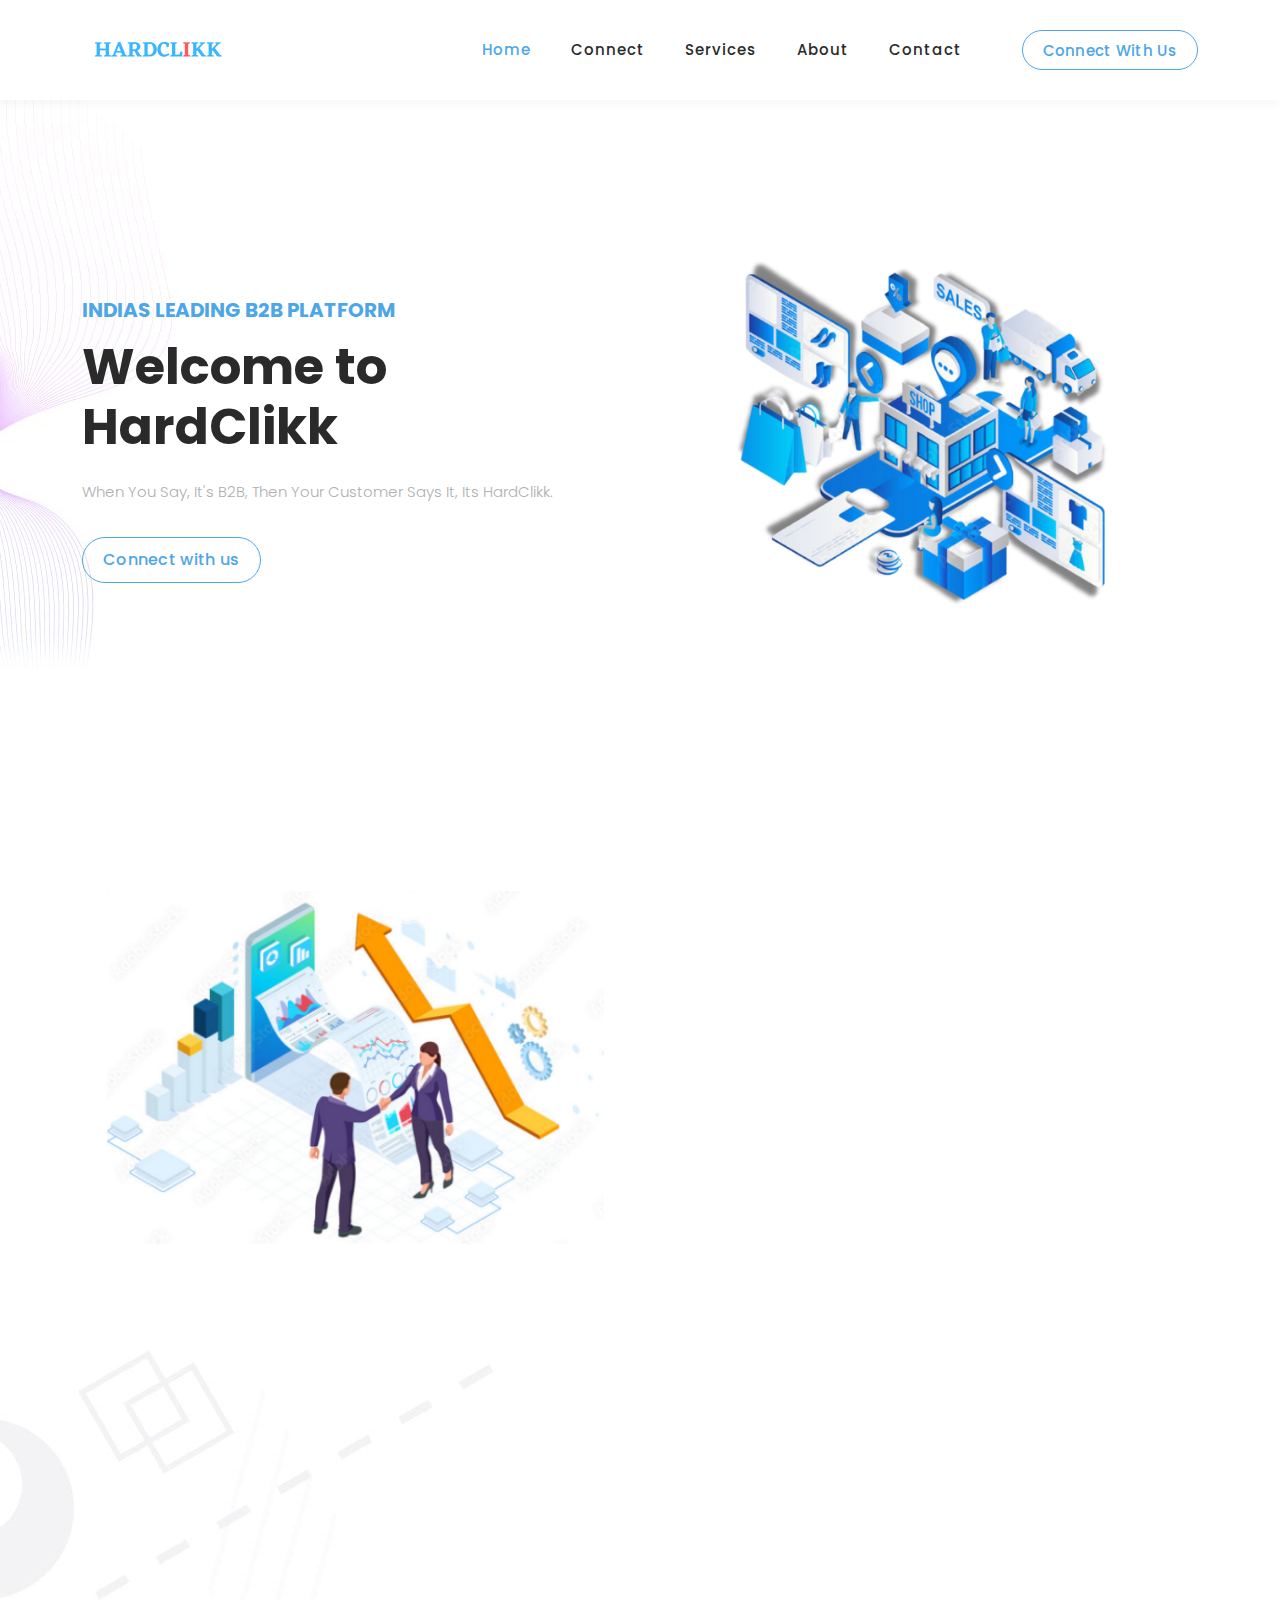
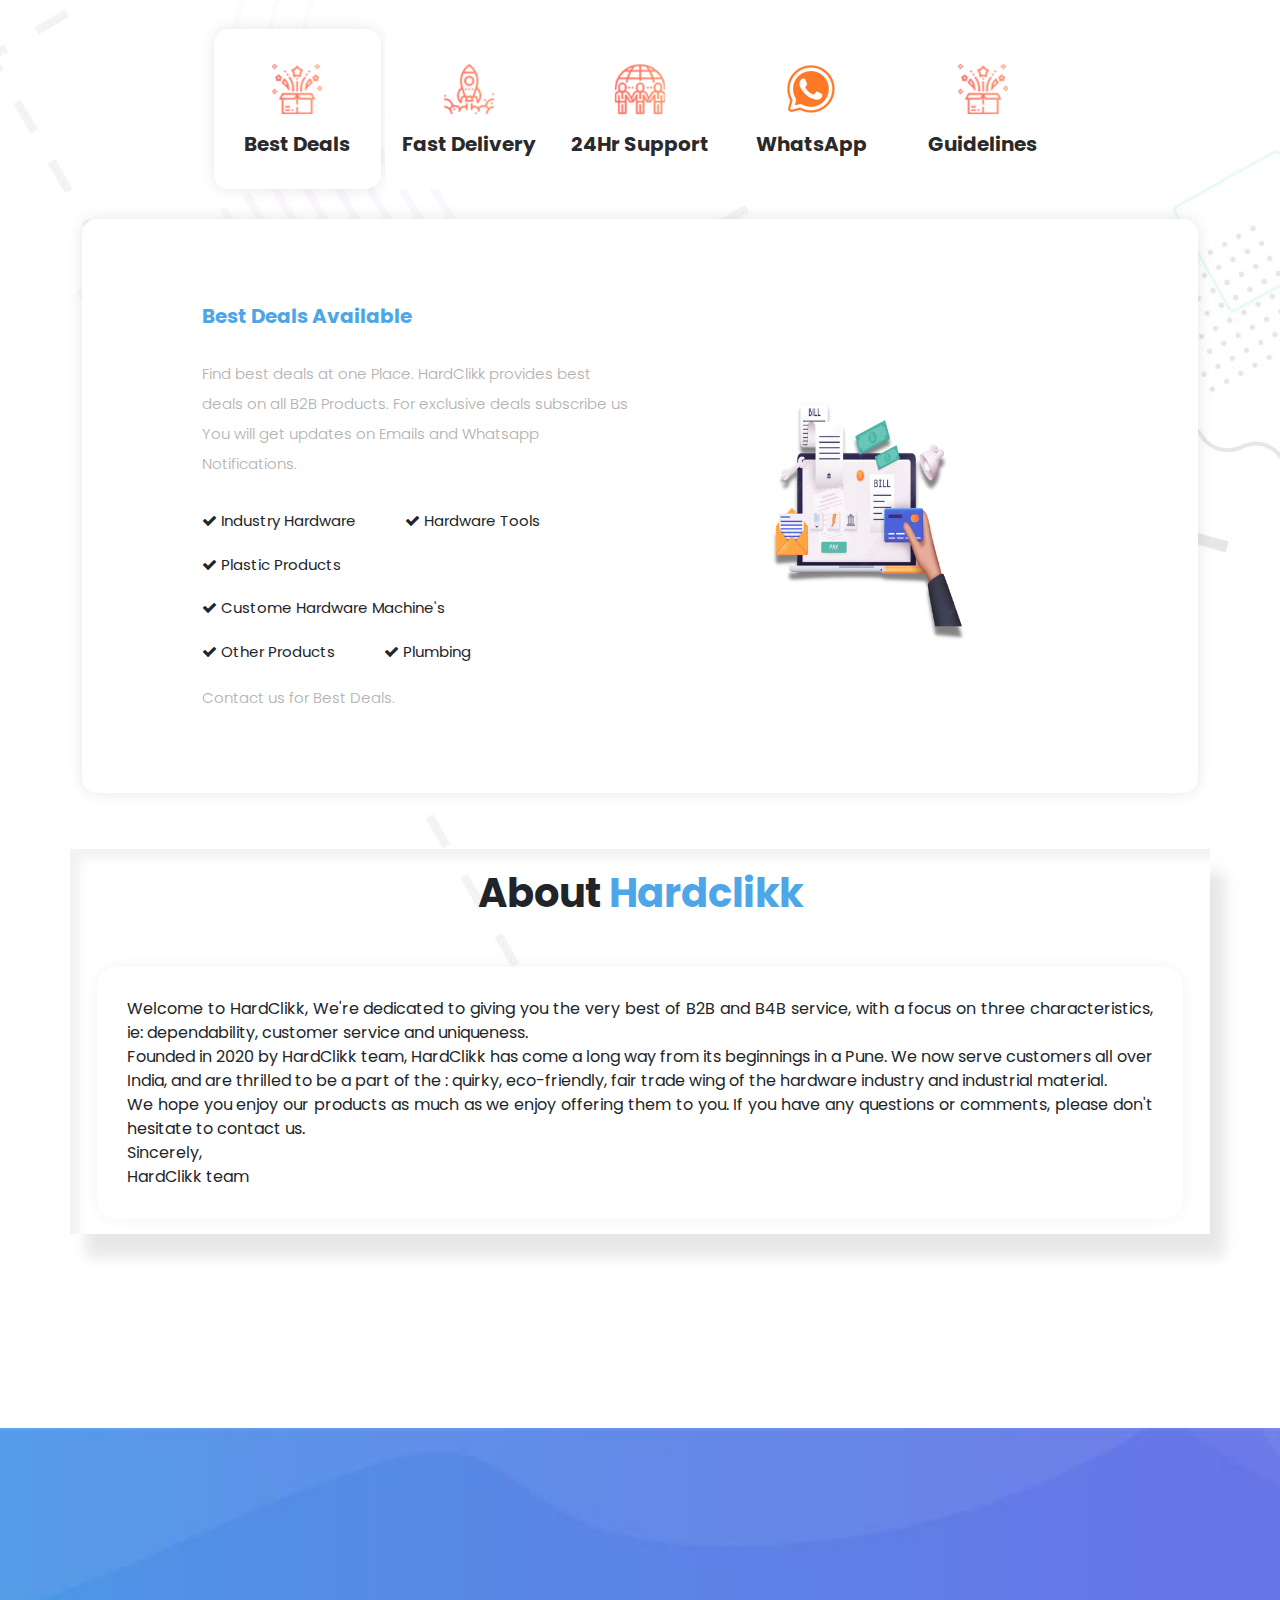
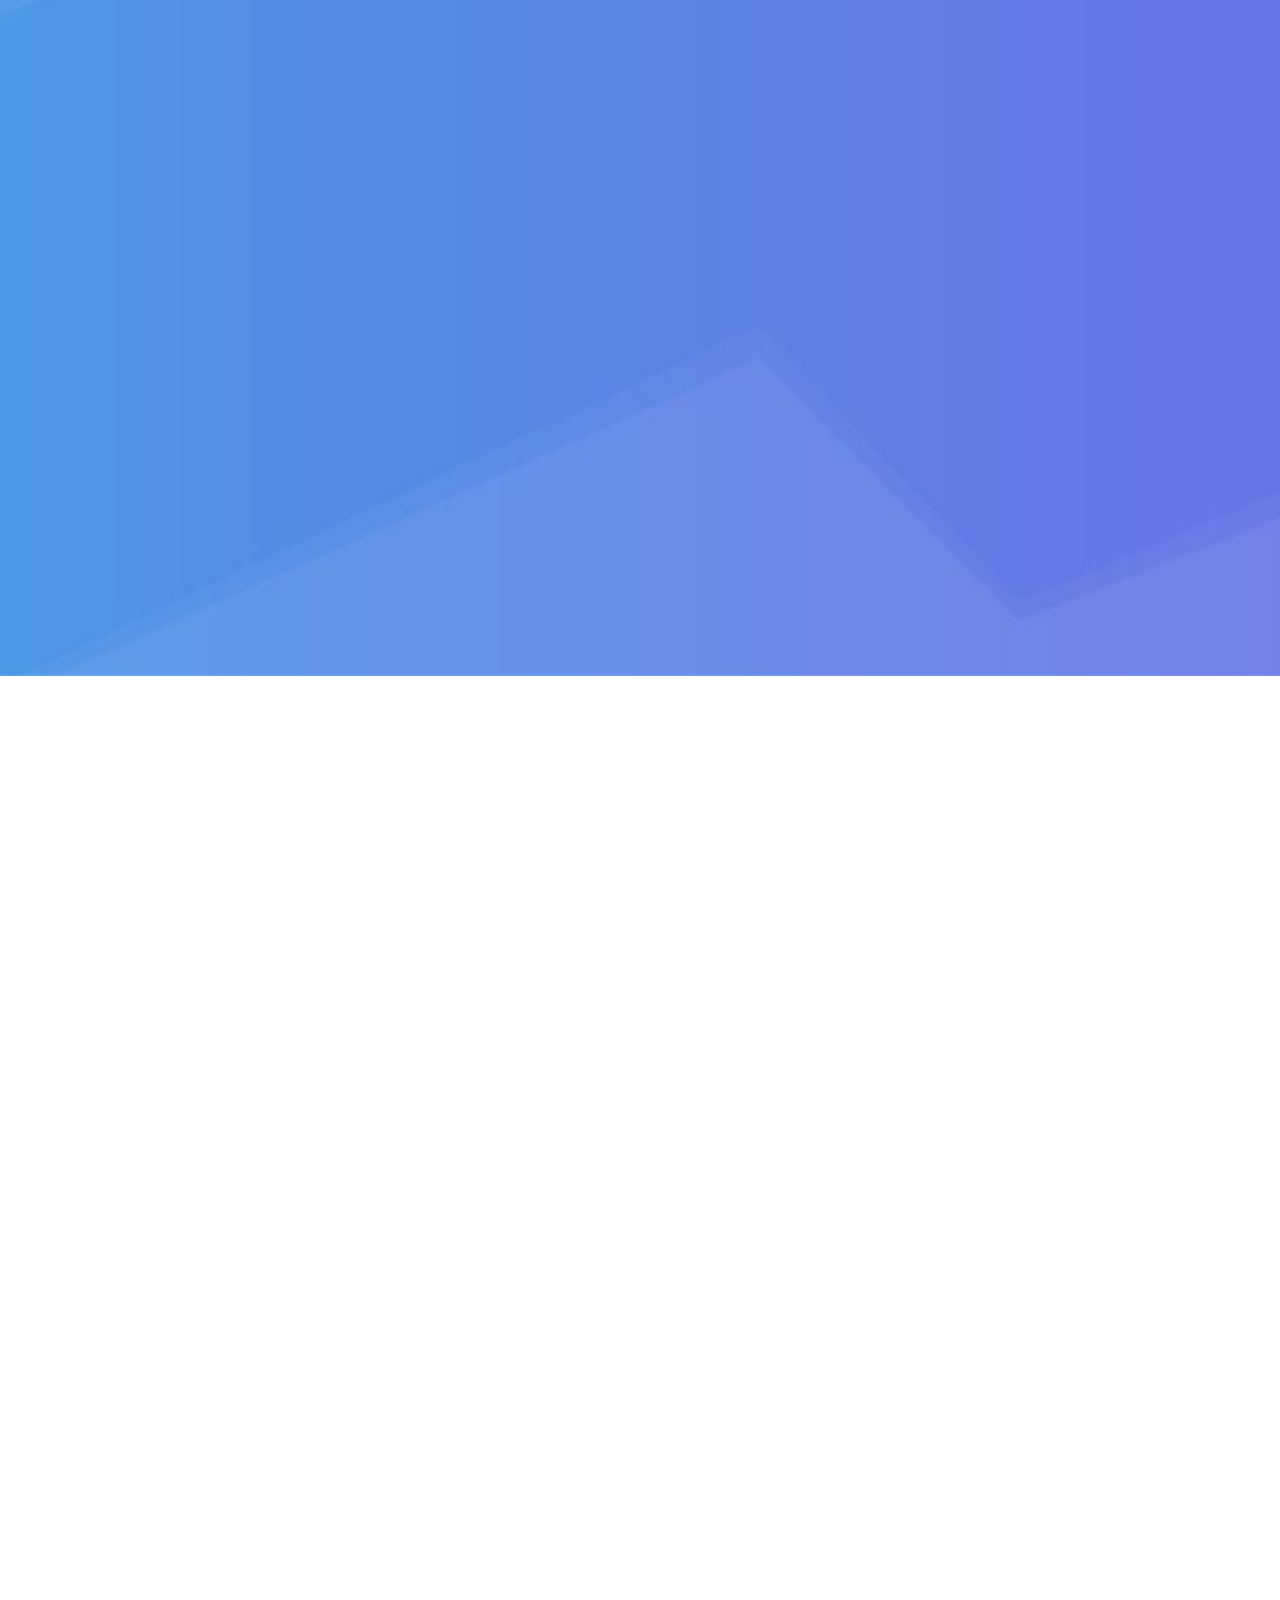
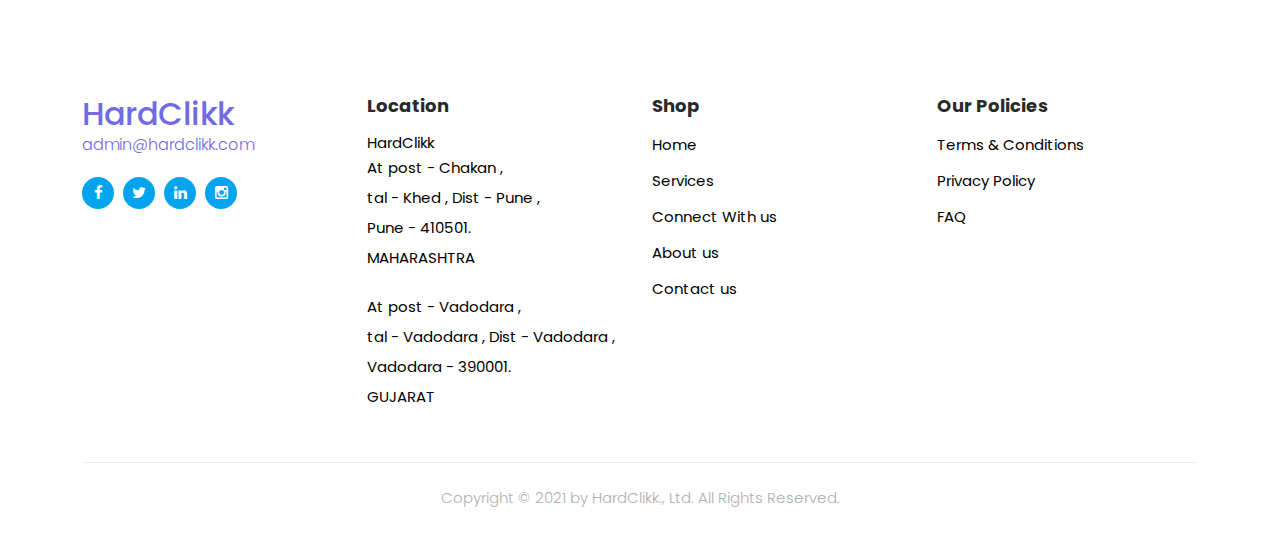
==== commit d5f8a429: "Update index.html" ====
--- a/index.html
+++ b/index.html
@@ -482,7 +482,7 @@
     </div>
   </div>
 
-  <!-- Contact form  -->
+ <!-- Contact form  -->
   <div id="contact" class="contact-us section">
     <div class="container">
       <div class="row">
@@ -494,8 +494,8 @@
           </div>
         </div>
         <div class="col-lg-12 wow fadeInUp" data-wow-duration="0.5s" data-wow-delay="0.25s">
-          <form id="contact" method="POST" action="contact.php">
-            <div class="row">
+          <!-- <form> -->
+            <div class="row res">
               <div class="col-lg-12">
                 <div class="contact-dec">
                   <img src="assets/images/contact-dec-v3.png" alt="">
@@ -506,7 +506,6 @@
                   <iframe src="https://www.google.com/maps/d/u/2/embed?mid=1jVLb3lazgufJfF5Opi6e1o_I4y-th_Ui&ehbc=2E312F" width="100%" height="636px" frameborder="0" style="border:0" allowfullscreen></iframe>
                 </div>
               </div>
-              
               <div class="col-lg-7">
                 <div class="fill-form">
                   <div class="row">
@@ -534,8 +533,8 @@
                         </div>
                       </div>
                     </div>
-                    <div class="col-lg-6">
-                      <!-- <fieldset>
+                    <!-- <div class="col-lg-6">
+                      <fieldset>
                         <input type="name" name="name" id="name" placeholder="Name" autocomplete="on" required>
                       </fieldset>
                       <fieldset>
@@ -545,23 +544,23 @@
                       <fieldset>
                         <input type="subject" name="subject" id="subject" placeholder="Subject" autocomplete="on">
                       </fieldset>
-                    </div>
-                    <div class="col-lg-6">
+                    </div> -->
+                    <!-- <div class="col-lg-6">
                       <fieldset>
                         <textarea name="message" type="text" class="form-control" id="message" placeholder="Message"
                           required=""></textarea>
                       </fieldset>
-                    </div>
-                    <div class="col-lg-12">
-                      <fieldset> -->
-<!--                         <button type="submit" id="form-submit" class="main-button ">Send Message Now</button>
-                      </fieldset> -->
+                    </div> -->
+                    <div class="col-lg-12 chat">
+                    
+                      <a href="https://wa.me/917972985958"><button style="font-size:24px"><i class="fa fa-whatsapp" style="font-size: 28px;"></i> Send Message Now  </button></a>
+                      
                     </div>
                   </div>
                 </div>
               </div>
             </div>
-          </form>
+          <!-- </form> -->
         </div>
       </div>
     </div>
